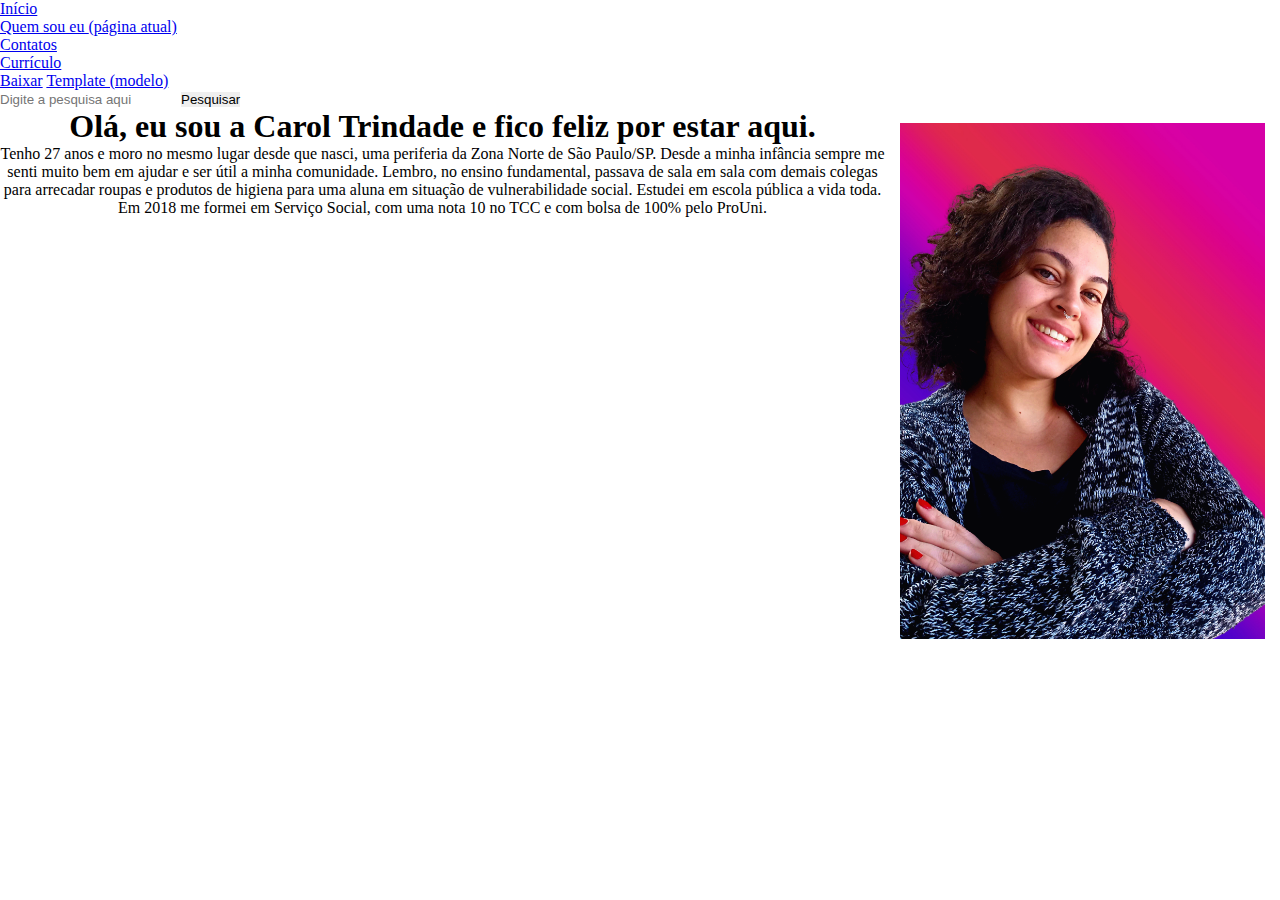
==== index.html @ fe3385ef "s" ====
<!DOCTYPE html>
<html lang="pt-br">

<head>
    <meta charset="UTF-8">
    <meta http-equiv="X-UA-Compatible" content="IE=edge">
    <meta name="viewport" content="width=device-width, initial-scale=1.0">
    <title>CarolTrindade</title>
    <link rel="stylesheet" href="style.css">
    <link rel="stylesheet" href="https://cdn.jsdelivr.net/npm/bootstrap@4.6.1/dist/css/bootstrap.min.css"
        integrity="sha384-zCbKRCUGaJDkqS1kPbPd7TveP5iyJE0EjAuZQTgFLD2ylzuqKfdKlfG/eSrtxUkn" crossorigin="anonymous">
</head>

<body>
    <nav class="navbar navbar-expand-lg navbar-light bg-dark">
        <a class="navbar-brand btn btn-dark text-white" href="#">Início</a>
        <button class="navbar-toggler" type="button" data-toggle="collapse" data-target="#conteudoNavbarSuportado"
            aria-controls="conteudoNavbarSuportado" aria-expanded="false" aria-label="Alterna navegação">
            <span class="navbar-toggler-icon"></span>
        </button>

        <div class="collapse navbar-collapse" id="conteudoNavbarSuportado">
            <ul class="navbar-nav mr-auto">
                <li class="nav-item active">
                    <a class="nav-link btn-light" href="#">Quem sou eu <span class="sr-only">(página atual)</span></a>
                </li>
                <li class="nav-item">
                    <a class="nav-link btn-light" href="#">Contatos</a>
                </li>
                <li class="nav-item dropdown">
                    <a class="nav-link dropdown-toggle btn-light" href="#" id="navbarDropdown" role="button"
                        data-toggle="dropdown" aria-haspopup="true" aria-expanded="false">
                        Currículo
                    </a>
                    <div class="dropdown-menu" aria-labelledby="navbarDropdown">
                        <a class="dropdown-item"
                            href="https://drive.google.com/file/d/1fTDS0QsCf8yx4e7g1KiAkA7kjkIvZpxf/view?usp=sharing"
                            target=”_blank” rel=”noopener”>Baixar</a>
                        <a class="dropdown-item"
                            href="https://www.canva.com/design/DAFBPDXD9mE/PGh-DGToUjeQ7onXJ3wN0A/edit?utm_content=DAFBPDXD9mE&utm_campaign=designshare&utm_medium=link2&utm_source=sharebutton"
                            target=”_blank” rel=”noopener”>Template (modelo)</a>
                    </div>
                </li>
            </ul>
            <form class="form-inline my-2 my-lg-0">
                <input class="form-control mr-sm-2" type="search" placeholder="Digite a pesquisa aqui"
                    aria-label="Pesquisar">
                <button class="btn btn-outline-light my-2 my-sm-0" type="submit">Pesquisar</button>
            </form>
        </div>
    </nav>
    <!--Final do menu-->

    <div class="container">
        <div style="text-align:center">
            <h1>Olá, eu sou a Carol Trindade e fico feliz por estar aqui.</h1>
            <p>Tenho 27 anos e moro no mesmo lugar desde que nasci, uma periferia da Zona Norte de São Paulo/SP.
                Desde a minha infância sempre me senti muito bem em ajudar e ser útil a minha comunidade. Lembro, no
                ensino
                fundamental, passava de sala em sala com demais colegas para arrecadar roupas e produtos de higiena para
                uma
                aluna em situação de vulnerabilidade social. Estudei em escola pública a vida toda. Em 2018 me formei em
                Serviço Social,
                com uma nota 10 no TCC e com bolsa de 100% pelo ProUni.
            </p>
        </div>

        <img class="tmfoto p-100" src="assets/img/CarolPerfil.png" alt="Foto Perfil">







    </div>






    <script src="https://cdn.jsdelivr.net/npm/jquery@3.5.1/dist/jquery.slim.min.js"
        integrity="sha384-DfXdz2htPH0lsSSs5nCTpuj/zy4C+OGpamoFVy38MVBnE+IbbVYUew+OrCXaRkfj"
        crossorigin="anonymous"></script>
    <script src="https://cdn.jsdelivr.net/npm/bootstrap@4.6.1/dist/js/bootstrap.bundle.min.js"
        integrity="sha384-fQybjgWLrvvRgtW6bFlB7jaZrFsaBXjsOMm/tB9LTS58ONXgqbR9W8oWht/amnpF"
        crossorigin="anonymous"></script>
</body>

</html>
---- style.css ----
*{
    margin:0;
    padding:0;
    border:0;
}

.p-100{
    padding: 100%;
}

.container {
    display: flex;
    margin: 0%;
}

.tmfoto {
    margin: 0%;
    padding: 15px;
    max-width: 100%;
    width: 365px;
    right: 365px;
    object-fit: cover;
    object-position: bottom right;
}
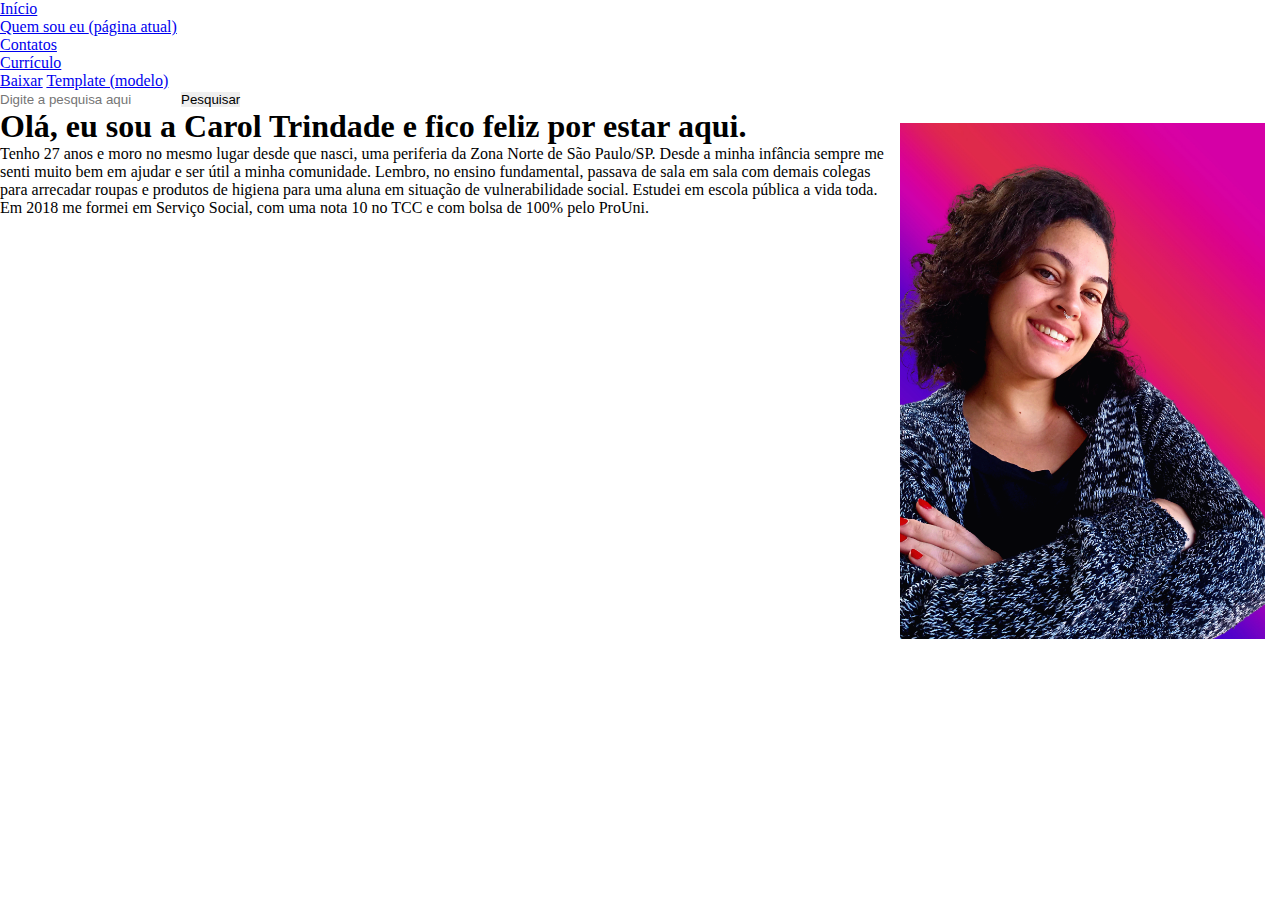
==== commit 08c46793: "primeiras atividades com Bootstrap" ====
--- a/index.html
+++ b/index.html
@@ -51,8 +51,8 @@
     </nav>
     <!--Final do menu-->
 
-    <div class="container">
-        <div style="text-align:center">
+    <div style="justify-content:center" class="container">
+        <div>
             <h1>Olá, eu sou a Carol Trindade e fico feliz por estar aqui.</h1>
             <p>Tenho 27 anos e moro no mesmo lugar desde que nasci, uma periferia da Zona Norte de São Paulo/SP.
                 Desde a minha infância sempre me senti muito bem em ajudar e ser útil a minha comunidade. Lembro, no
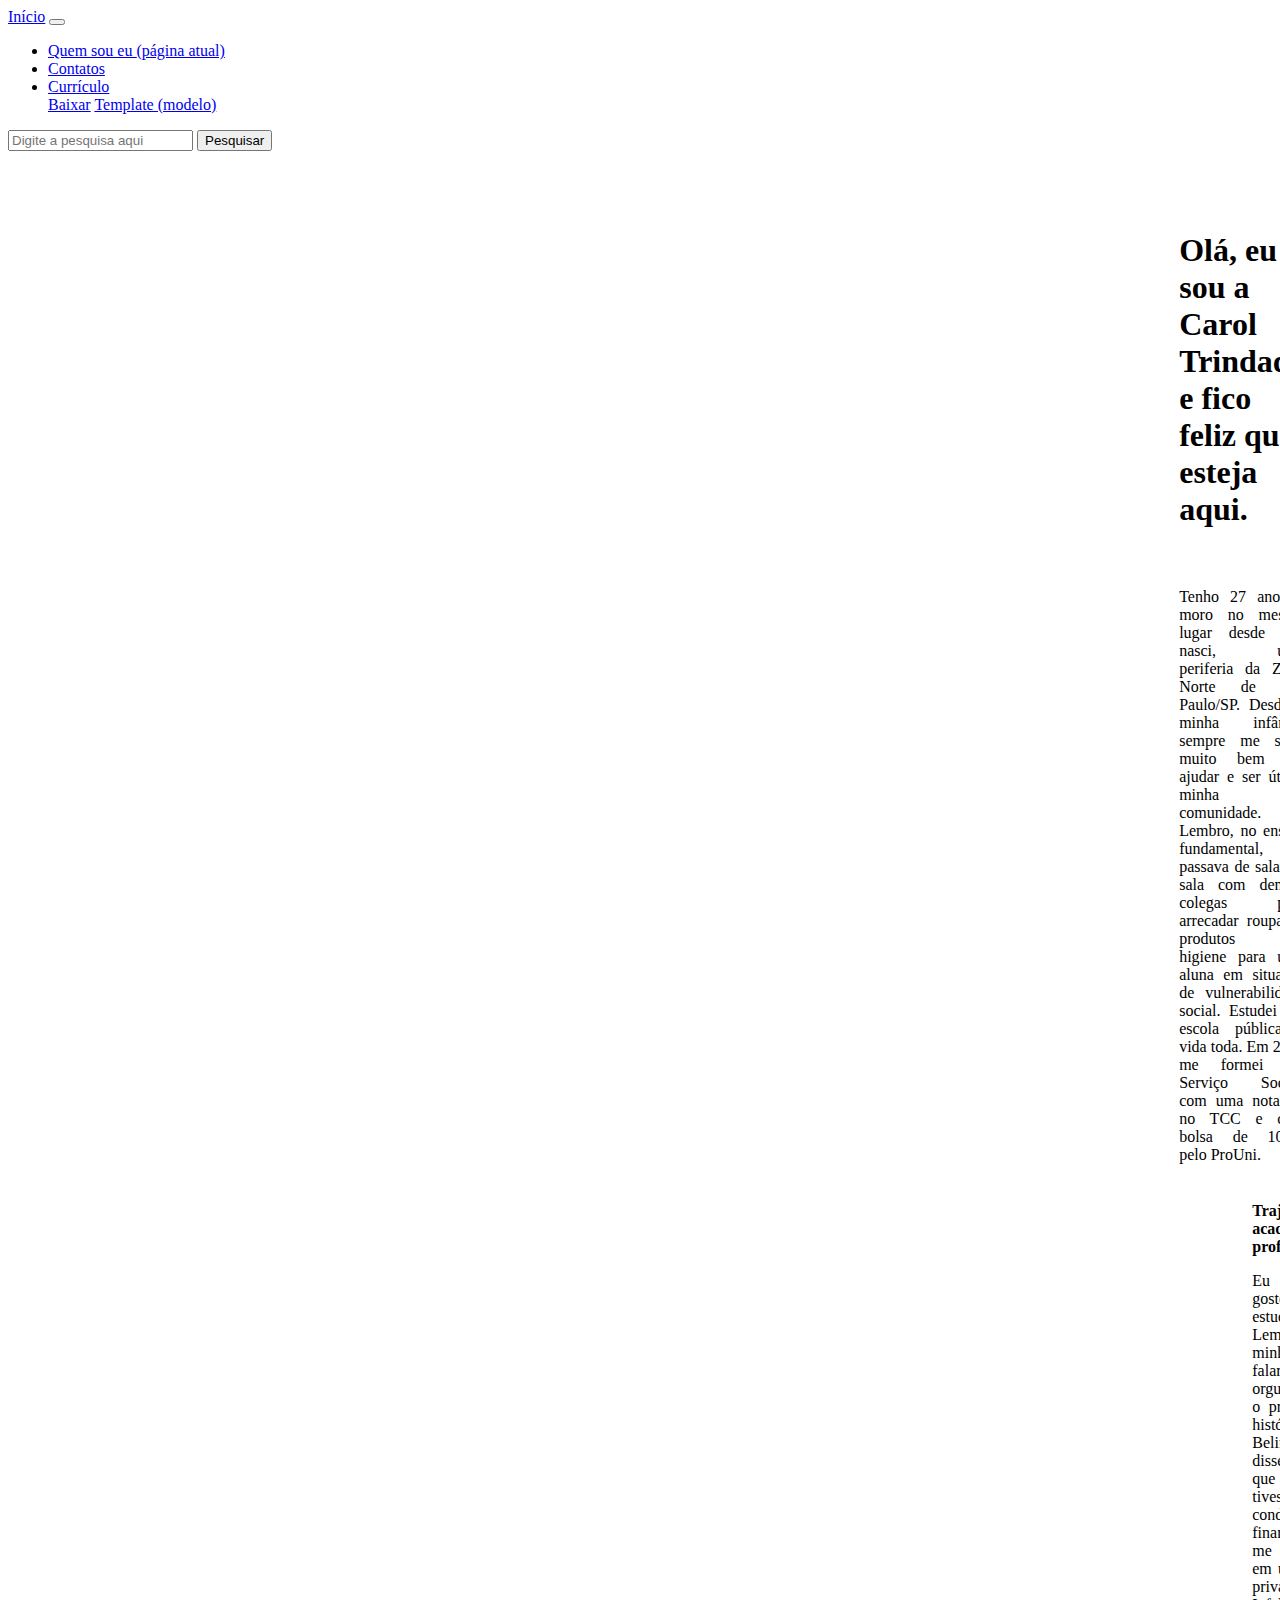
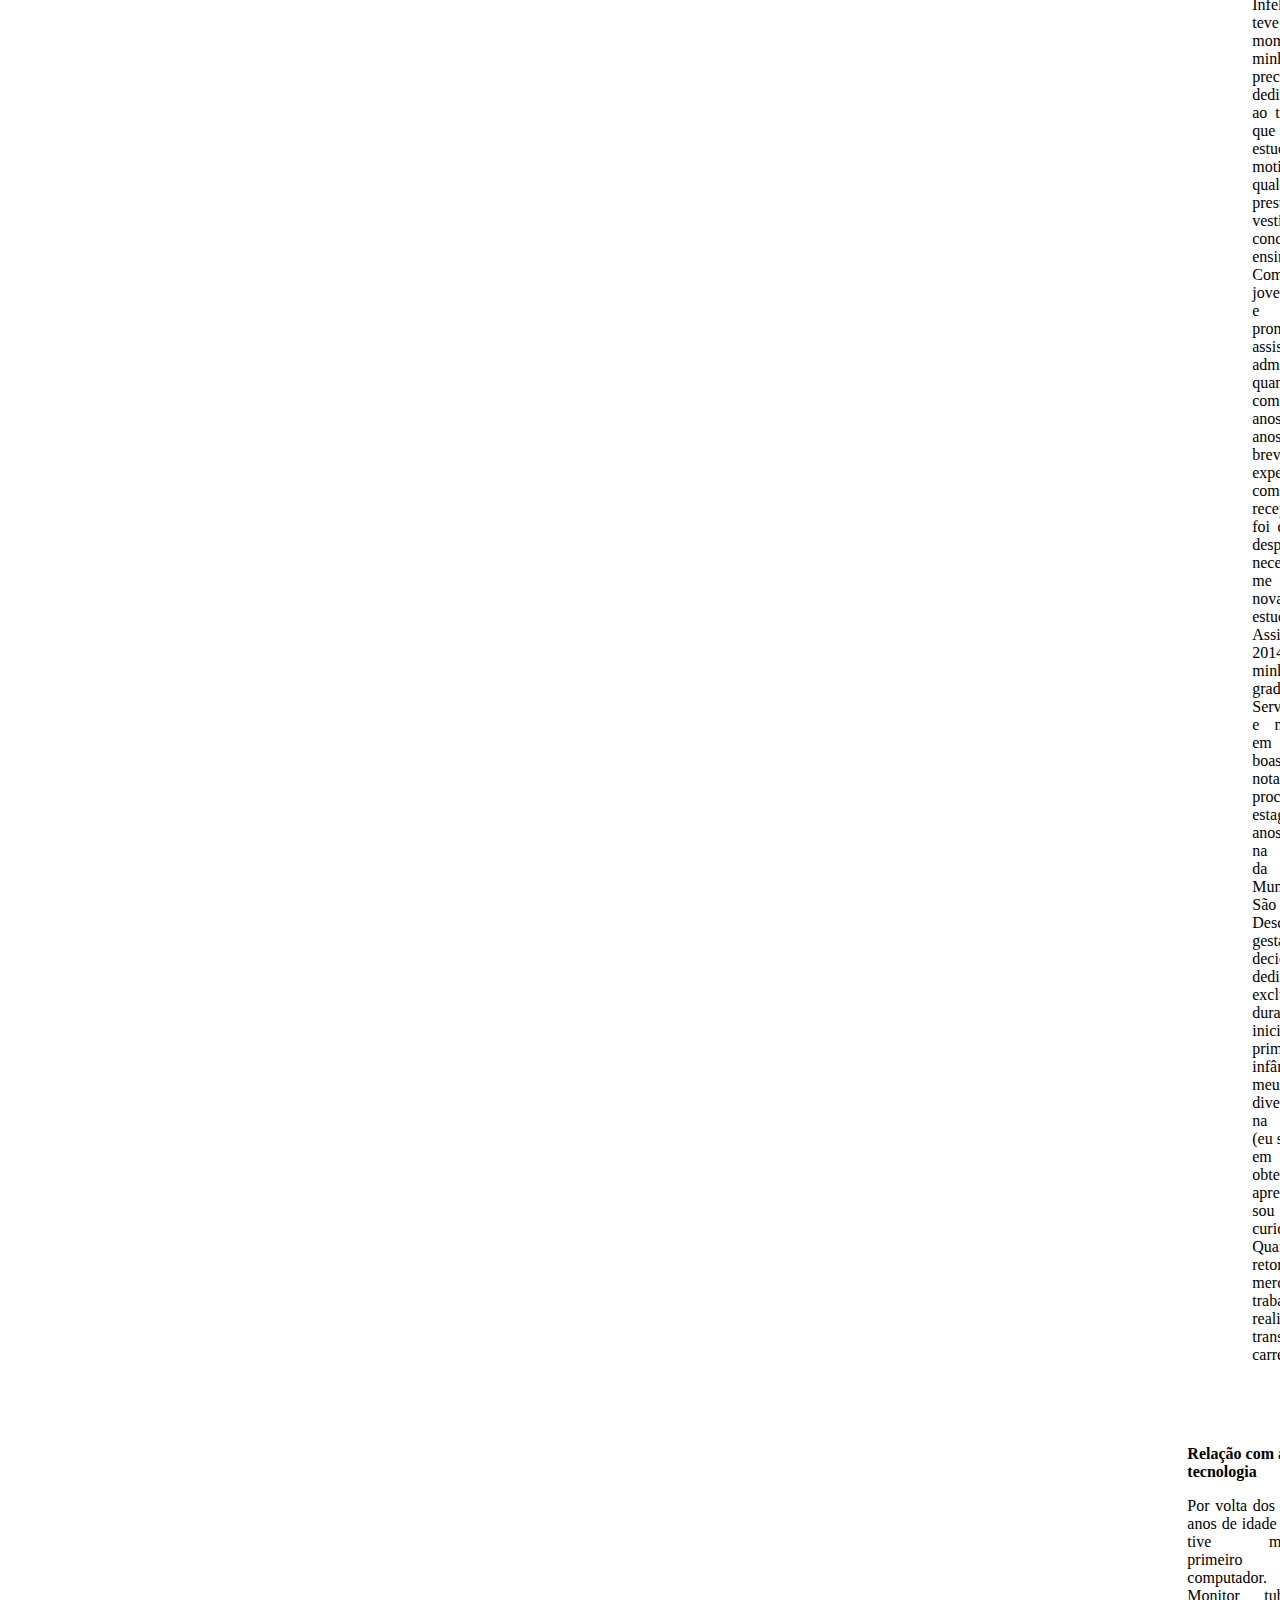
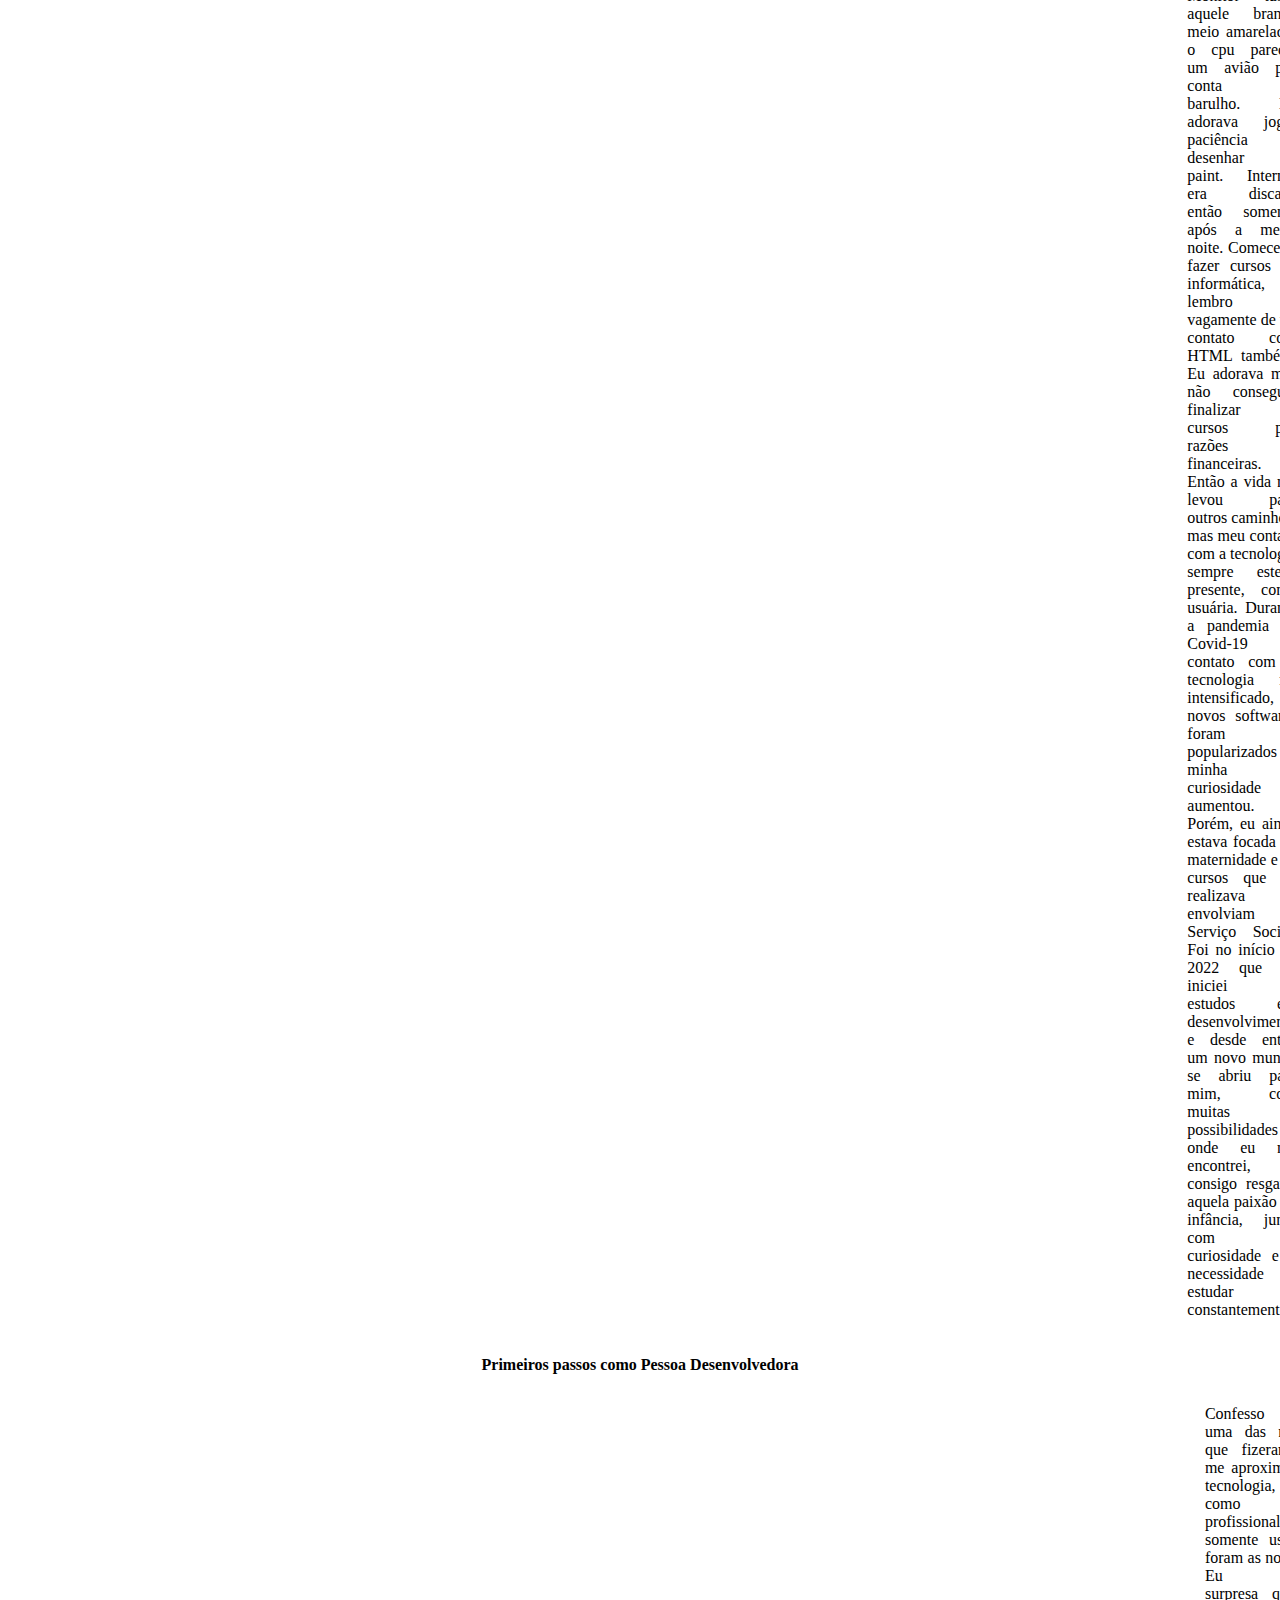
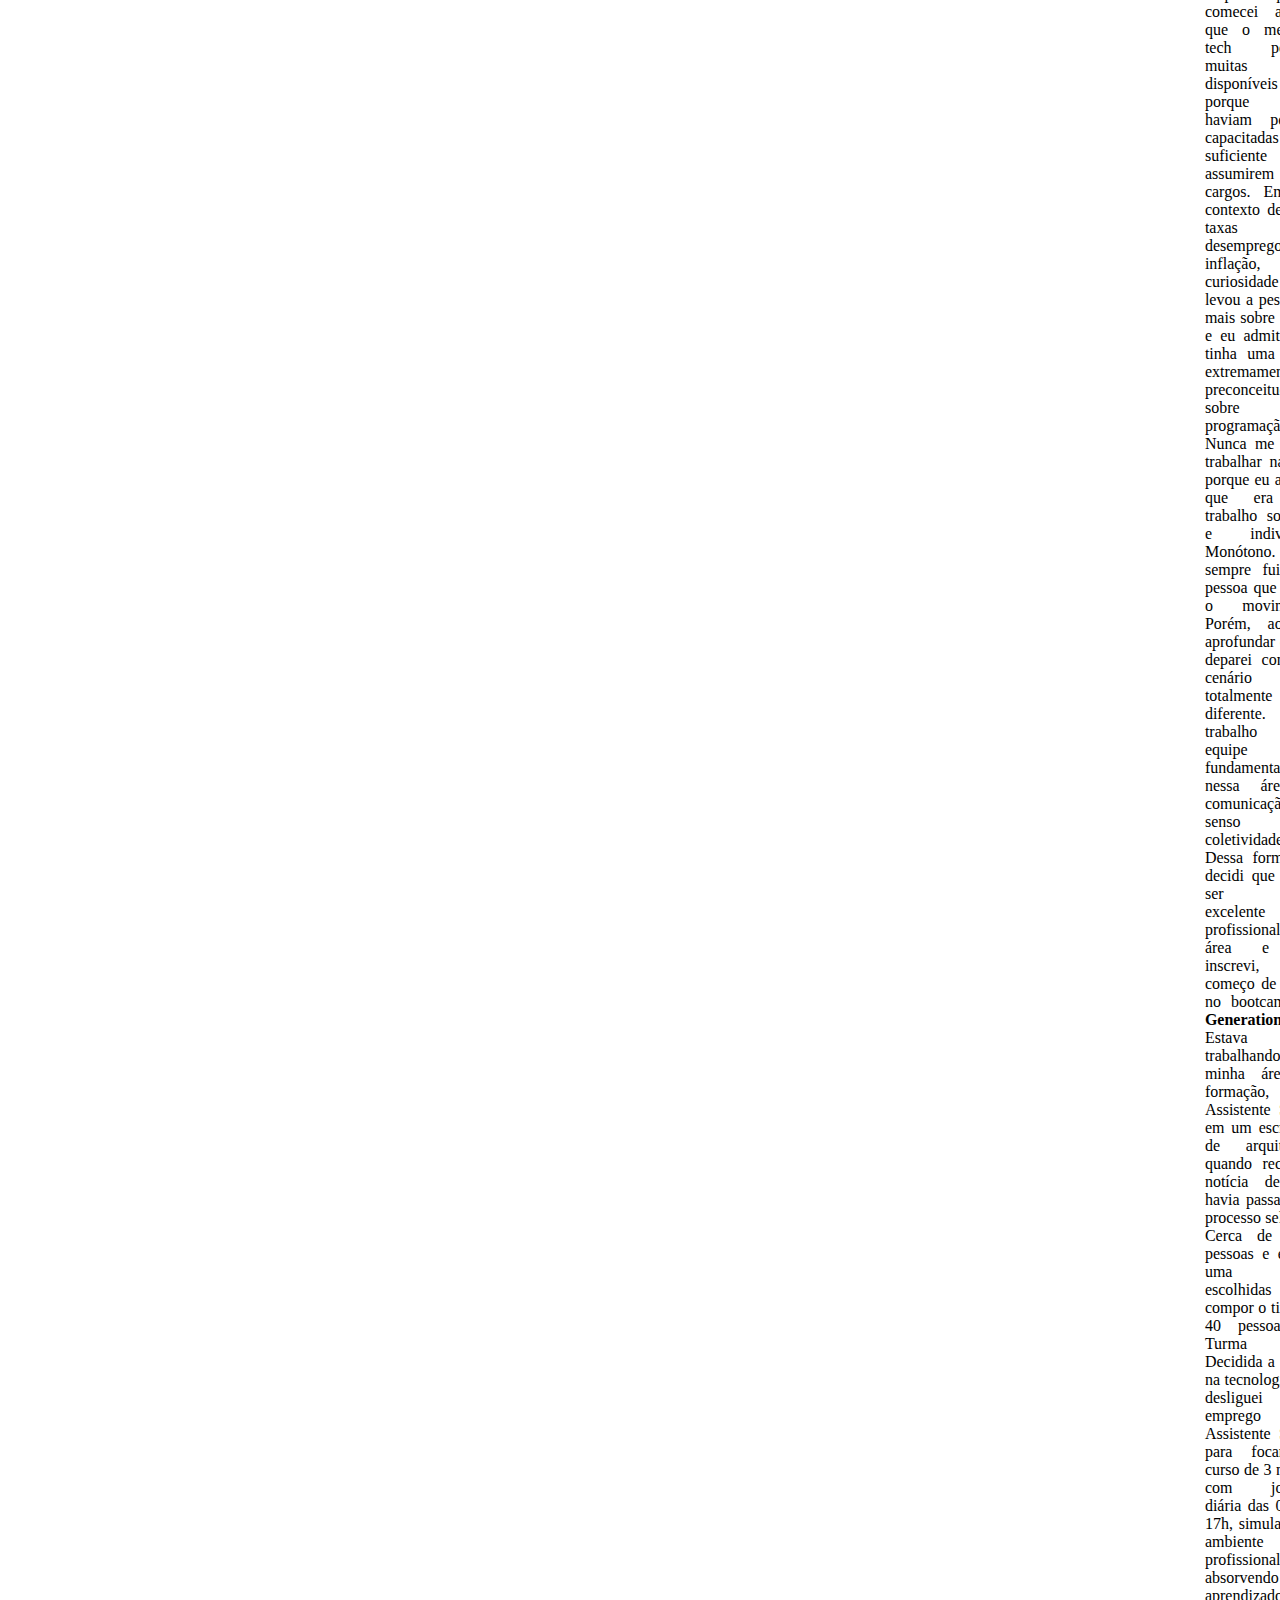
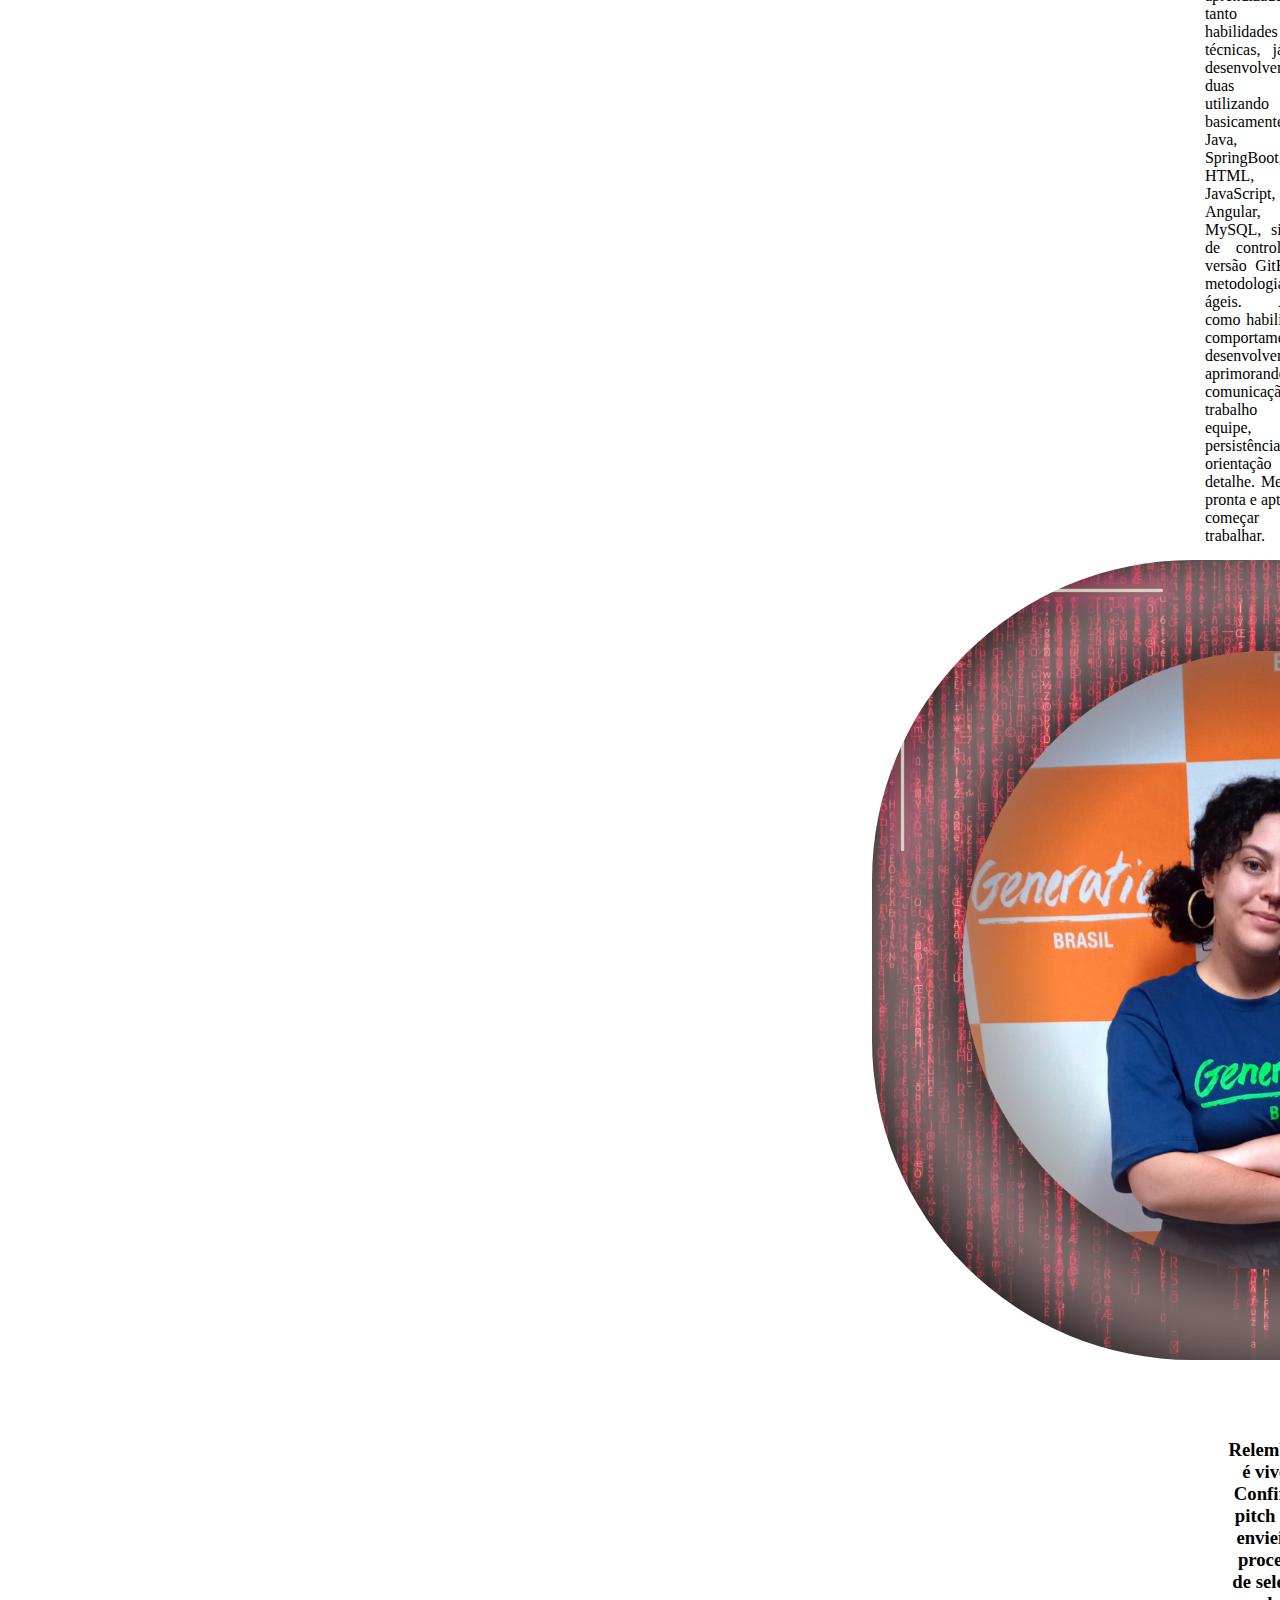
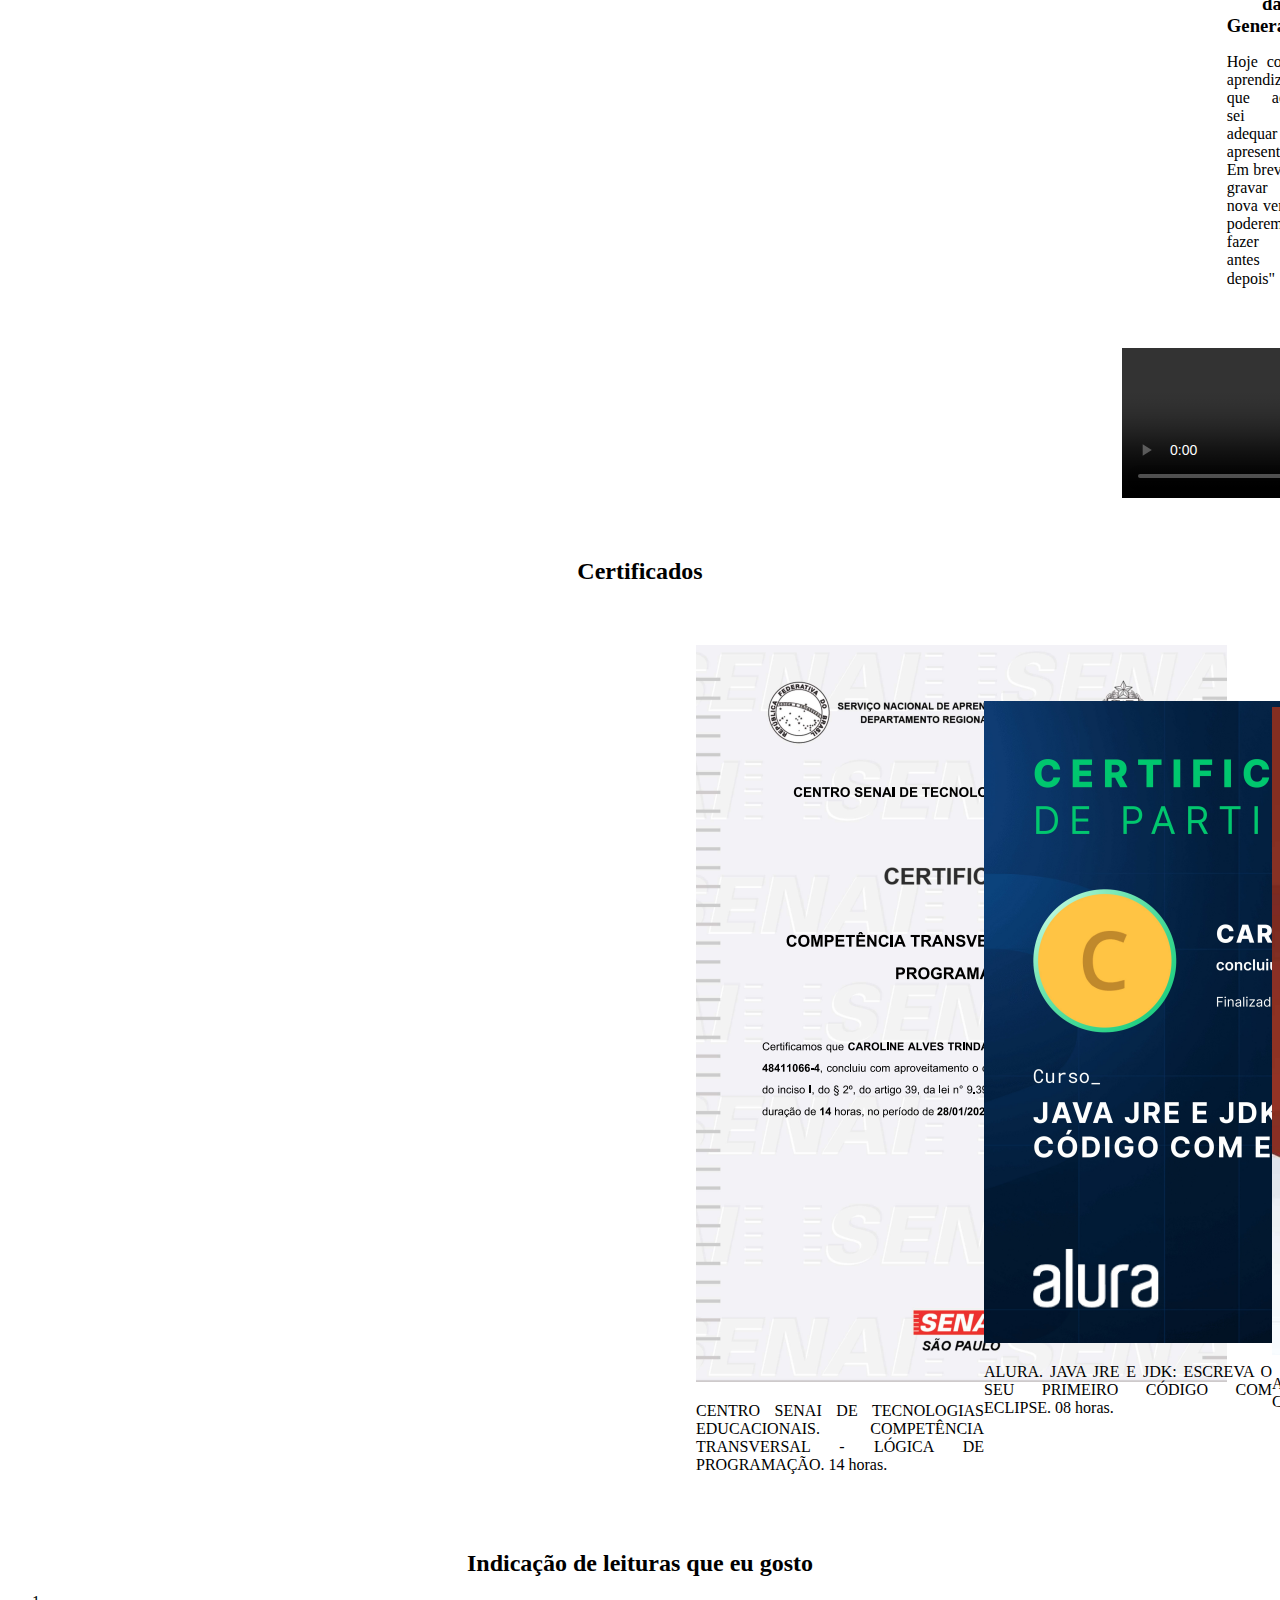
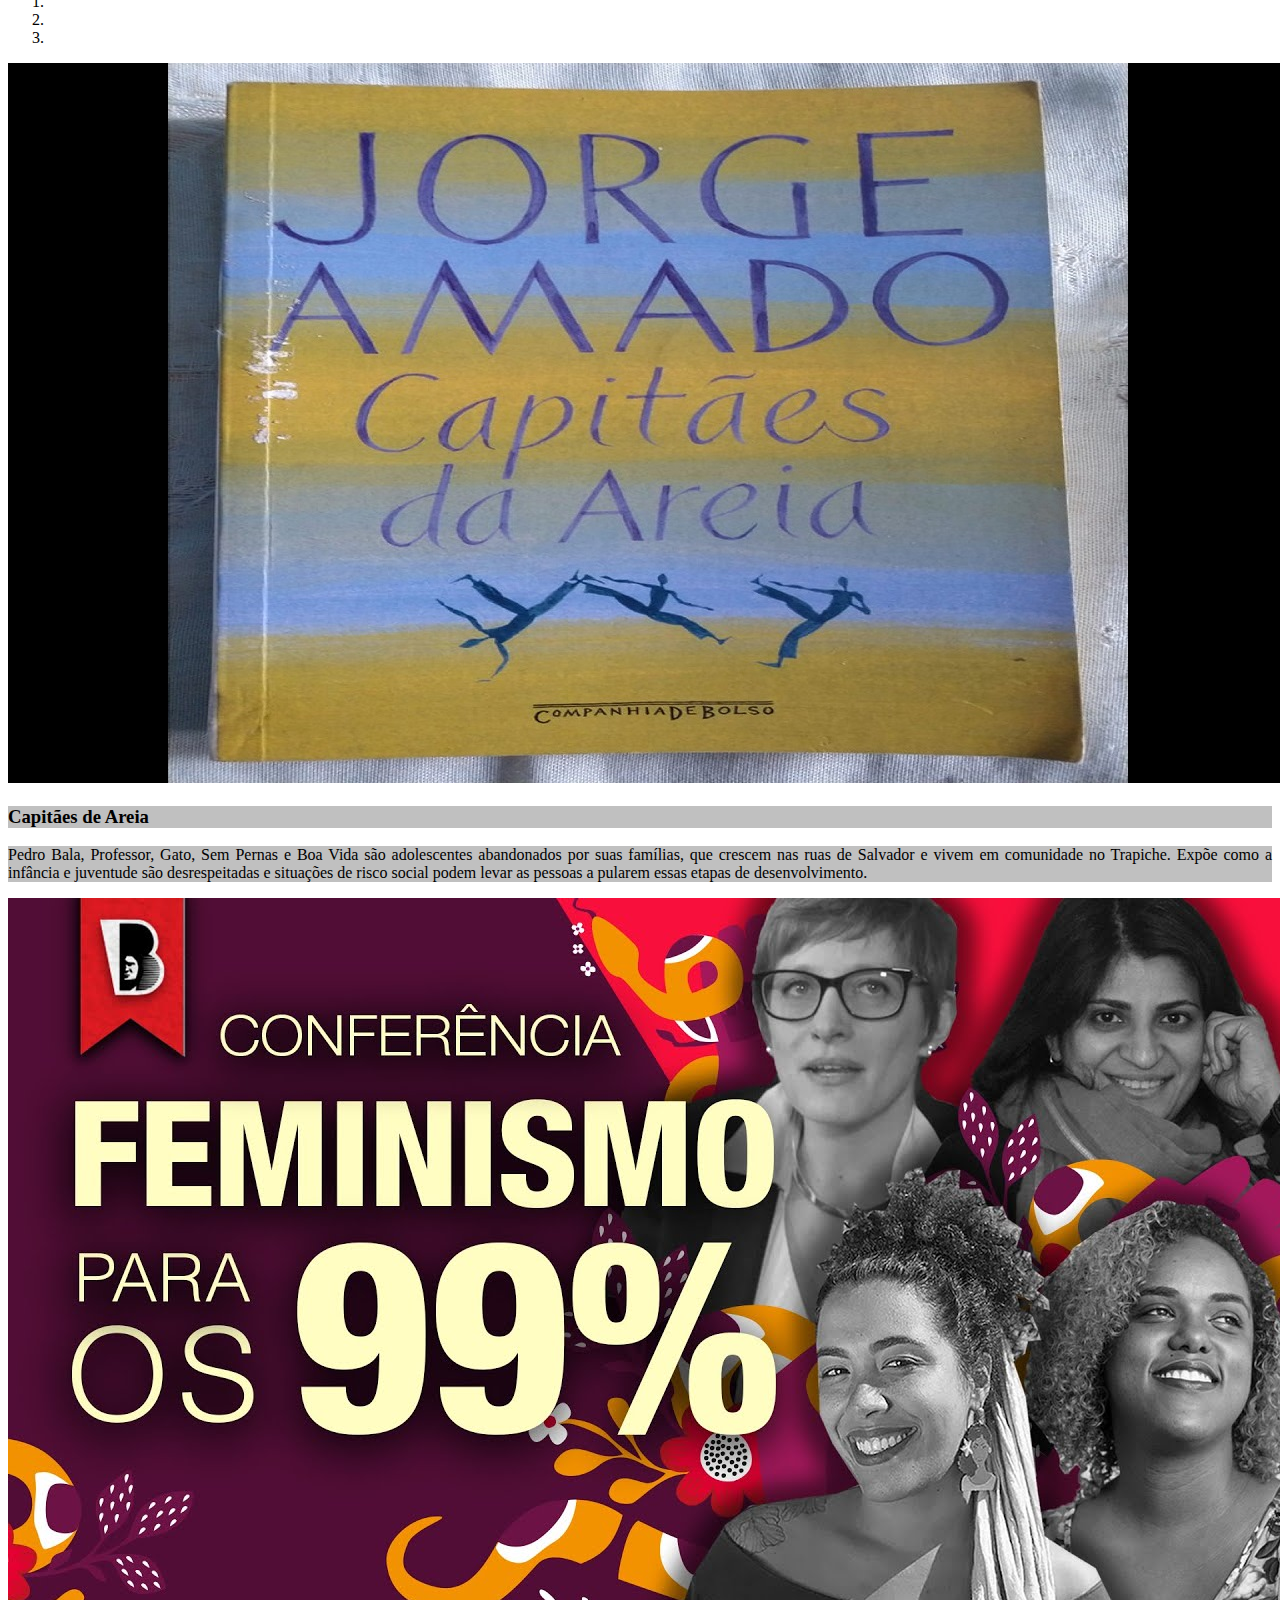
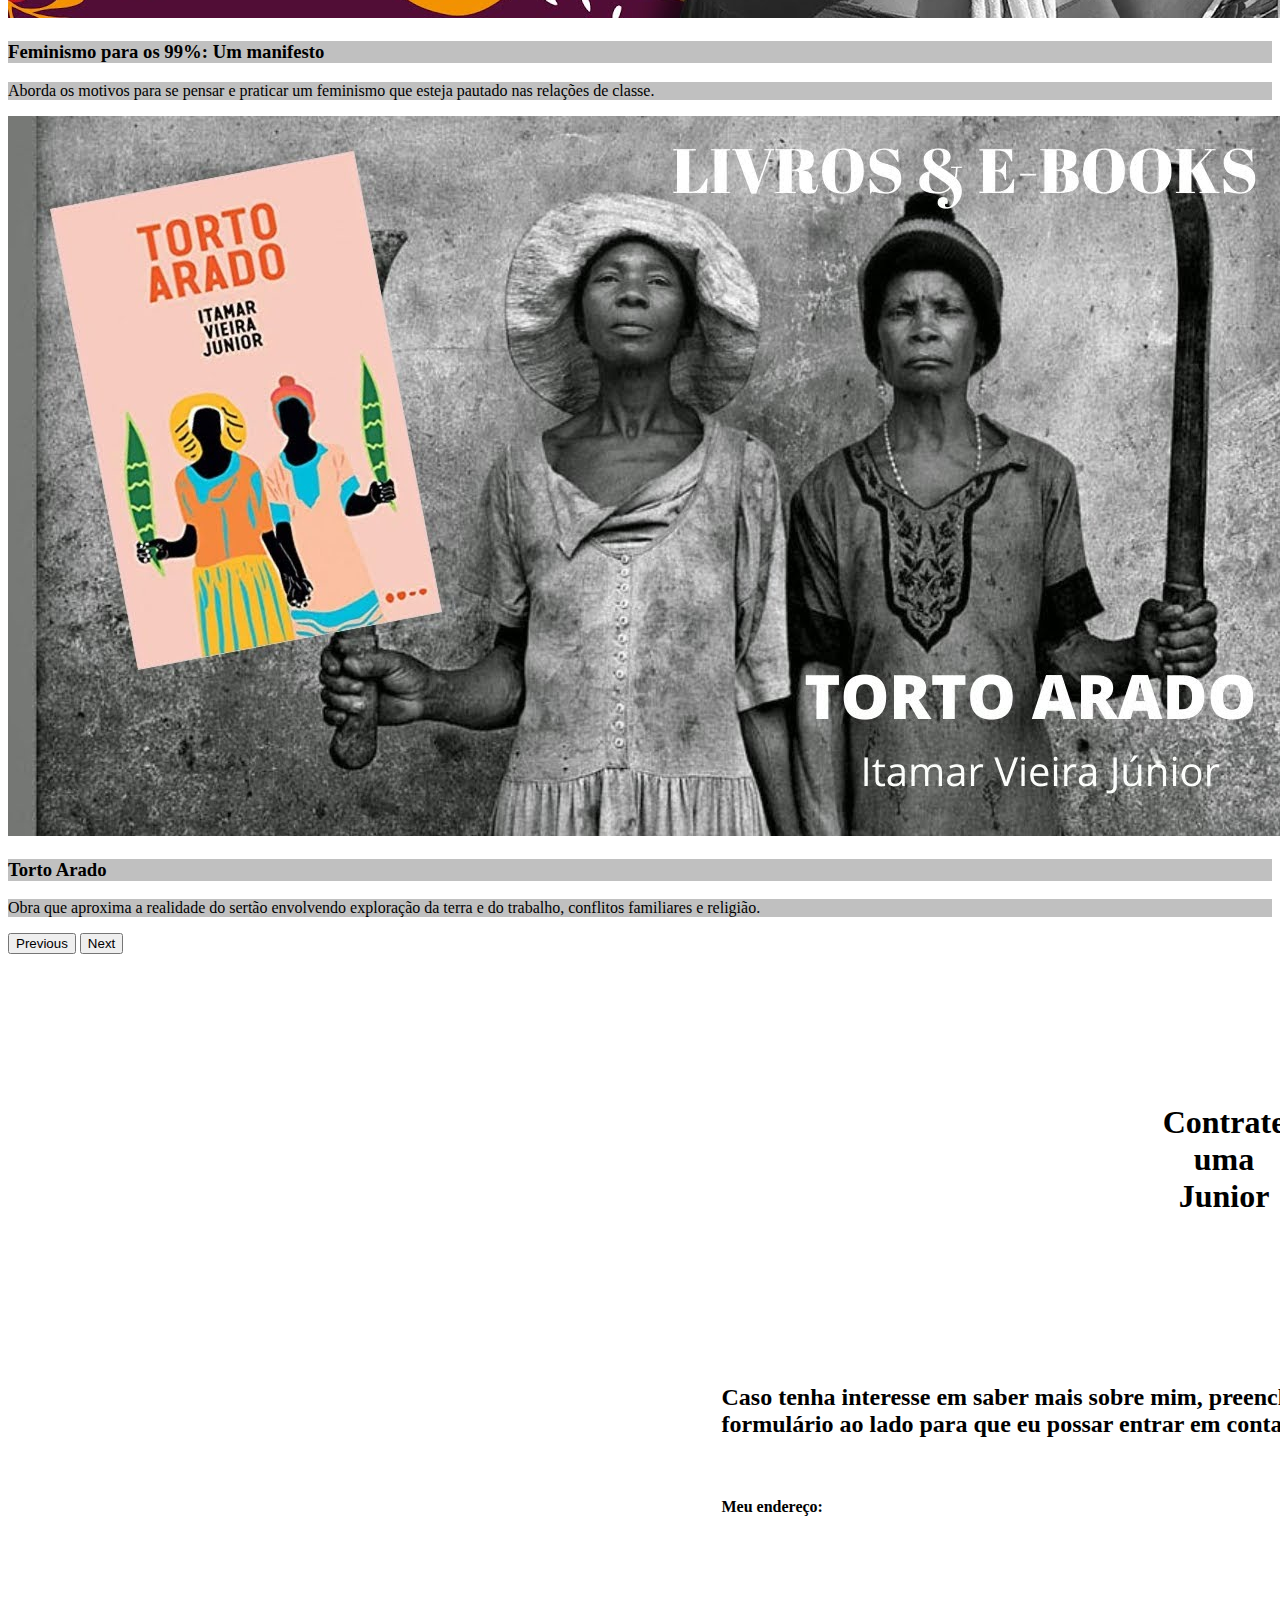
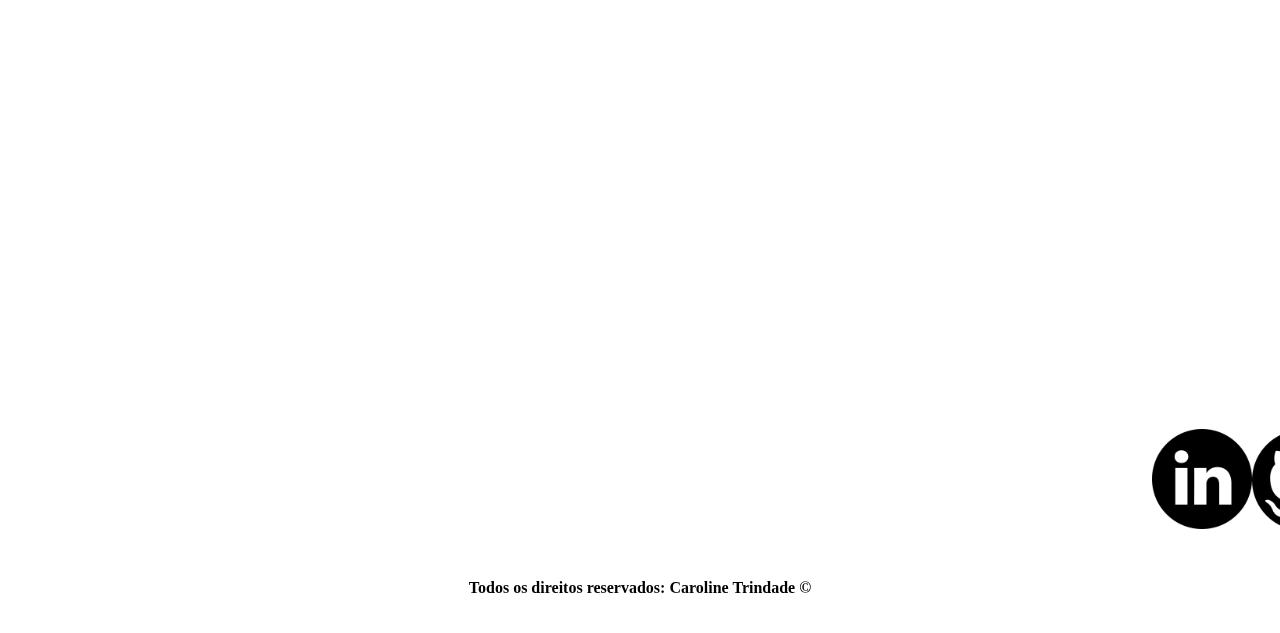
==== commit 7b9efbfe: "primeira atividade com bootstrap finalizada com sucesso" ====
--- a/index.html
+++ b/index.html
@@ -12,7 +12,8 @@
 </head>
 
 <body>
-    <nav class="navbar navbar-expand-lg navbar-light bg-dark">
+    <!--começo do menu-->
+    <nav class="navbar navbar-expand-lg navbar-light bg-dark mb-60">
         <a class="navbar-brand btn btn-dark text-white" href="#">Início</a>
         <button class="navbar-toggler" type="button" data-toggle="collapse" data-target="#conteudoNavbarSuportado"
             aria-controls="conteudoNavbarSuportado" aria-expanded="false" aria-label="Alterna navegação">
@@ -51,13 +52,14 @@
     </nav>
     <!--Final do menu-->
 
-    <div style="justify-content:center" class="container">
-        <div>
-            <h1>Olá, eu sou a Carol Trindade e fico feliz por estar aqui.</h1>
+    <!--Começo das fotos e textos-->
+    <div class="container">
+        <div>
+            <h1 class="mb-60">Olá, eu sou a Carol Trindade e fico feliz que esteja aqui.</h1>
             <p>Tenho 27 anos e moro no mesmo lugar desde que nasci, uma periferia da Zona Norte de São Paulo/SP.
                 Desde a minha infância sempre me senti muito bem em ajudar e ser útil a minha comunidade. Lembro, no
                 ensino
-                fundamental, passava de sala em sala com demais colegas para arrecadar roupas e produtos de higiena para
+                fundamental, passava de sala em sala com demais colegas para arrecadar roupas e produtos de higiene para
                 uma
                 aluna em situação de vulnerabilidade social. Estudei em escola pública a vida toda. Em 2018 me formei em
                 Serviço Social,
@@ -65,21 +67,267 @@
             </p>
         </div>
 
-        <img class="tmfoto p-100" src="assets/img/CarolPerfil.png" alt="Foto Perfil">
-
-
-
-
-
-
-
-    </div>
-
-
-
-
-
-
+        <img class="tmfoto1 mb-60" src="assets/img/CarolPerfil.png" alt="Foto Perfil">
+
+    </div>
+
+    <div class="container">
+
+        <img class="tmfoto2" src="assets/img/CarolFormatura.JPG" alt="Foto Formatura">
+
+        <div>
+            <h4 class="mb-15">Trajetória acadêmica e profissional</h4>
+            <p class="mb-60">Eu sempre gostei muito de estudar. Lembro da minha mãe falar com orgulho sobre o professor
+                de história, o
+                Belini, quando disse para ela que se ele tivesse condições financeiras iria me matricular em uma escola
+                privada. Infelizmente, teve um momento da minha vida que precisei me dedicar mais ao trabalho do que aos
+                estudos, motivo pelo qual não prestei vestibular ao concluir o ensino médio. Comecei como jovem aprendiz
+                e fui promovida a assistente administrativa quando completei 18 anos. Aos 19 anos tive uma breve
+                experiência como recepcionista, foi quando me despertou a necessidade de me dedicar novamente aos
+                estudos.
+                Assim, em 2014 Iniciei minha graduação em Serviço Social e me formei em 2018 com boas médias de notas.
+                Nesse processo estagiei dois anos completos na Ouvidoria da Câmara Municipal de São Paulo. Descobri uma
+                gestação e decidi me dedicar exclusivamente durante os anos iniciais da primeira infância do meu filho,
+                fiz diversos cursos na pandemia (eu sinto prazer em estudar e obter novos aprendizados, sou bastante
+                curiosa). Quando retornei ao mercado de trabalho decidi realizar a transição de carreira.
+            </p>
+        </div>
+    </div>
+
+    <div class="container">
+        <div>
+            <h4 class="mb-15">Relação com a tecnologia</h4>
+            <p>Por volta dos 10 anos de idade eu tive meu primeiro computador. Monitor tubo, aquele branco meio
+                amarelado, o cpu parecia um avião por conta do barulho. Eu adorava jogar paciência e desenhar no paint.
+                Internet era discada então somente após a meia-noite. Comecei a fazer cursos de informática, lembro
+                vagamente de ter contato com HTML também. Eu adorava mas não conseguia finalizar os cursos por razões
+                financeiras. Então a vida me levou para outros caminhos, mas meu contato com a tecnologia sempre esteve
+                presente, como usuária. Durante a pandemia da Covid-19 o contato com a tecnologia foi intensificado,
+                novos softwares foram popularizados e minha curiosidade só aumentou. Porém, eu ainda estava focada na
+                maternidade e os cursos que eu realizava envolviam o Serviço Social. Foi no início de 2022 que eu
+                iniciei os estudos em desenvolvimento e desde então um novo mundo se abriu para mim, com muitas
+                possibilidades e onde eu me encontrei, consigo resgatar aquela paixão de infância, junto com a
+                curiosidade e a necessidade de estudar constantemente. </p>
+        </div>
+
+        <img class="tmfoto3 mb-60" src="assets/img/CursoEmVideo.JPG" alt="Foto Estudos">
+    </div>
+
+    <h4 class="mb-15" style="text-align:center">Primeiros passos como Pessoa Desenvolvedora</h4>
+
+    <div class="container">
+        <p class="mb-15 txtgen">Confesso que uma das razões que fizeram eu me aproximar da tecnologia, agora como
+            profissional e não somente usuária, foram as notícias. Eu fiquei surpresa quando comecei a ver que o
+            mercado tech possuia muitas vagas disponíveis porque não haviam pessoas capacitadas o suficiente para
+            assumirem os cargos. Em um contexto de altas taxas de desemprego e inflação, a curiosidade me levou a
+            pesquisar mais sobre a área e eu admito que tinha uma visão extremamente preconceituosa sobre
+            programação. Nunca me atraiu trabalhar na área porque eu achava que era um trabalho solitário e
+            individual. Monótono. E eu sempre fui uma pessoa que busca o movimento. Porém, ao me aprofundar eu me
+            deparei com um cenário totalmente diferente. O trabalho em equipe é fundamental nessa área, a
+            comunicação, o senso de coletividade. Dessa forma, eu decidi que quero ser uma excelente profissional da
+            área e me inscrevi, no começo de 2022, no bootcamp da <b>Generation</b>. Estava trabalhando na minha
+            área de formação, como Assistente Social em um escritório de arquitetura, quando recebi a notícia de que
+            havia passado no processo seletivo. Cerca de 1000 pessoas e eu fui uma das escolhidas para compor o time
+            de 40 pessoas da Turma 53. Decidida a seguir na tecnologia, me desliguei do emprego como Assistente
+            Social para focar no curso de 3 meses, com jornada diária das 08h as 17h, simulando o ambiente
+            profissional e absorvendo aprendizados tanto de habilidades técnicas, já que desenvolvemos duas API's
+            utilizando basicamente Java, SpringBoot, HTML, CSS, JavaScript, Angular, MySQL, sistema de controle de
+            versão GitHub e metodologias ágeis. Assim como habilidades comportamentais, desenvolvendo e aprimorando
+            a comunicação, o trabalho em equipe, persistência e orientação ao detalhe.
+            Me sinto pronta e apta para começar a trabalhar.
+        </p>
+    </div>
+    <div class="container">
+        <img class="tmfoto4 mb-60" src="assets/img/CarolGen.png" alt="Foto Generation">
+    </div>
+    <!--Final das fotos e textos-->
+    <!--Começo do vídeo-->
+    <div class="container">
+        <div>
+            <h3 style="text-align:center" class="mb-15">Relembrar é viver: Confira o pitch que enviei no processo de
+                seleção da Generation</h3>
+            <p class="mb-60">Hoje com os aprendizados que adquiri sei como adequar essa apresentação. Em breve vou
+                gravar uma nova versão
+                e poderemos fazer "um antes e depois" 😜 </p>
+        </div>
+    </div>
+
+    <div class="container mb-60">
+        <video id="videogen" controls>
+            <source src="assets/video/Gen.mp4" type="video/mp4">
+            Seu navegador não possui suporte para arquivos mp4.
+        </video>
+    </div>
+    <!--Final do vídeo-->
+    <!--Começo dos cards-->
+    <h2 style="text-align:center" class="mb-60">Certificados</h2>
+    <div class="container mb-60">
+        <div class="card" style="width: 18rem; padding-left: 2%; padding-right: 2%;">
+            <img src="assets/img/CertSenai.png" class="card-img-top" alt="Certificado Senai">
+            <div class="card-body">
+                <p class="card-text">CENTRO SENAI DE TECNOLOGIAS EDUCACIONAIS. COMPETÊNCIA TRANSVERSAL - LÓGICA DE
+                    PROGRAMAÇÃO. 14 horas.</p>
+            </div>
+        </div>
+
+        <div class="card" style="width: 18rem; padding-left: 2%; padding-right: 2%;">
+            <img src="assets/img/CertAluraJava.png" class="card-img-top" alt="Certificado Alura Java">
+            <div class="card-body">
+                <p class="card-text">ALURA. JAVA JRE E JDK: ESCREVA O SEU PRIMEIRO CÓDIGO COM ECLIPSE. 08 horas.</p>
+            </div>
+        </div>
+
+        <div class="card" style="width: 18rem; padding-left: 2%; padding-right: 2%;">
+            <img src="assets/img/CertAluraGit.png" class="card-img-top" alt="Certificado Alura GitHub">
+            <div class="card-body">
+                <p class="card-text">ALURA. GIT E GITHUB: CONTROLE E COMPARTILHE SEU CÓDIGO. 06 horas.</p>
+            </div>
+        </div>
+
+        <div class="card" style="width: 18rem; padding-left: 2%; padding-right: 2%;">
+            <img src="assets/img/CertWomenDay.png" class="card-img-top" alt="Certificado Women Techmakers">
+            <div class="card-body">
+                <p class="card-text">WOMEN TECHMAKERS. INTERNATIONAL WOMEN DAY BRASIL 2022. 07 horas.</p>
+            </div>
+        </div>
+    </div>
+    <!--Final dos cards-->
+    <!--Começo do carrossel-->
+    <h2 style="text-align:center" class="mb-15">Indicação de leituras que eu gosto</h2>
+
+
+    <div id="carouselExampleCaptions" class="carousel slide" data-ride="carousel">
+        <ol class="carousel-indicators">
+            <li data-target="#carouselExampleCaptions" data-slide-to="0" class="active"></li>
+            <li data-target="#carouselExampleCaptions" data-slide-to="1"></li>
+            <li data-target="#carouselExampleCaptions" data-slide-to="2"></li>
+        </ol>
+        <div class="carousel-inner">
+            <div class="carousel-item active">
+                <img src="assets/img/CapitaesAreia.jpg" class="d-block w-100" alt="Capa Livro Capitães de Areia">
+                <div class="carousel-caption d-none d-md-block">
+                    <h3 style="background-color:rgba(0, 0, 0, 0.247)">Capitães de Areia</h3>
+                    <p style="background-color:rgba(0, 0, 0, 0.247)">Pedro Bala, Professor, Gato, Sem Pernas e Boa Vida
+                        são adolescentes abandonados por suas
+                        famílias, que crescem nas ruas de Salvador e vivem em comunidade no Trapiche. Expõe como
+                        a
+                        infância e juventude são desrespeitadas e situações de risco social podem levar as
+                        pessoas a
+                        pularem essas etapas de desenvolvimento.</p>
+                </div>
+            </div>
+            <div class="carousel-item">
+                <img src="assets/img/Feminismo99.jpg" class="d-block w-100" alt="Capa Livro Feminismo para os 99%">
+                <div class="carousel-caption d-none d-md-block">
+                    <h3 style="background-color:rgba(0, 0, 0, 0.247)">Feminismo para os 99%: Um manifesto</h3>
+                    <p style="background-color:rgba(0, 0, 0, 0.247)">Aborda os motivos para se pensar e praticar um
+                        feminismo que esteja pautado nas relações
+                        de
+                        classe.</p>
+                </div>
+            </div>
+            <div class="carousel-item">
+                <img src="assets/img/TortoArado.jpg" class="d-block w-100" alt="Capa Livro Torto Arado">
+                <div class="carousel-caption d-none d-md-block">
+                    <h3 style="background-color:rgba(0, 0, 0, 0.247)">Torto Arado</h3>
+                    <p style="background-color:rgba(0, 0, 0, 0.247)">Obra que aproxima a realidade do sertão envolvendo
+                        exploração da terra e do trabalho,
+                        conflitos
+                        familiares e religião.</p>
+                </div>
+            </div>
+        </div>
+        <button class="carousel-control-prev" type="button" data-target="#carouselExampleCaptions" data-slide="prev">
+            <span class="carousel-control-prev-icon" aria-hidden="true"></span>
+            <span class="sr-only">Previous</span>
+        </button>
+        <button class="carousel-control-next" type="button" data-target="#carouselExampleCaptions" data-slide="next">
+            <span class="carousel-control-next-icon " aria-hidden="true"></span>
+            <span class="sr-only">Next</span>
+        </button>
+    </div>
+    <!--Final do carrossel-->
+    <!--Início Jumbotron-->
+    <div class="jumbotron jumbotron-fluid">
+        <div class="container">
+            <h1 class="display-4" style="margin-right:10%; text-align: center;">Contrate uma Junior</h1>
+            <p class="lead">Seus conhecimentos podem ser renovados através da inexperiência de uma pessoa no começo de
+                carreira. Lembre-se das suas primeiras oportunidades, das pessoas que te ajudaram, e se permita
+                acolher e ensinar quem está em um lugar que você já esteve.</p>
+        </div>
+    </div>
+    <!--Final do Jumbotron-->
+    <!--Começo do formulário-->
+    <div class="container">
+        <div>
+            <h2 class="mb-60">Caso tenha interesse em saber mais sobre mim, preencha o formulário ao lado para que eu
+                possar entrar em
+                contato</h2>
+
+            <p><b class="mb-15">Meu endereço:</b></p>
+
+            <iframe
+                src="https://www.google.com/maps/embed?pb=!1m18!1m12!1m3!1d3660.0663381554687!2d-46.67078008595887!3d-23.458071484734226!2m3!1f0!2f0!3f0!3m2!1i1024!2i768!4f13.1!3m3!1m2!1s0x94cef758fad38ddb%3A0x578e47d56f905dc2!2sR.%20Gerv%C3%A1sio%20Leite%20Rebelo%2C%20106a%20-%20Jardim%20Peri%2C%20S%C3%A3o%20Paulo%20-%20SP%2C%2002675-050!5e0!3m2!1spt-BR!2sbr!4v1656155381231!5m2!1spt-BR!2sbr"
+                width="600" height="450" style="border:0;" allowfullscreen="" loading="lazy"
+                referrerpolicy="no-referrer-when-downgrade"></iframe>
+        </div>
+        <div>
+            <form>
+                <label for="nome">Nome:</label>
+                <p class="mb-15"></p>
+                <input style="width:100%" type="text" id="nome" placeholder="Digite seu nome aqui"
+                    onkeyup="validaNome()">
+                <div id="txtNome"></div>
+                <p class="mb-60"></p>
+
+                <label for="email">Email:</label>
+                <p class="mb-15"></p>
+                <input style="width:100%" type="text" id="email" placeholder="Digite seu email aqui"
+                    onkeyup="validaEmail()">
+                <div id="txtEmail"></div>
+                <p class="mb-60"></p>
+
+                <label for="assunto">Assunto:</label>
+                <p class="mb-15"></p>
+                <textarea name="assunto" id="assunto" cols="60" rows="10" onkeyup="validaAssunto()"></textarea>
+                <div id="txtAssunto"></div>
+                <p class="mb-60"></p>
+
+                <button type="button" onclick="enviar()" class="btn btn-dark">Enviar</button>
+            </form>
+            <p class="mb-60"></p>
+        </div>
+    </div>
+
+
+
+
+
+    <!--Final do formulário-->
+    <!--Começo do footer-->
+    <footer class="bg-dark">
+        <div class="container">
+            <a href="https://www.linkedin.com/in/atrindadecarol/" target="_blank" rel=”noopener”>
+                <img class="tm-social p-30" src="assets/img/linkedin.png" alt="logo Linkedin">
+            </a>
+            <a href="https://github.com/ATrinCarol" target="_blank" rel=”noopener”>
+                <img class="tm-social p-30" src="assets/img/github.png" alt="logo GitHub">
+            </a>
+            <a href="mailto:caroline.alvestrindade@hotmail.com" target="_blank" rel=”noopener”>
+                <img class="tm-social p-30" src="assets/img/outlook.png" alt="logo Email">
+            </a>
+        </div>
+
+        <p style="color:black; text-align: center"><b>Todos os direitos reservados: Caroline Trindade &copy;</b></p>
+
+    </footer>
+    <!--Final do footer-->
+
+
+
+
+
+    <script src="javascript.js"></script>
     <script src="https://cdn.jsdelivr.net/npm/jquery@3.5.1/dist/jquery.slim.min.js"
         integrity="sha384-DfXdz2htPH0lsSSs5nCTpuj/zy4C+OGpamoFVy38MVBnE+IbbVYUew+OrCXaRkfj"
         crossorigin="anonymous"></script>
--- a/style.css
+++ b/style.css
@@ -1,24 +1,102 @@
-*{
-    margin:0;
-    padding:0;
-    border:0;
-}
-
-.p-100{
-    padding: 100%;
-}
 
 .container {
     display: flex;
-    margin: 0%;
+    flex-flow: row;
+    justify-content: center;
+    align-items: center;
+    padding-left: 100%;
 }
 
-.tmfoto {
+footer {
+    text-align: center;
+    backdrop-filter: blur(10px);
+    padding-top: 1%;
+    padding-bottom: 1%;
+}
+
+.tm-social {
+    width: 100px;
+    right: 100px;
+}
+
+.p-30 {
+    padding: 30%;
+}
+
+.tmfoto1 {
     margin: 0%;
-    padding: 15px;
+    padding: 10px;
+    padding-left: 40px;
+    padding-right: 20px;
     max-width: 100%;
-    width: 365px;
+    width: 400px;
     right: 365px;
     object-fit: cover;
     object-position: bottom right;
+    border-radius: 45%;
 }
+
+.tmfoto2 {
+    margin: 0%;
+    padding: 10px;
+    padding-left: 20px;
+    padding-right: 40px;
+    max-width: 100%;
+    width: 600px;
+    right: 700px;
+    object-fit: cover;
+    object-position: bottom right;
+    border-radius: 15%;
+}
+
+.tmfoto3 {
+    margin: 0%;
+    padding: 10px;
+    padding-left: 40px;
+    padding-right: 20px;
+    max-width: 100%;
+    width: 400px;
+    right: 300px;
+    object-fit: cover;
+    object-position: bottom right;
+    border-radius: 30%;
+}
+
+ .tmfoto4 {
+    display: flex;
+    padding-left: 13%;
+    padding-right: 8%;
+    justify-content: center;
+    width: 800px;
+    right: 700px;
+    border-radius: 40%;
+} 
+
+.txtgen {
+    justify-content: center;
+    align-items: center;
+    padding-left: 8%;
+    padding-right: 20px;
+}
+
+#videogen {
+    max-height: 400px;
+    max-height: 600px;
+   justify-content: center;
+}
+
+.mb-60 {
+    margin-bottom: 60px;
+}
+
+.mb-15{
+    margin-bottom: 15px;
+}
+
+.mt-15{
+    margin-top: 15px;
+}
+
+p {
+    text-align: justify;
+}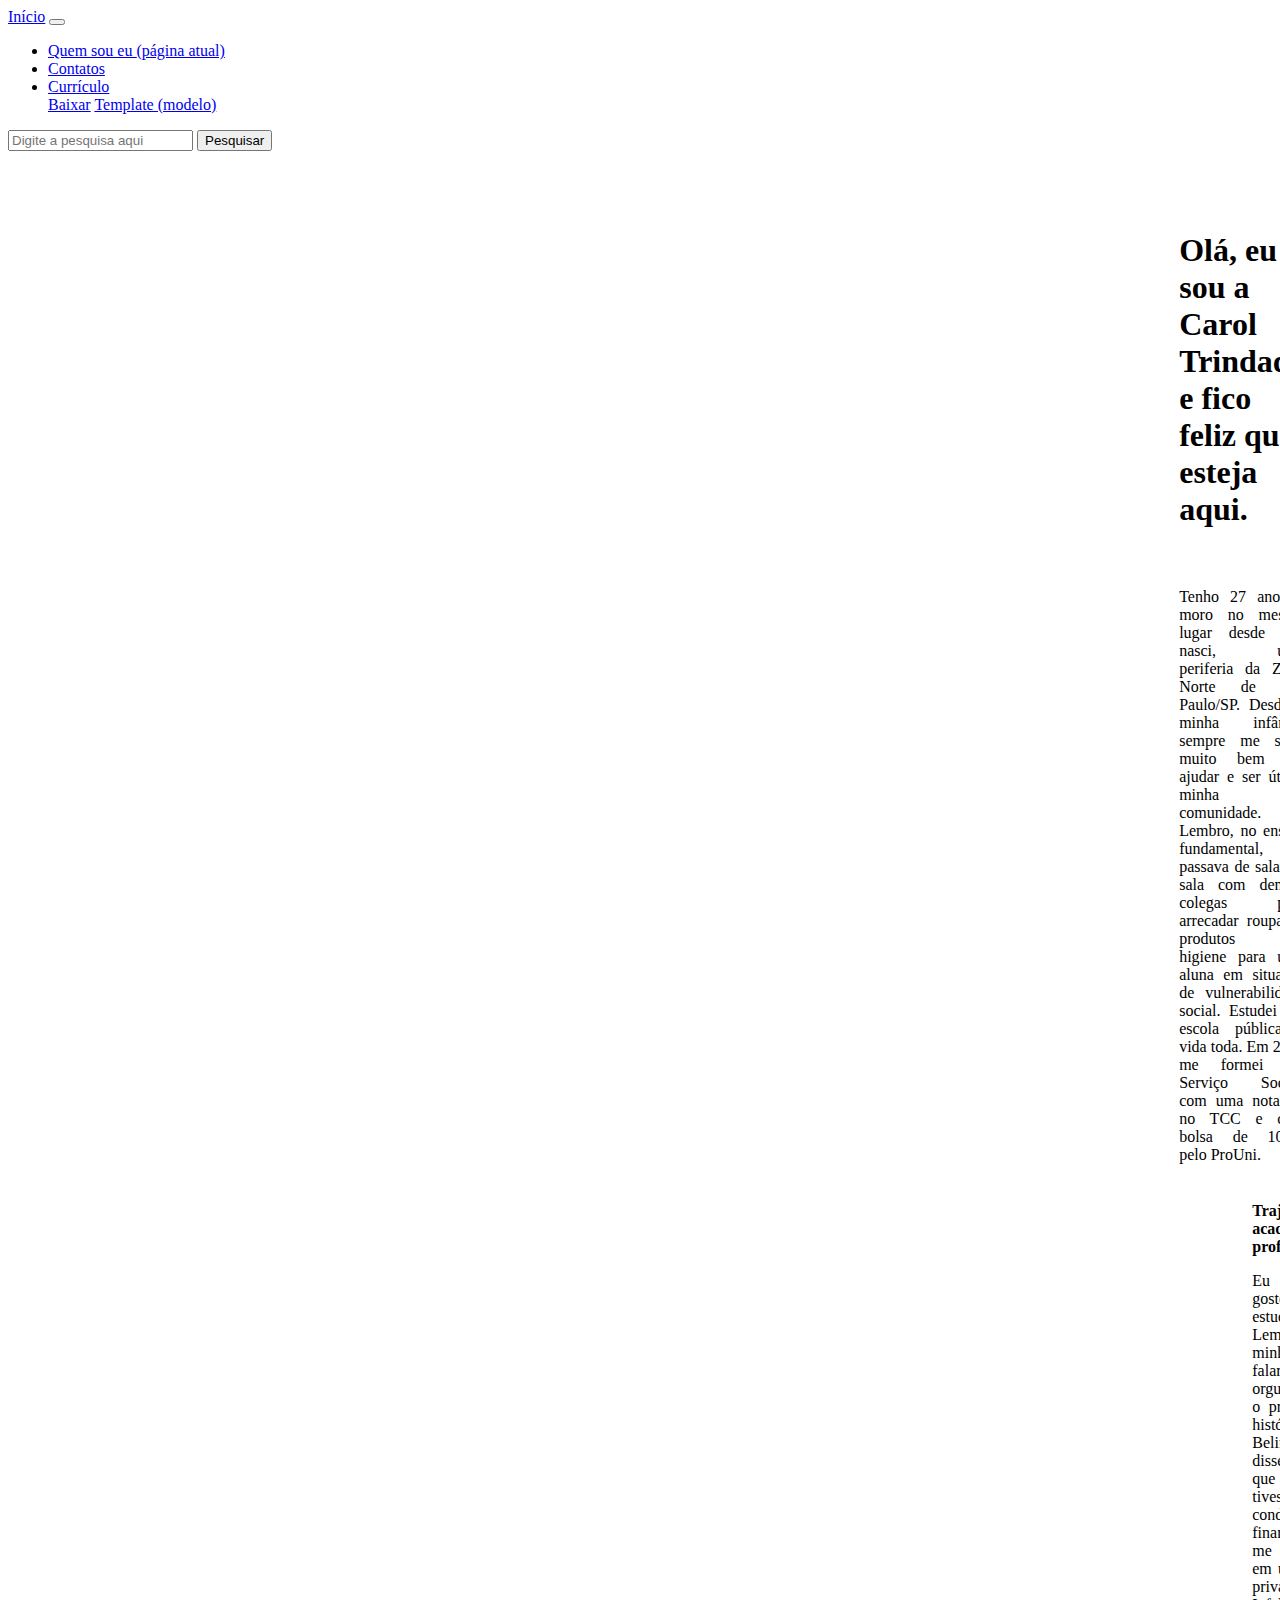
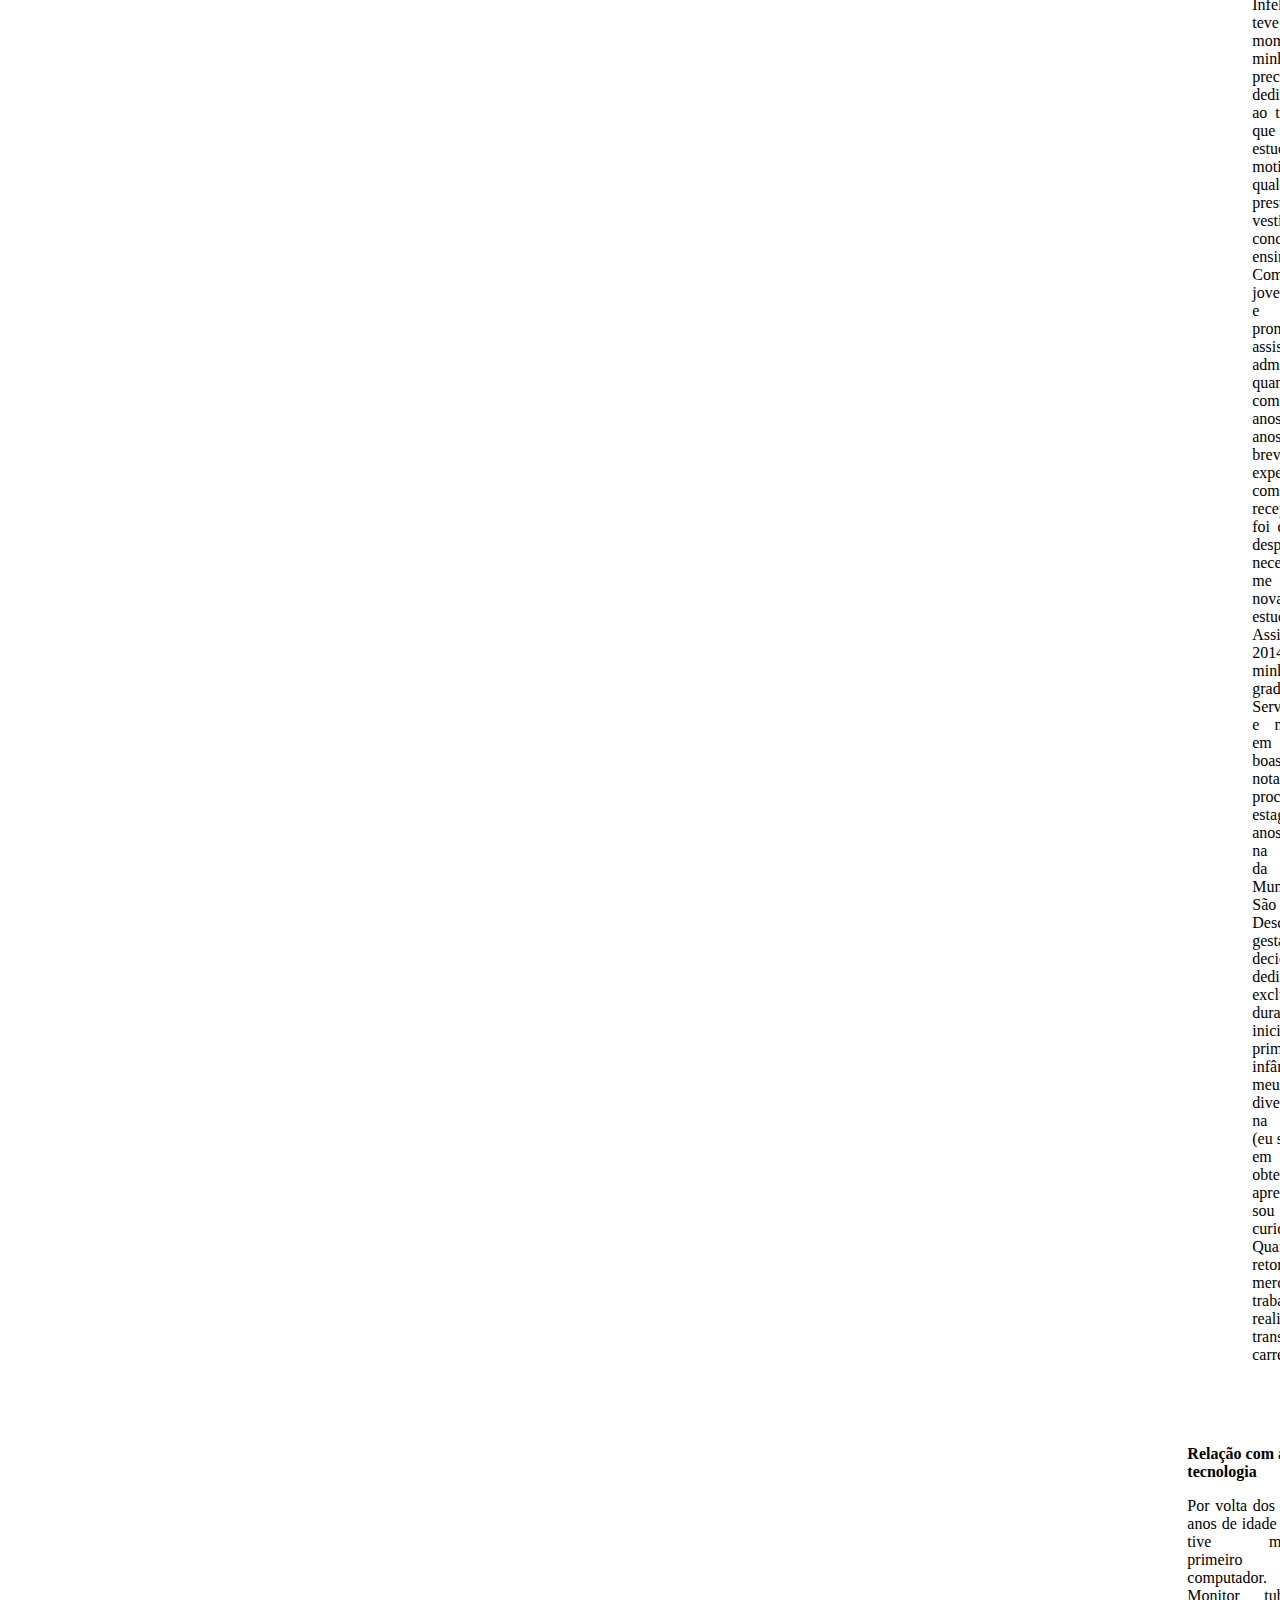
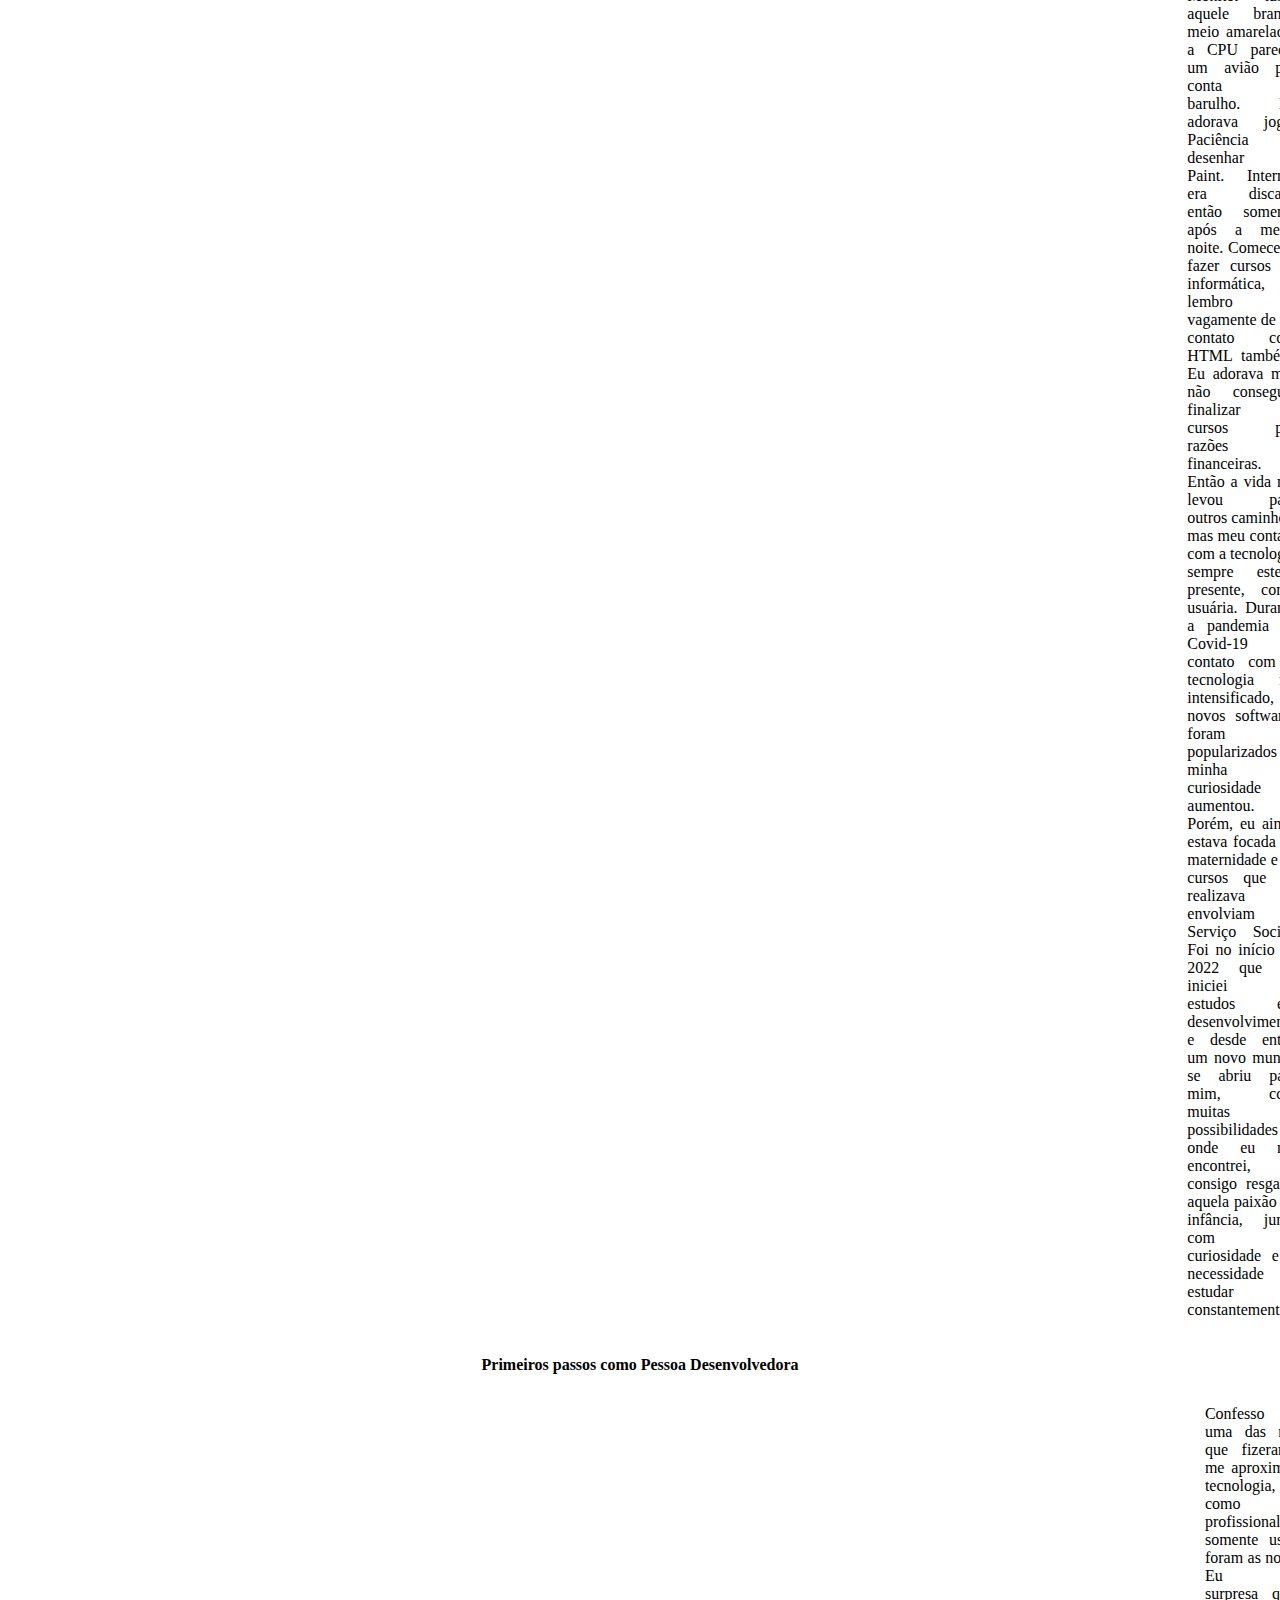
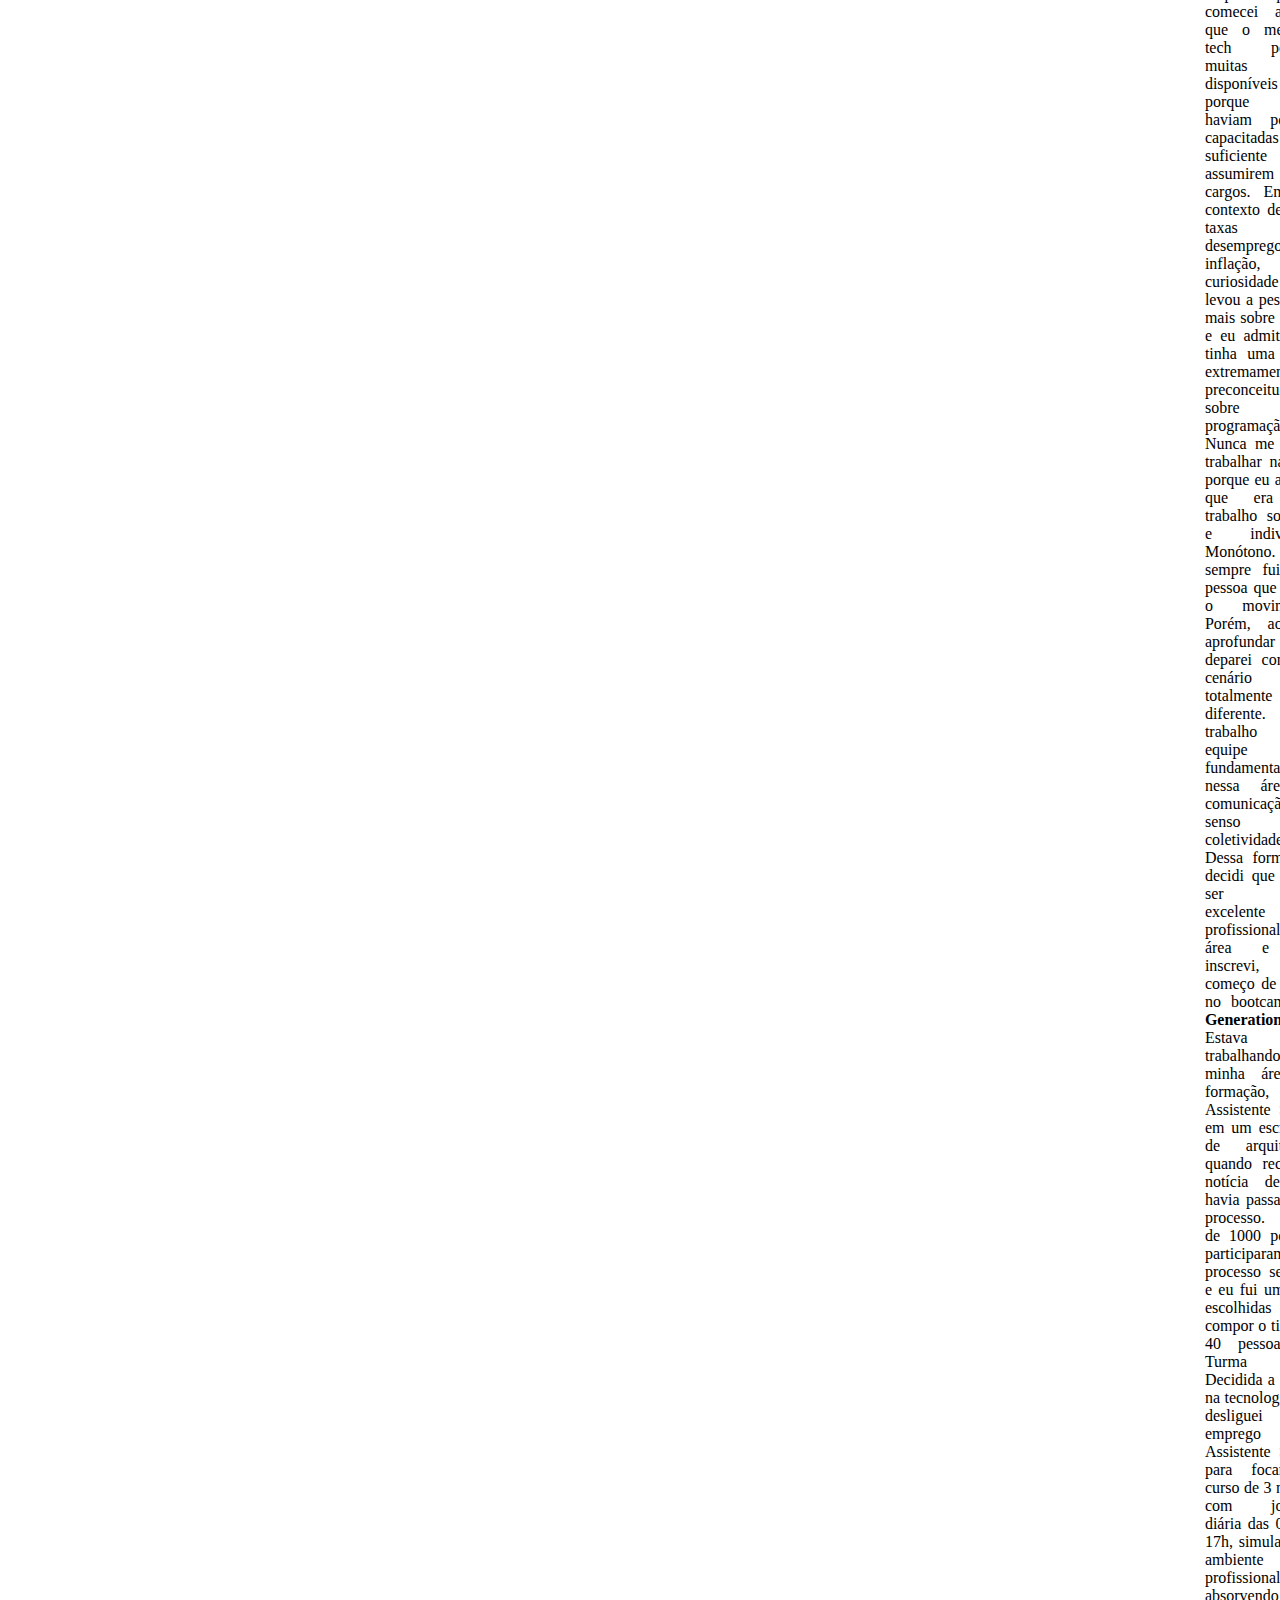
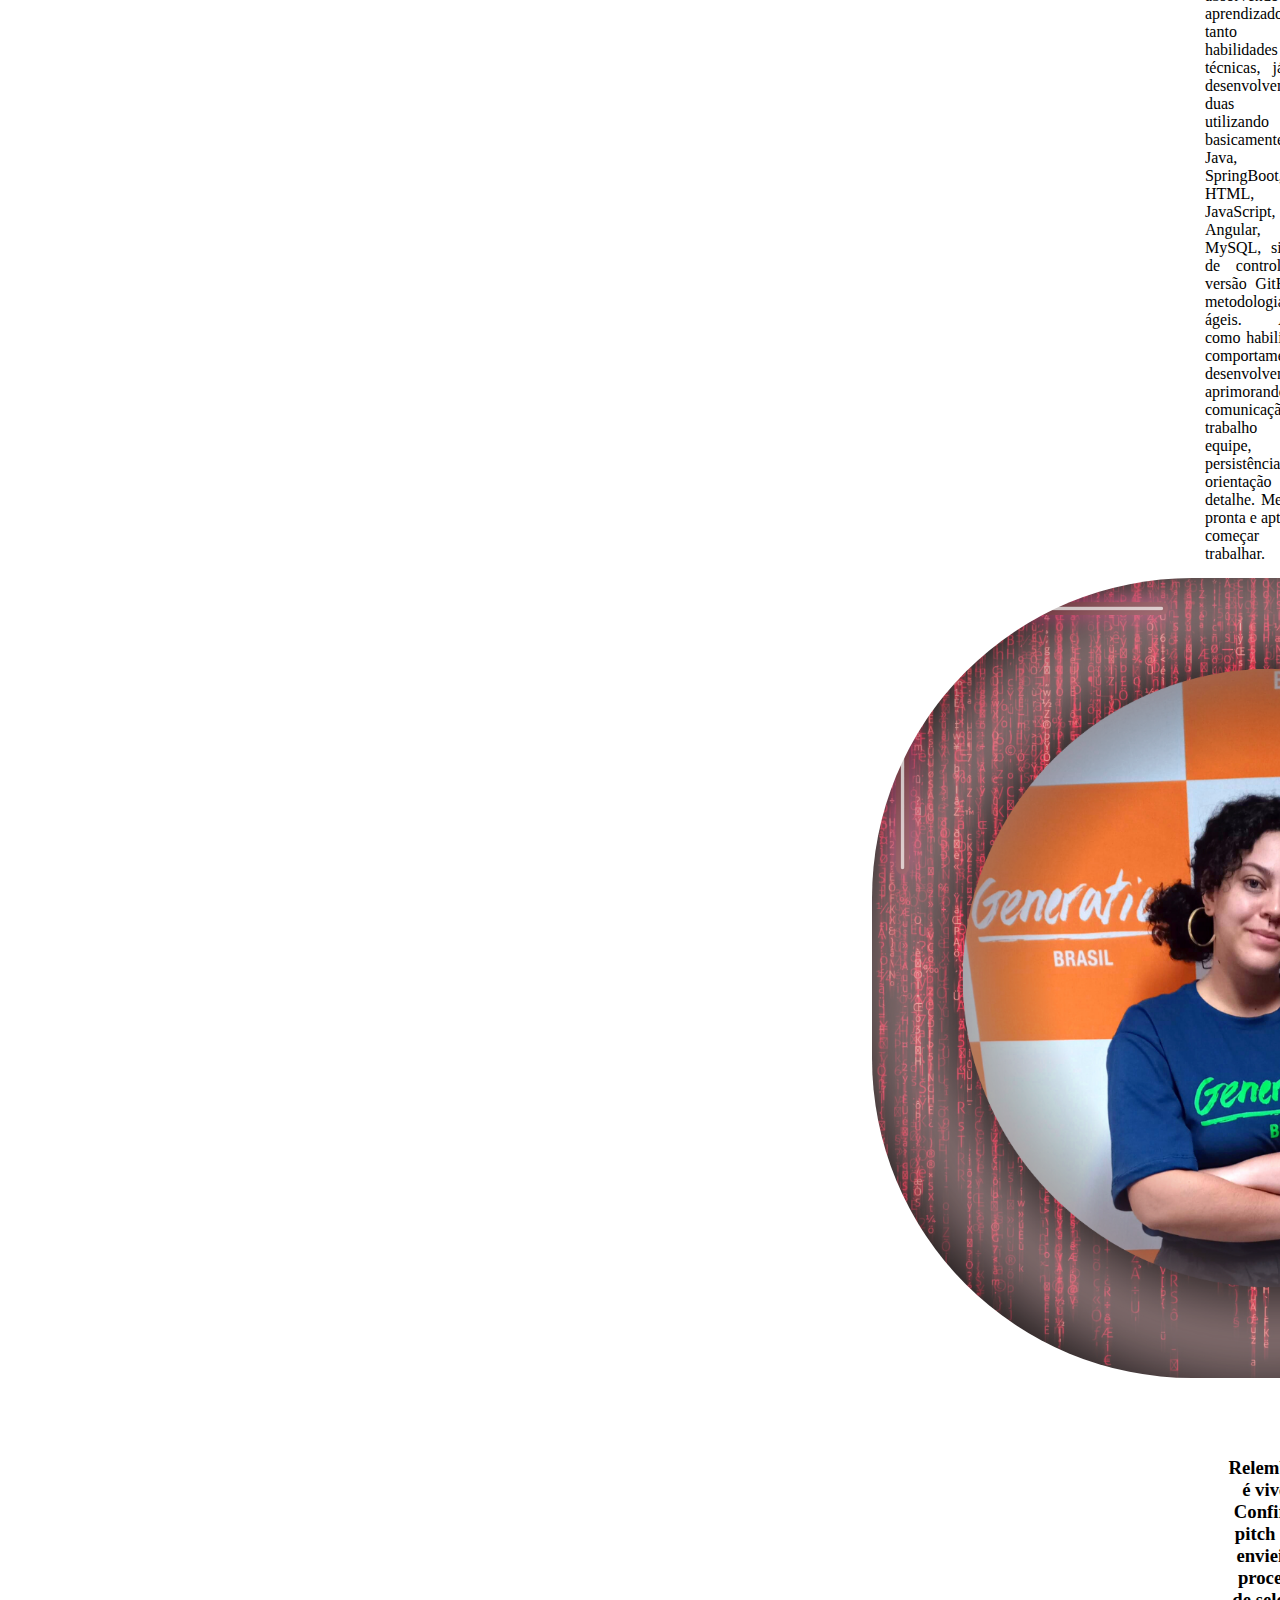
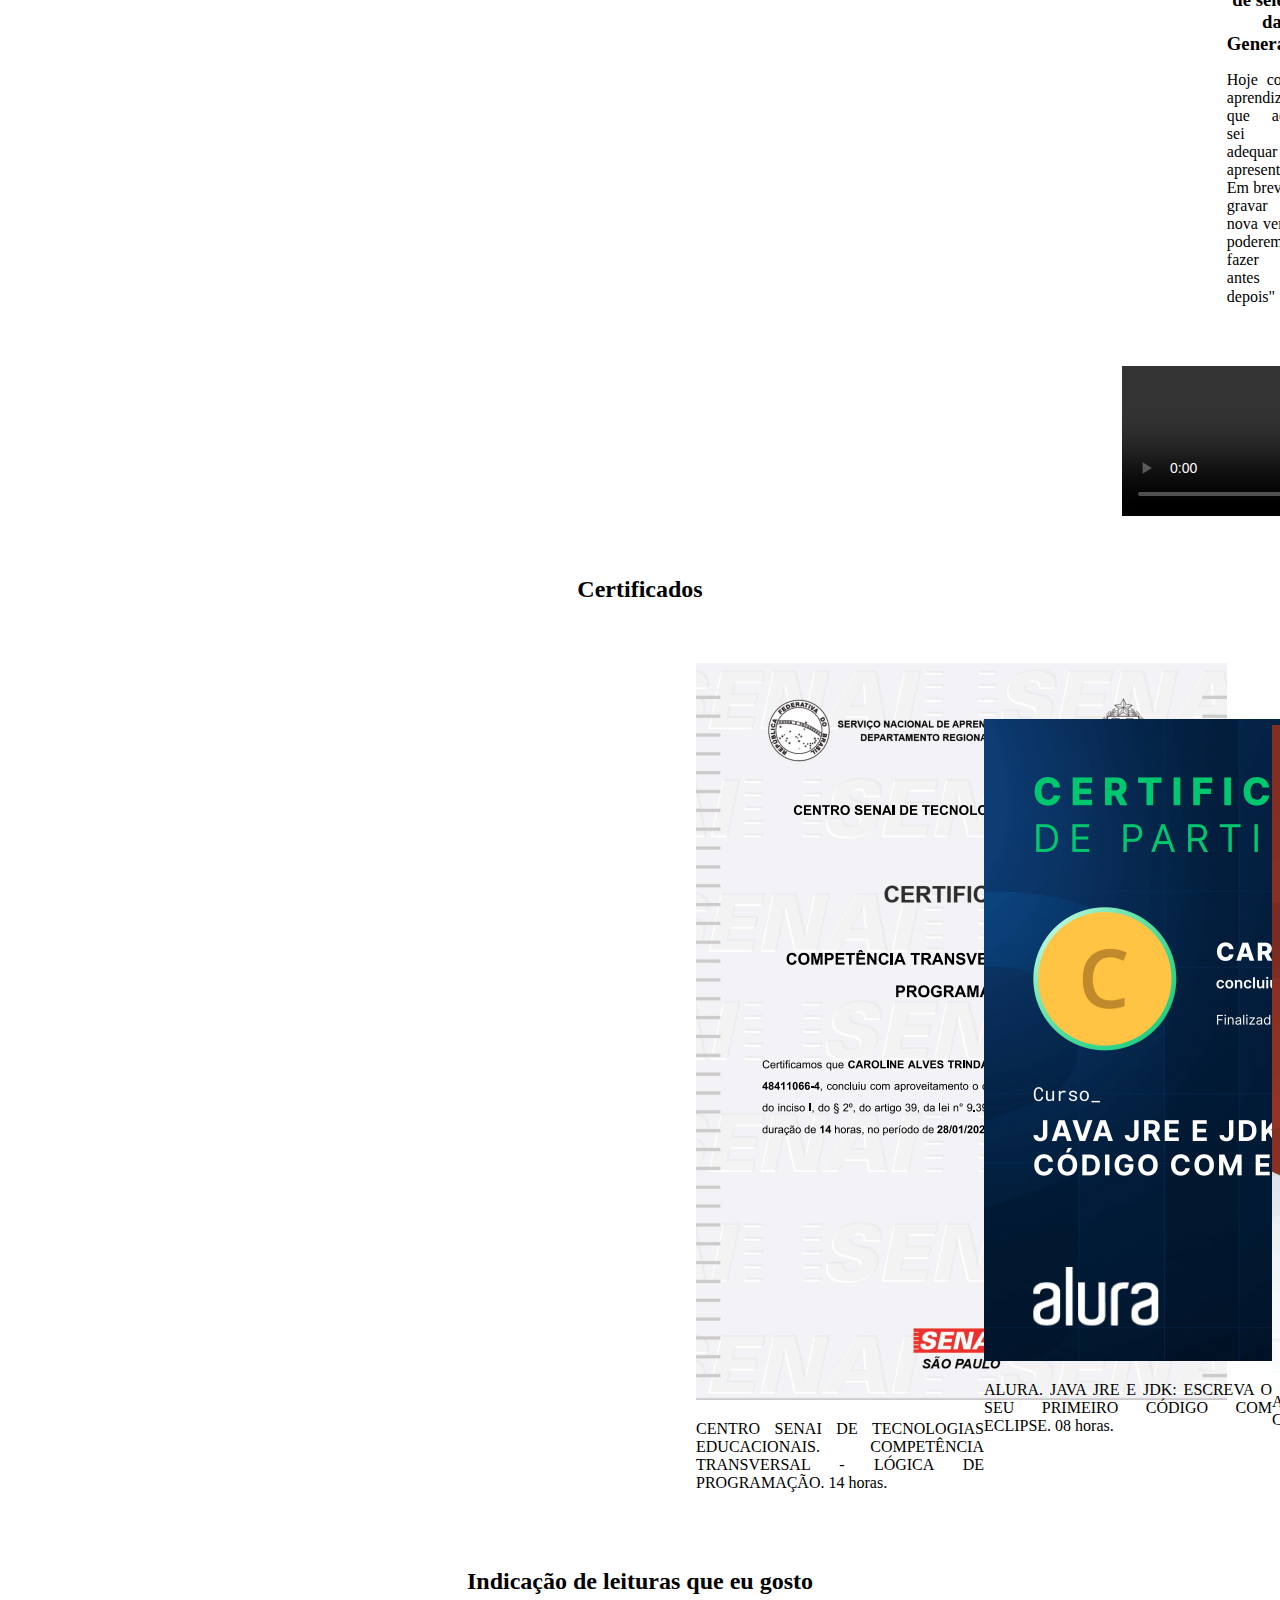
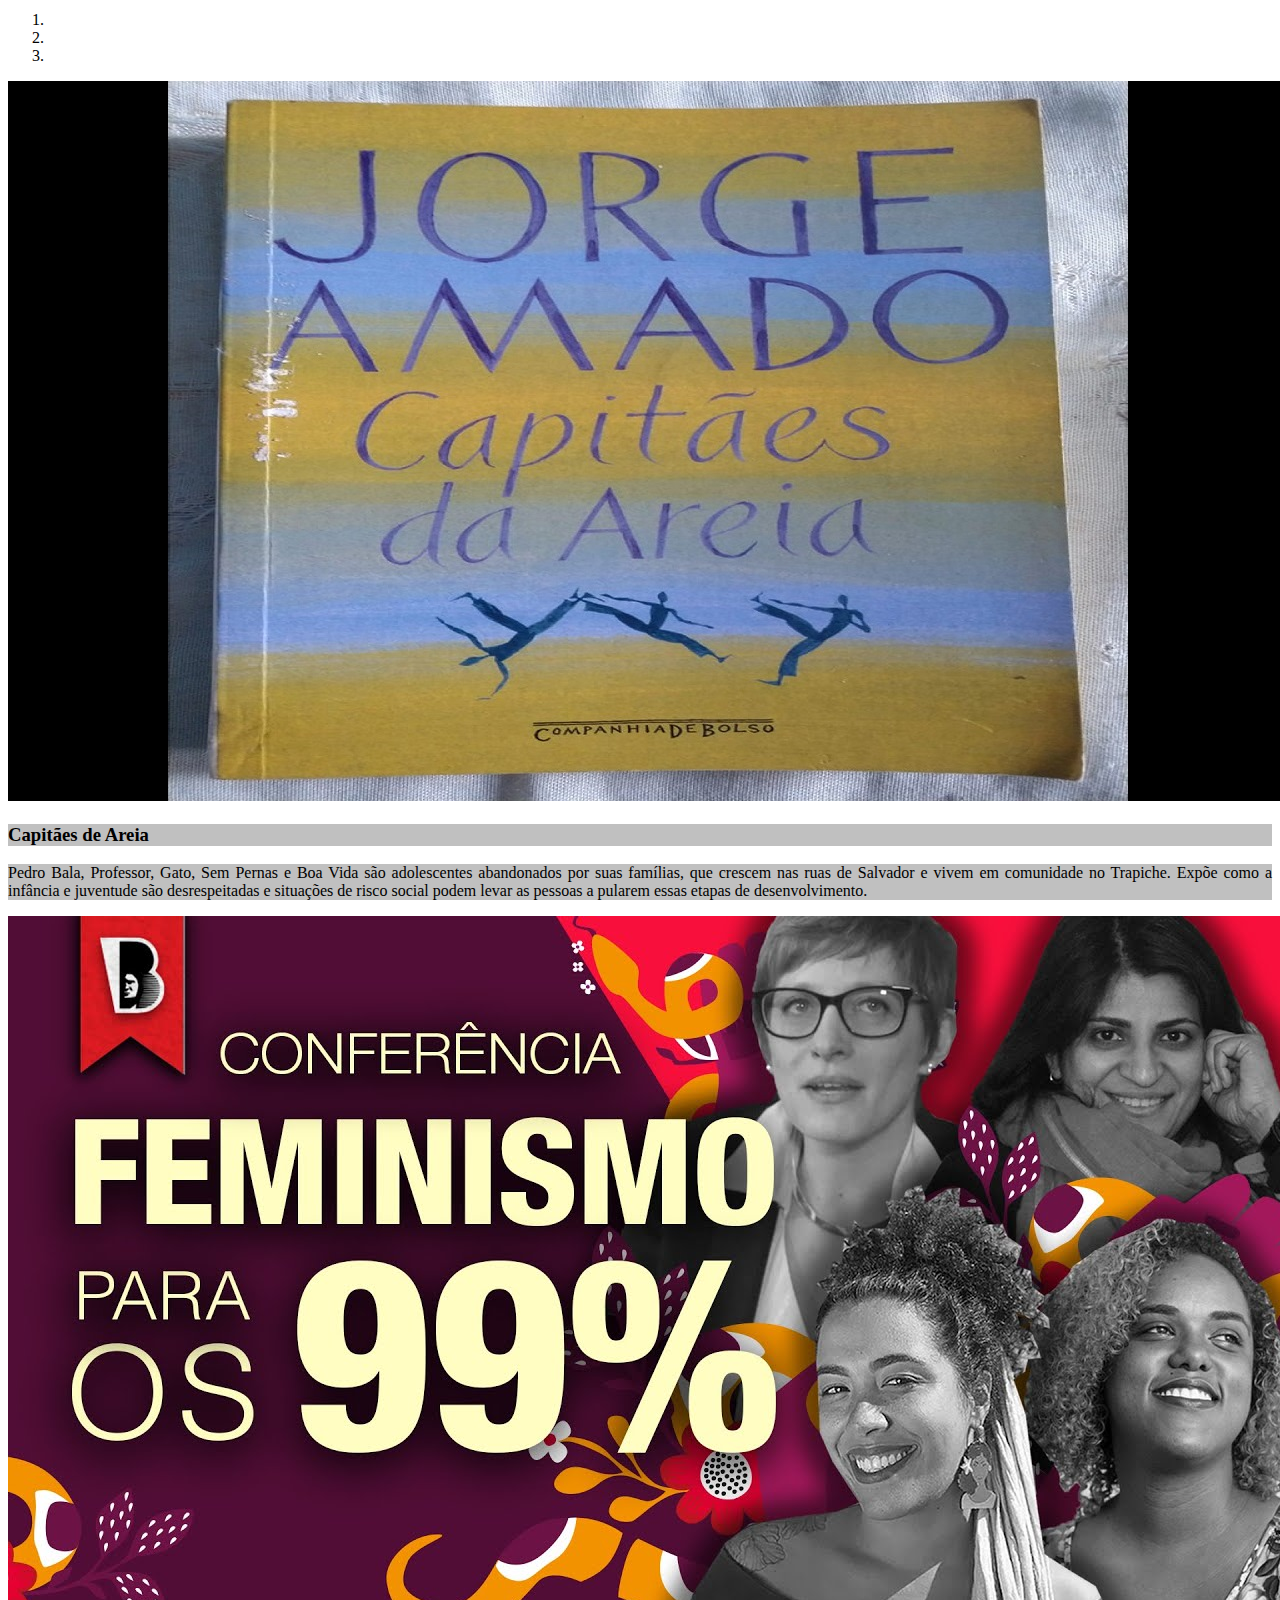
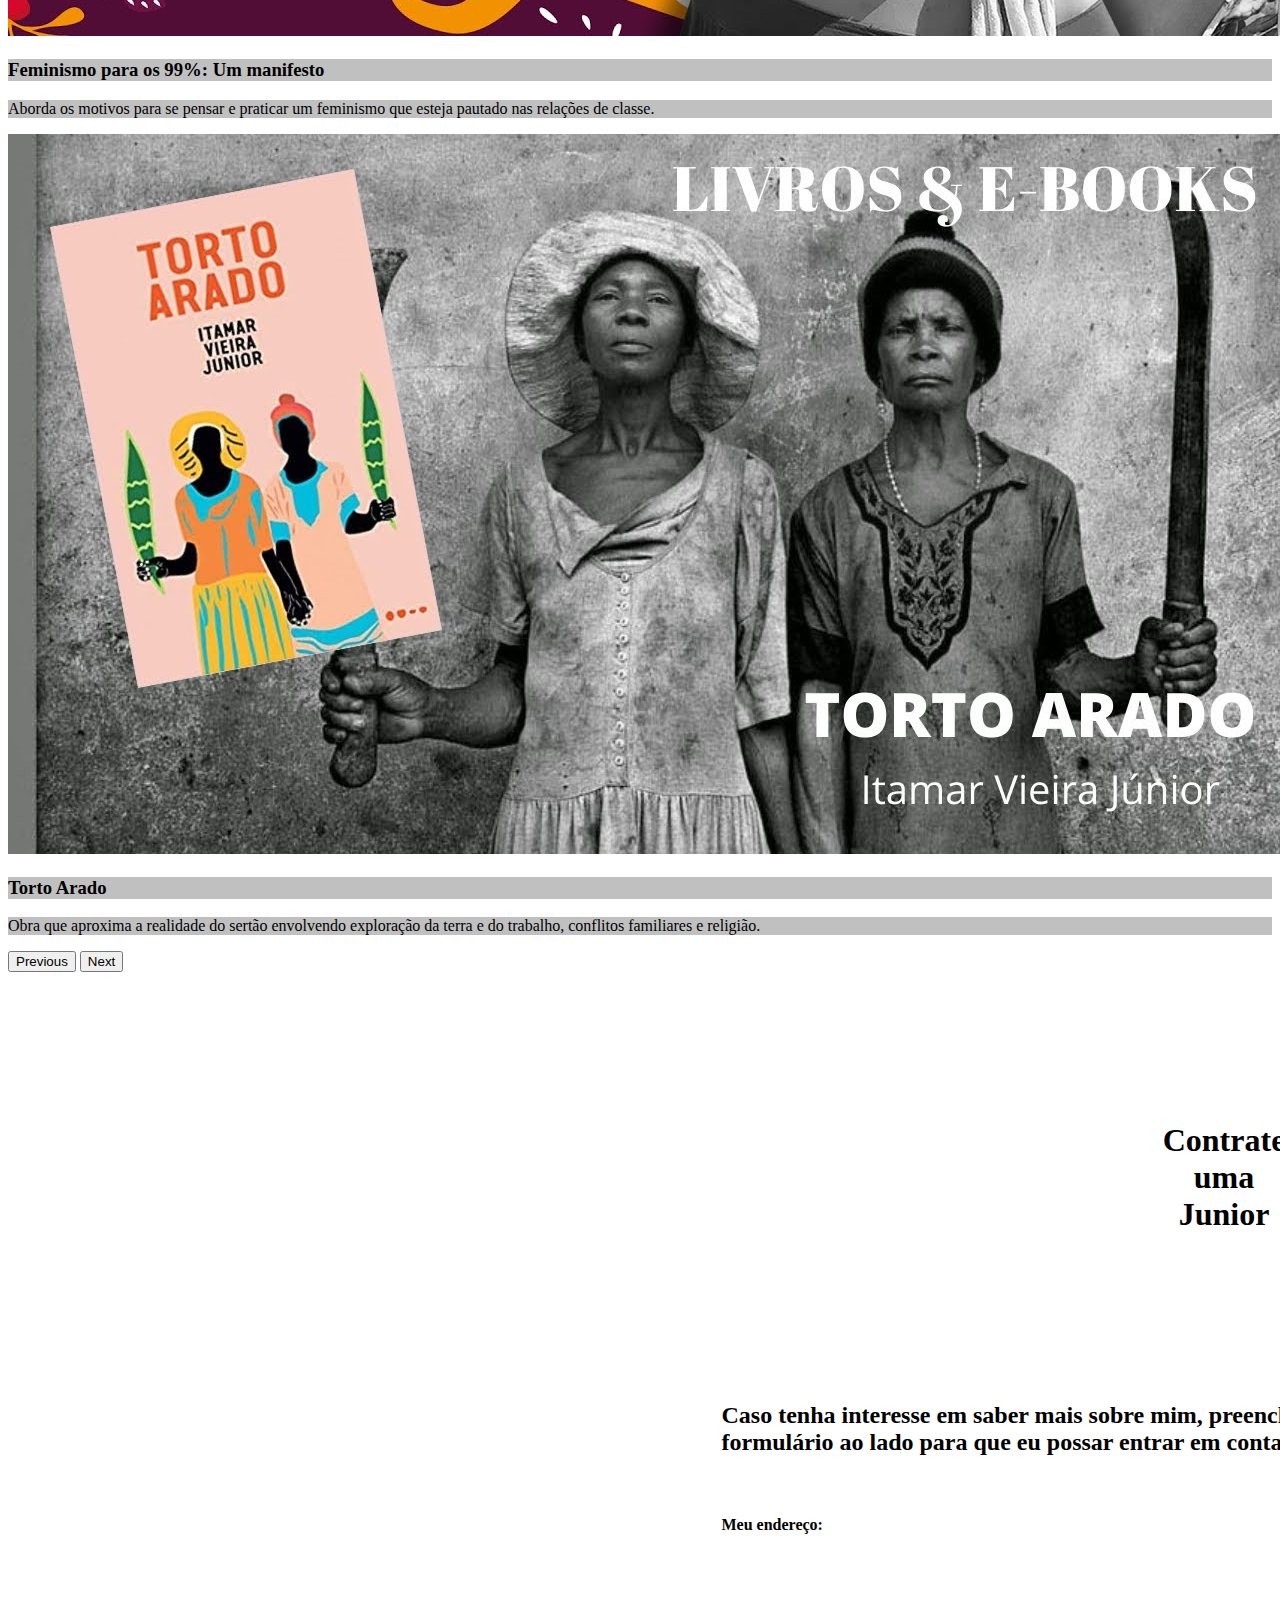
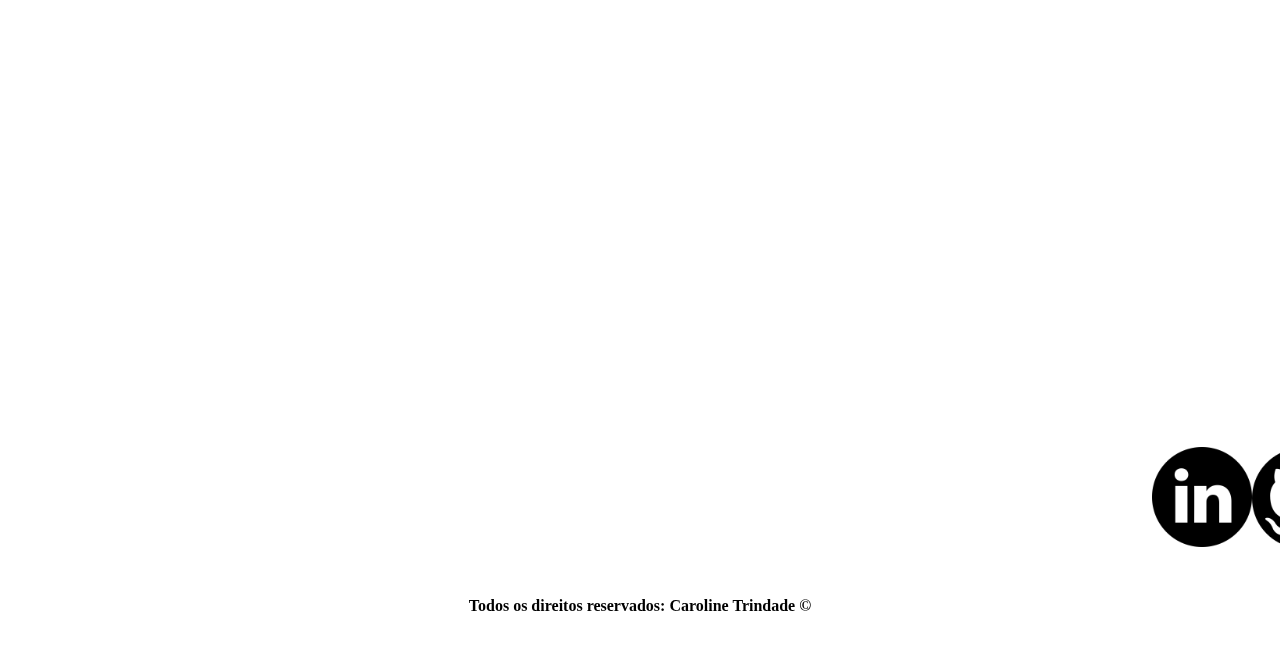
==== commit 59379471: "Primeira atividade com bootstrap finalizada com sucesso" ====
--- a/index.html
+++ b/index.html
@@ -98,7 +98,7 @@
         <div>
             <h4 class="mb-15">Relação com a tecnologia</h4>
             <p>Por volta dos 10 anos de idade eu tive meu primeiro computador. Monitor tubo, aquele branco meio
-                amarelado, o cpu parecia um avião por conta do barulho. Eu adorava jogar paciência e desenhar no paint.
+                amarelado, a CPU parecia um avião por conta do barulho. Eu adorava jogar Paciência e desenhar no Paint.
                 Internet era discada então somente após a meia-noite. Comecei a fazer cursos de informática, lembro
                 vagamente de ter contato com HTML também. Eu adorava mas não conseguia finalizar os cursos por razões
                 financeiras. Então a vida me levou para outros caminhos, mas meu contato com a tecnologia sempre esteve
@@ -127,11 +127,11 @@
             comunicação, o senso de coletividade. Dessa forma, eu decidi que quero ser uma excelente profissional da
             área e me inscrevi, no começo de 2022, no bootcamp da <b>Generation</b>. Estava trabalhando na minha
             área de formação, como Assistente Social em um escritório de arquitetura, quando recebi a notícia de que
-            havia passado no processo seletivo. Cerca de 1000 pessoas e eu fui uma das escolhidas para compor o time
-            de 40 pessoas da Turma 53. Decidida a seguir na tecnologia, me desliguei do emprego como Assistente
-            Social para focar no curso de 3 meses, com jornada diária das 08h as 17h, simulando o ambiente
-            profissional e absorvendo aprendizados tanto de habilidades técnicas, já que desenvolvemos duas API's
-            utilizando basicamente Java, SpringBoot, HTML, CSS, JavaScript, Angular, MySQL, sistema de controle de
+            havia passado no processo. Cerca de 1000 pessoas participaram do processo seletivo e eu fui uma das
+            escolhidas para compor o time de 40 pessoas da Turma 53. Decidida a seguir na tecnologia, me desliguei do
+            emprego como Assistente Social para focar no curso de 3 meses, com jornada diária das 08h as 17h, simulando
+            o ambiente profissional e absorvendo aprendizados tanto de habilidades técnicas, já que desenvolvemos duas
+            API's utilizando basicamente Java, SpringBoot, HTML, CSS, JavaScript, Angular, MySQL, sistema de controle de
             versão GitHub e metodologias ágeis. Assim como habilidades comportamentais, desenvolvendo e aprimorando
             a comunicação, o trabalho em equipe, persistência e orientação ao detalhe.
             Me sinto pronta e apta para começar a trabalhar.
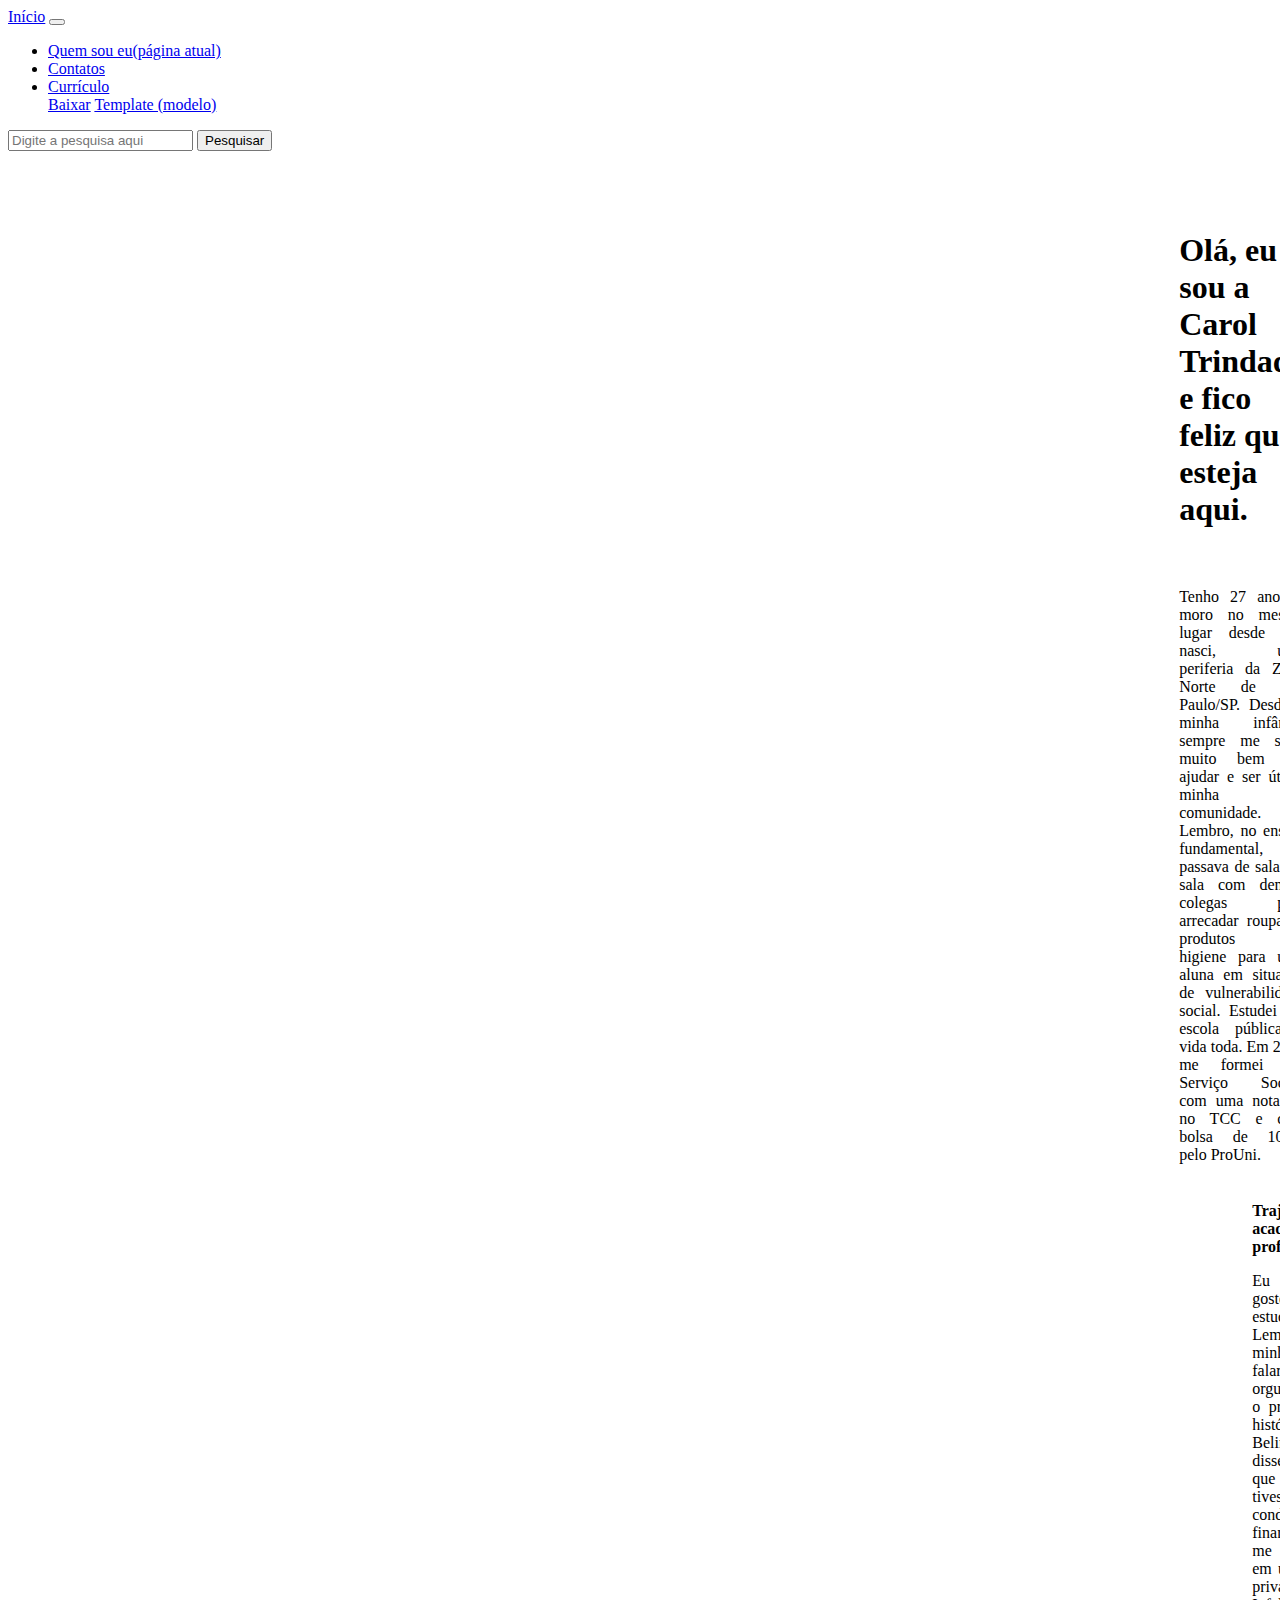
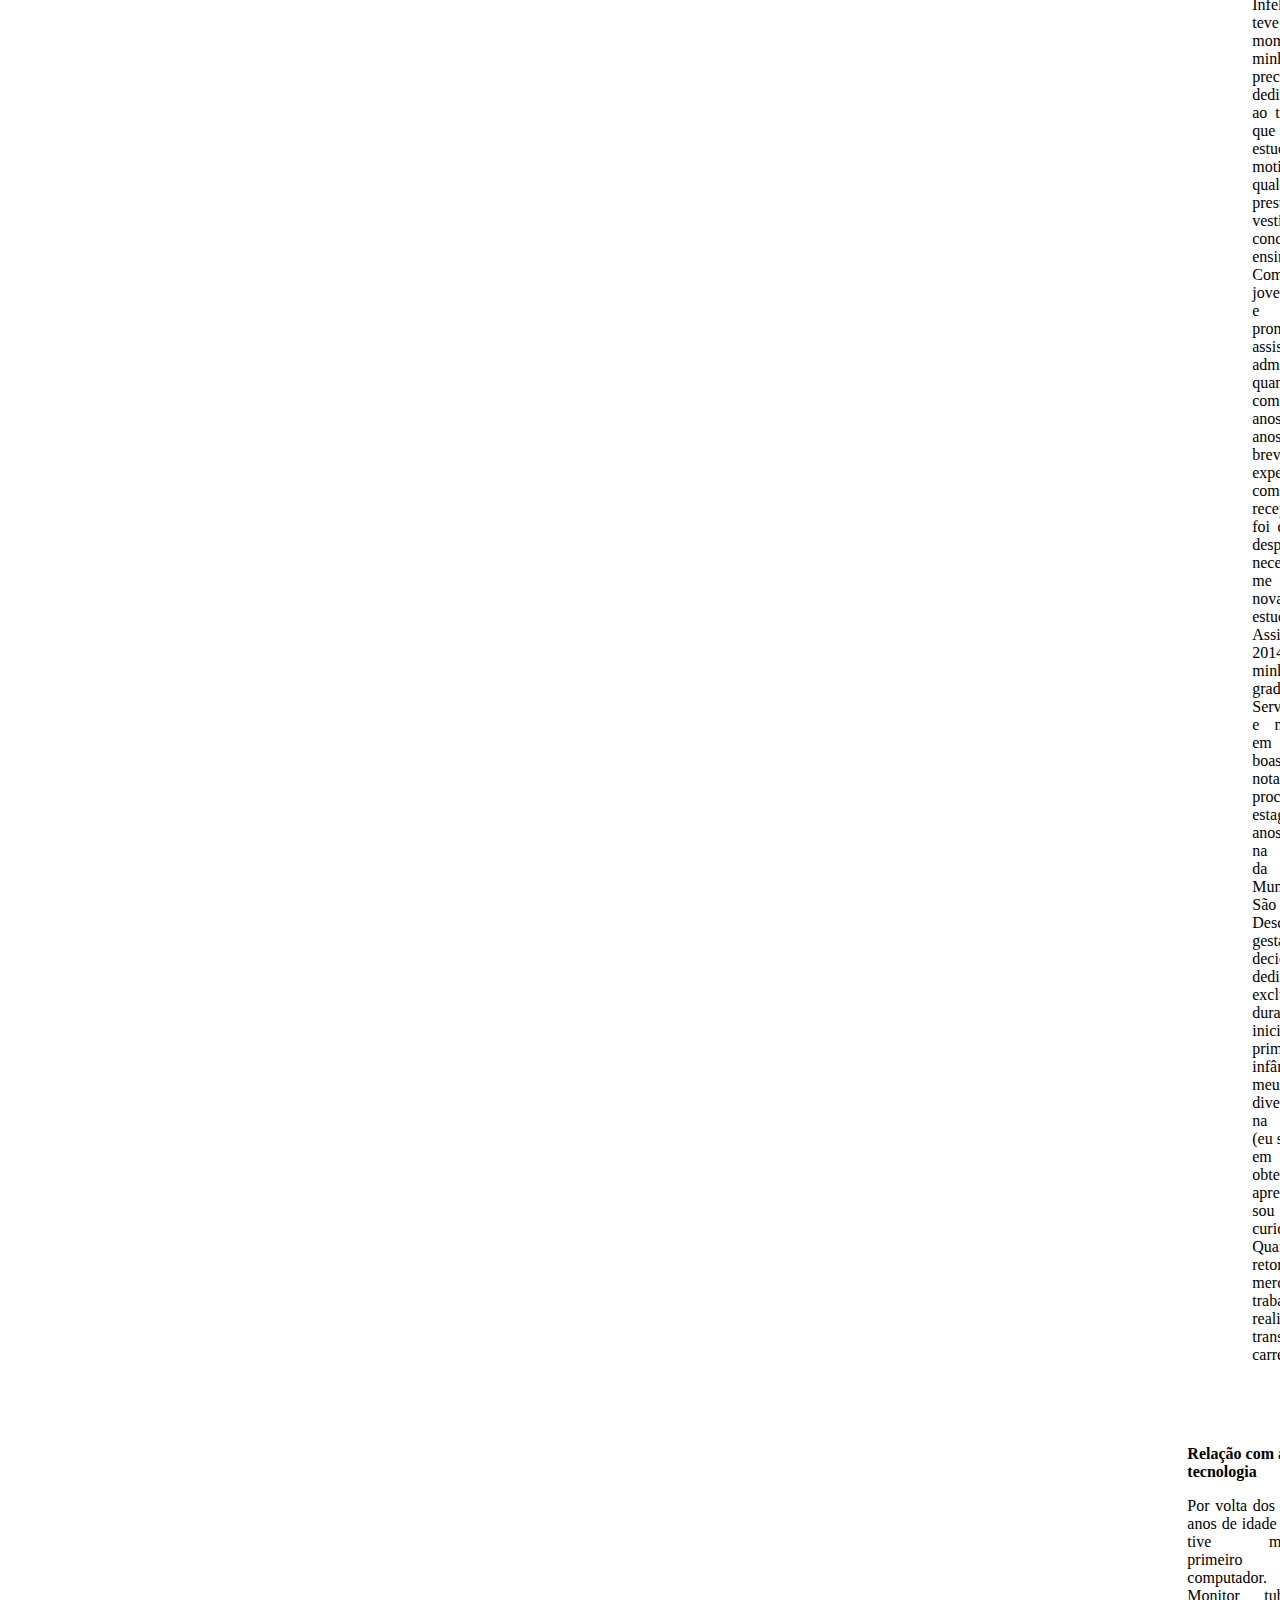
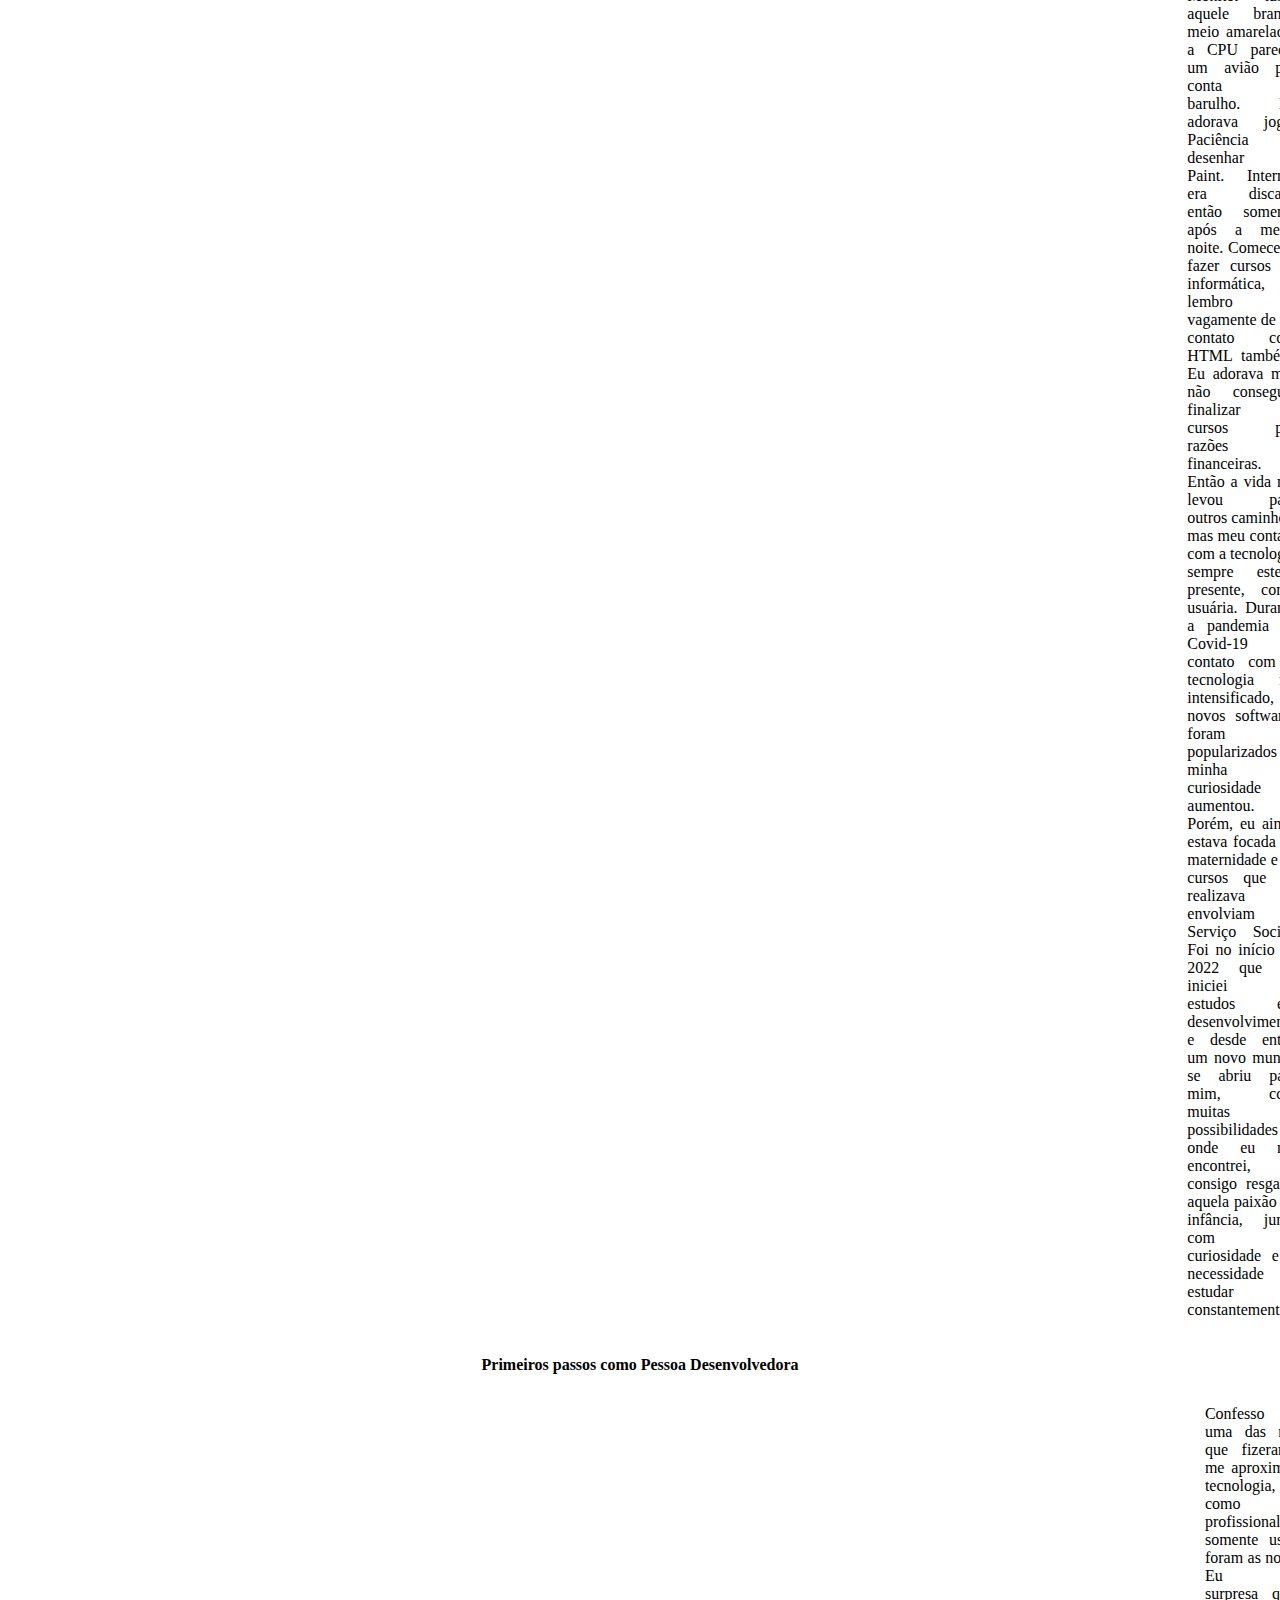
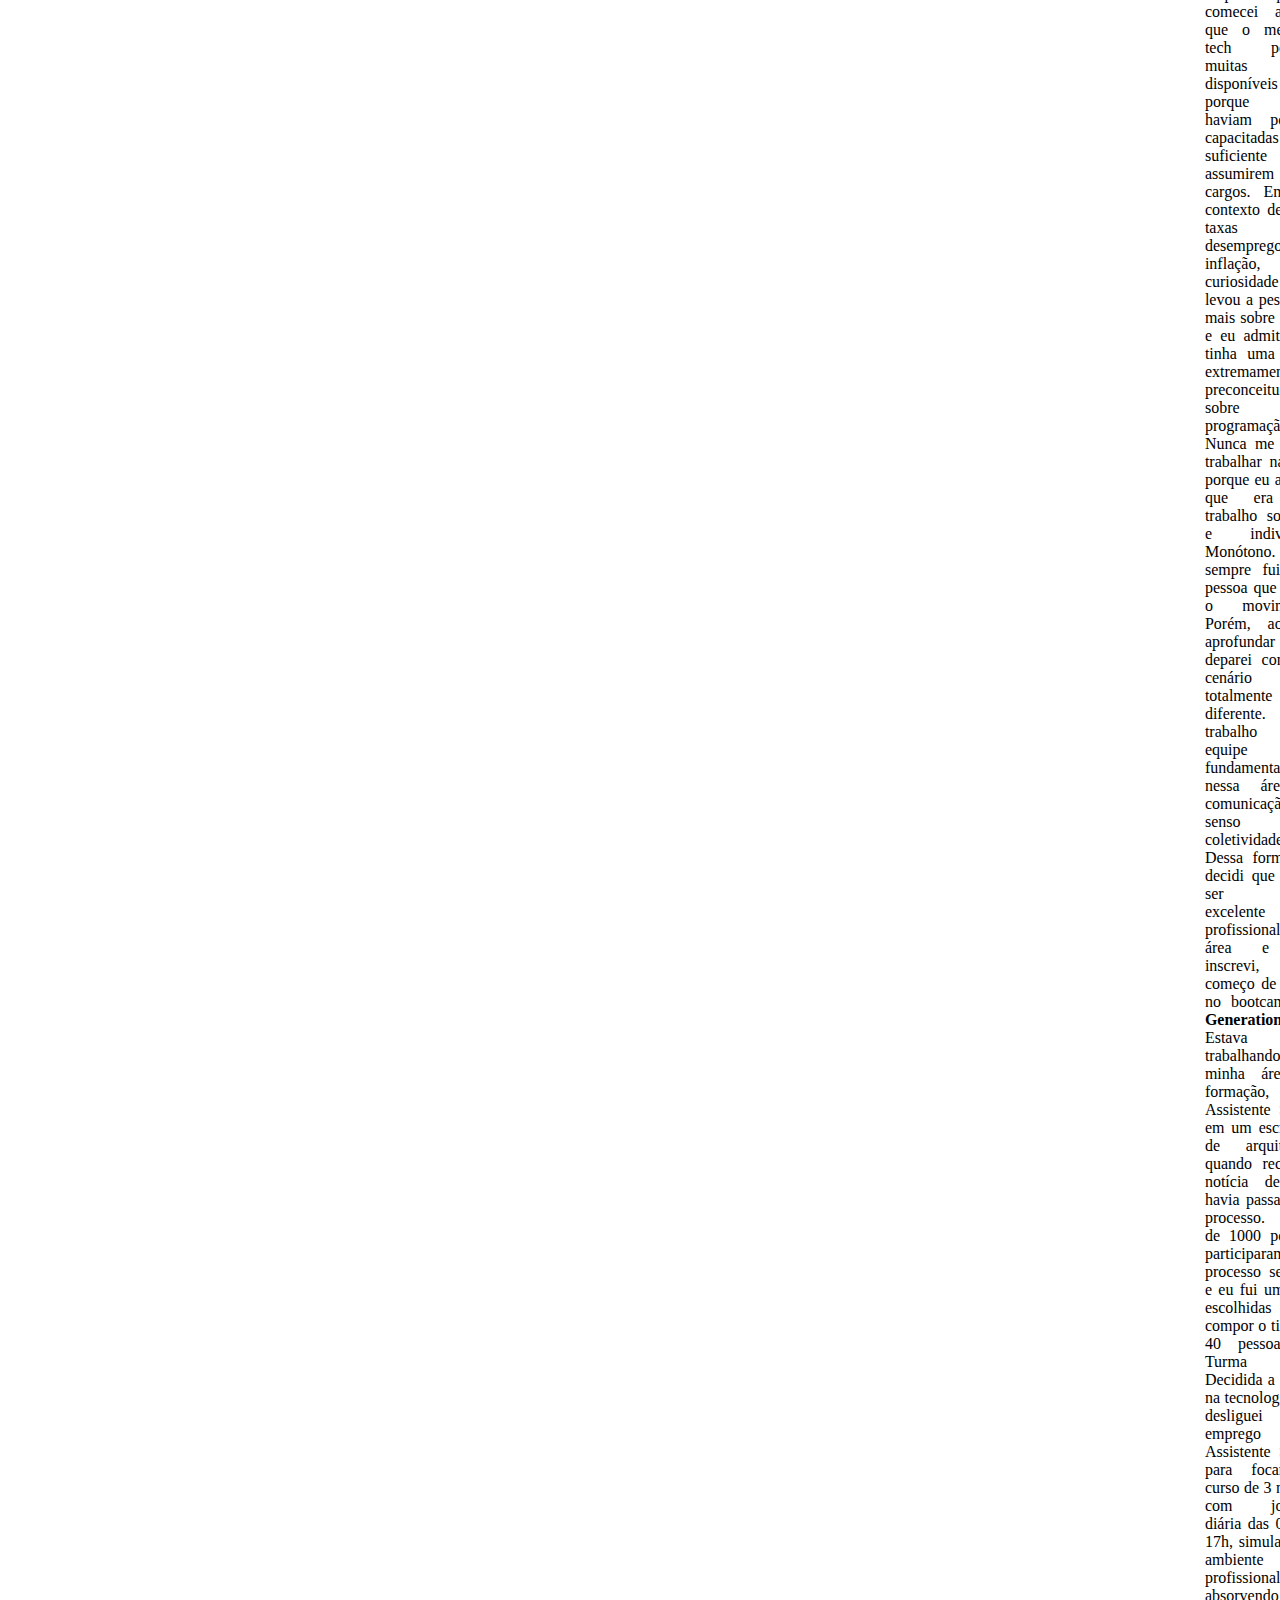
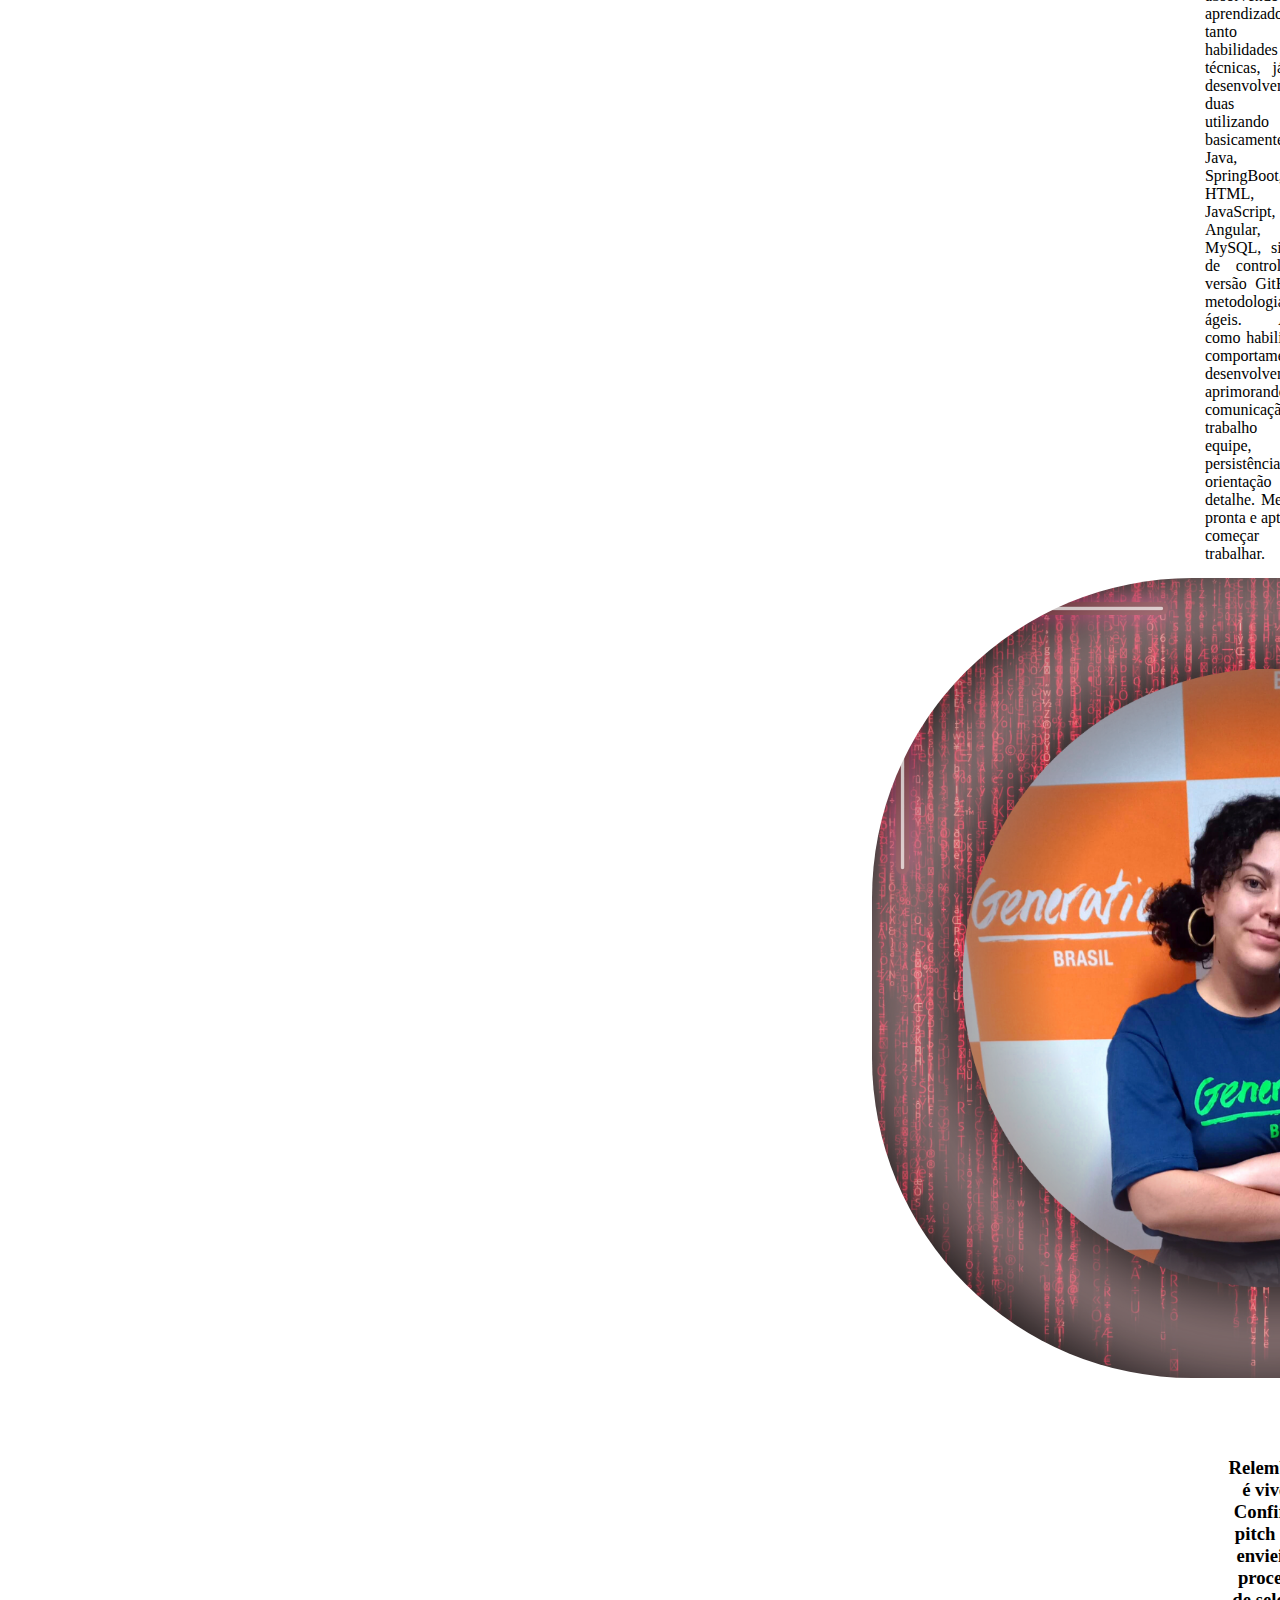
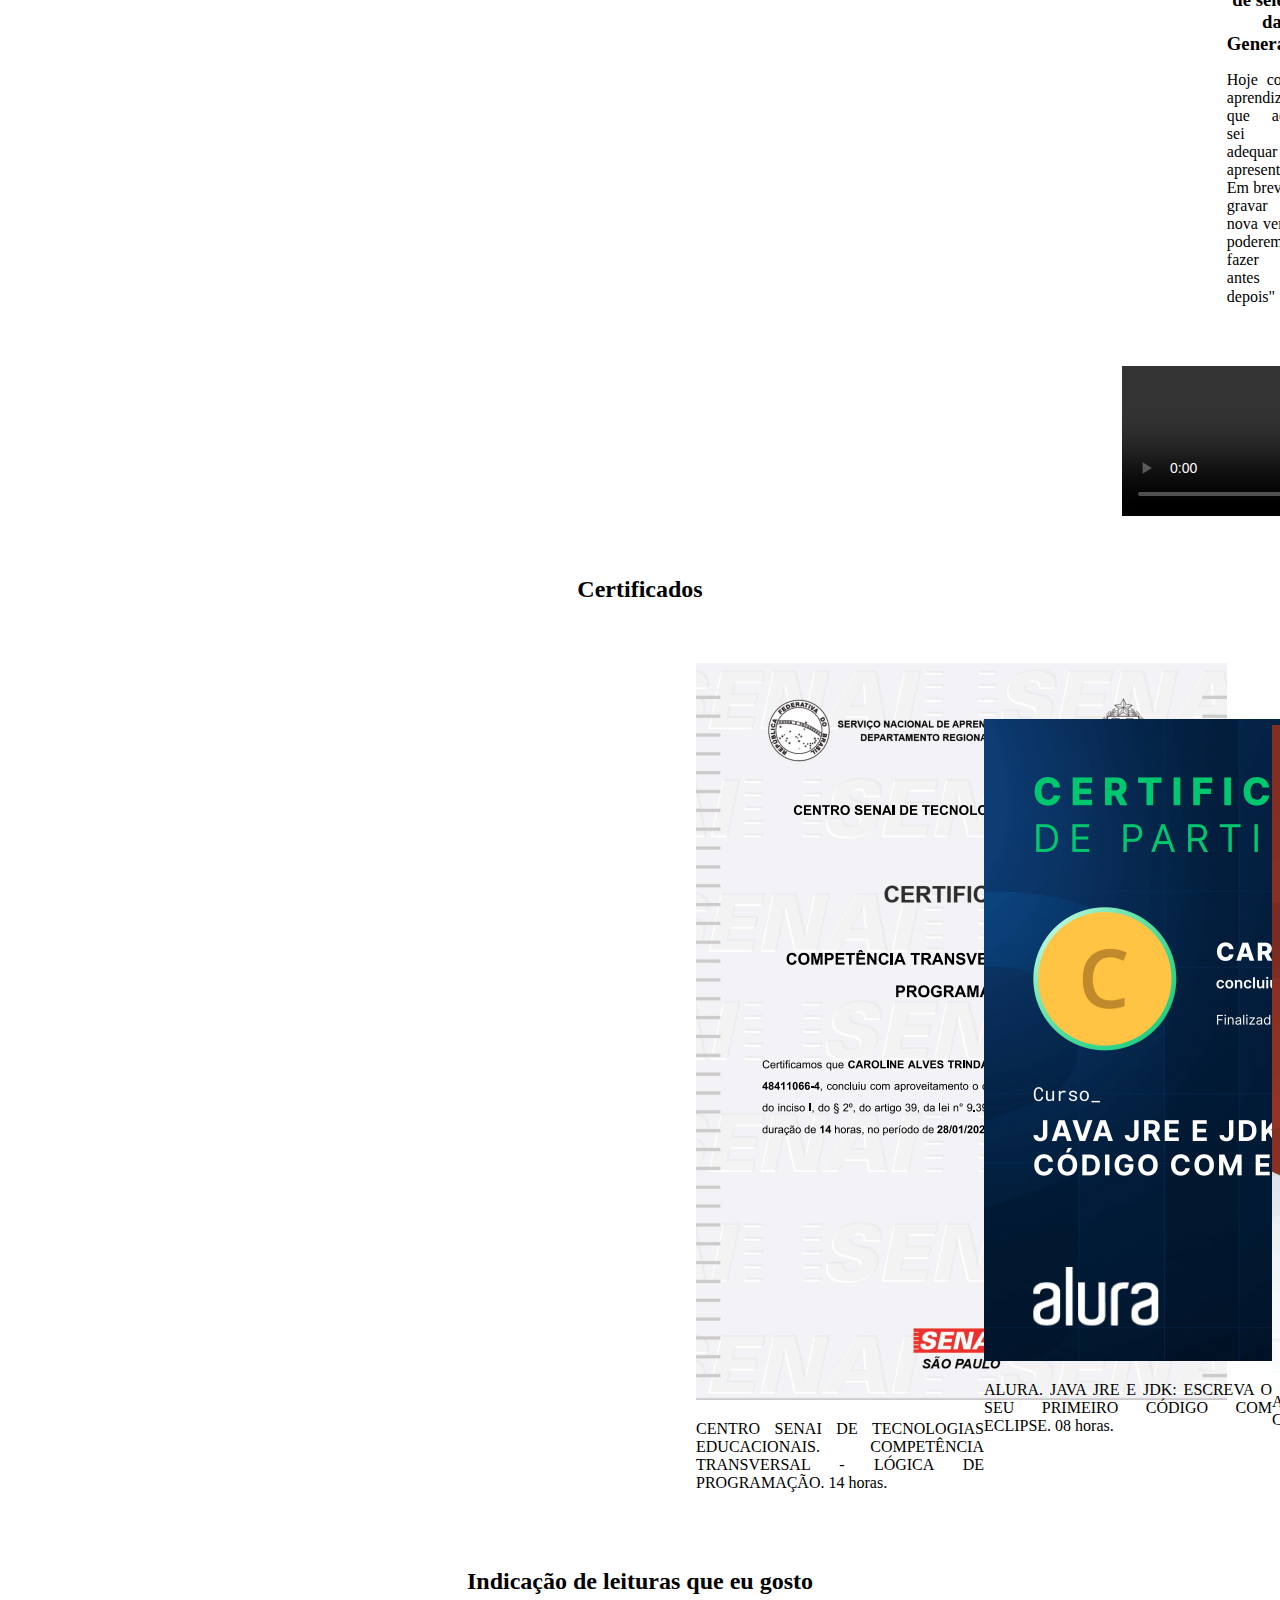
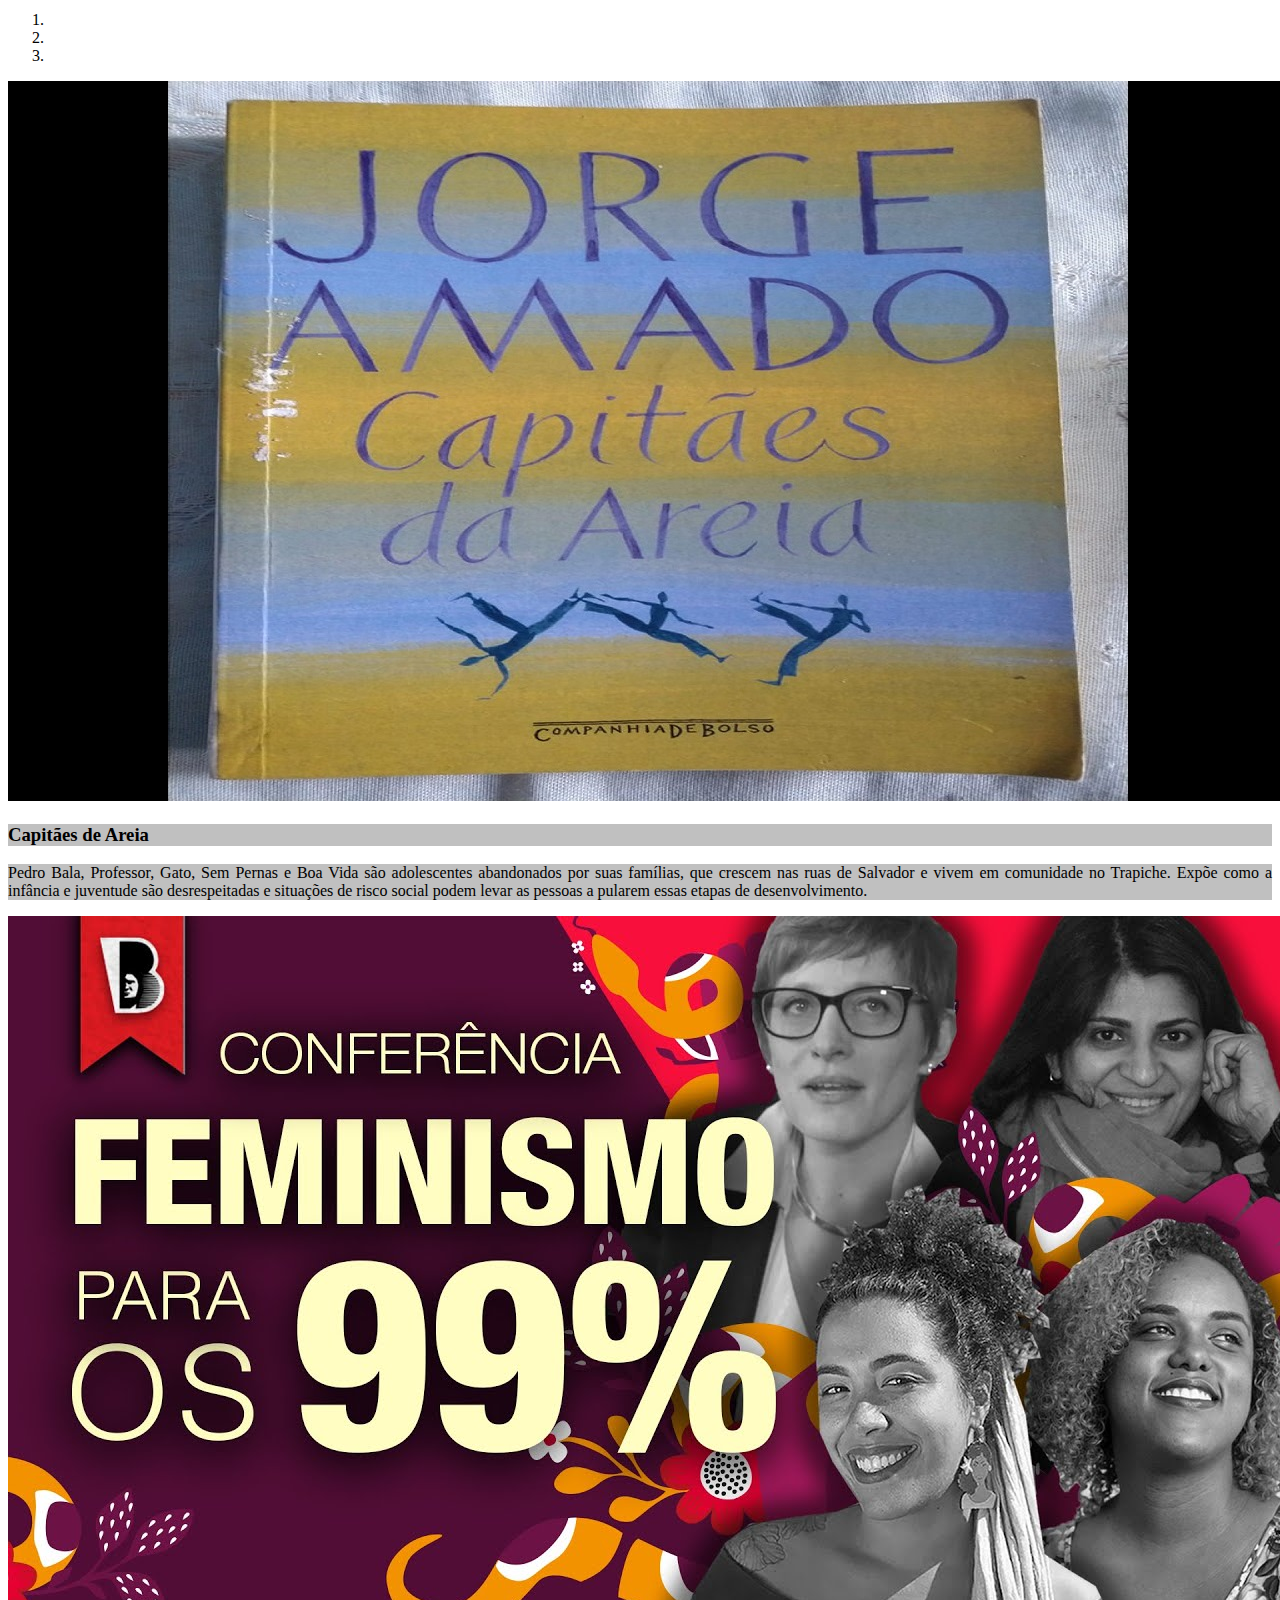
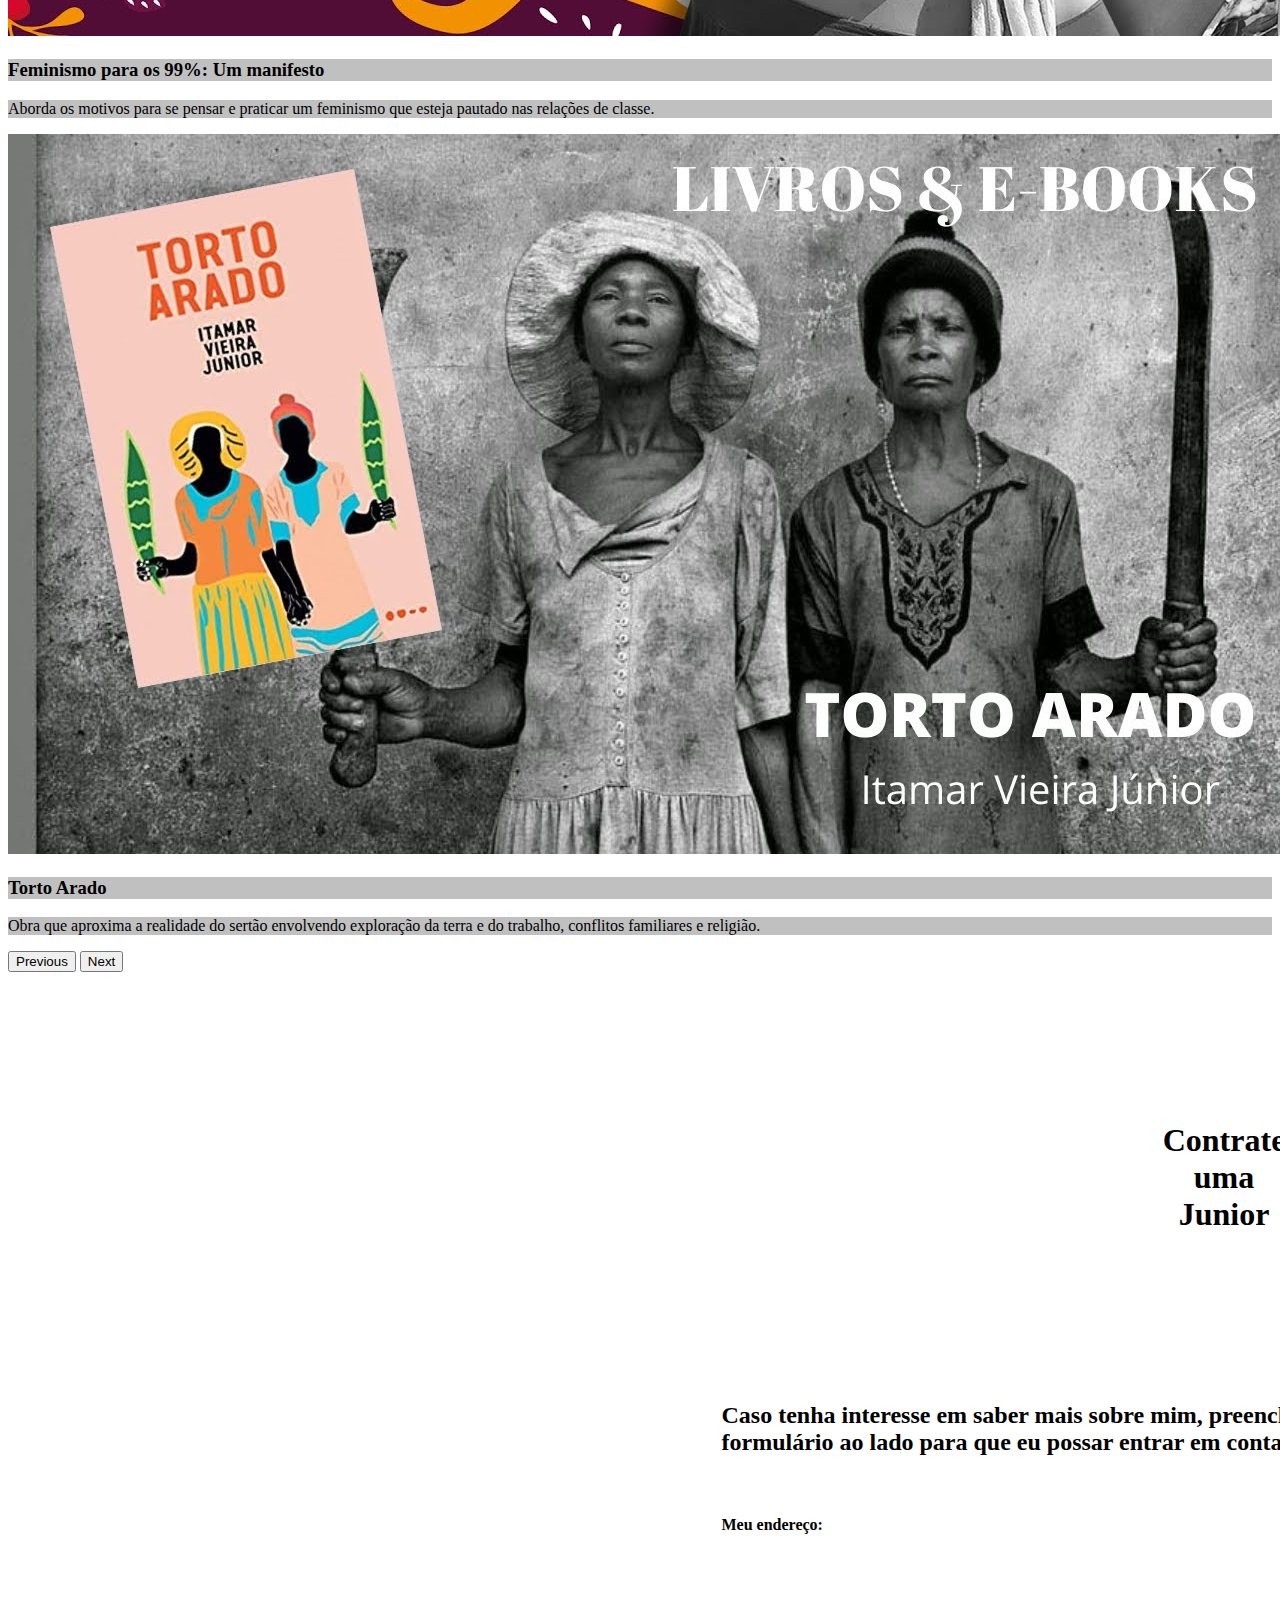
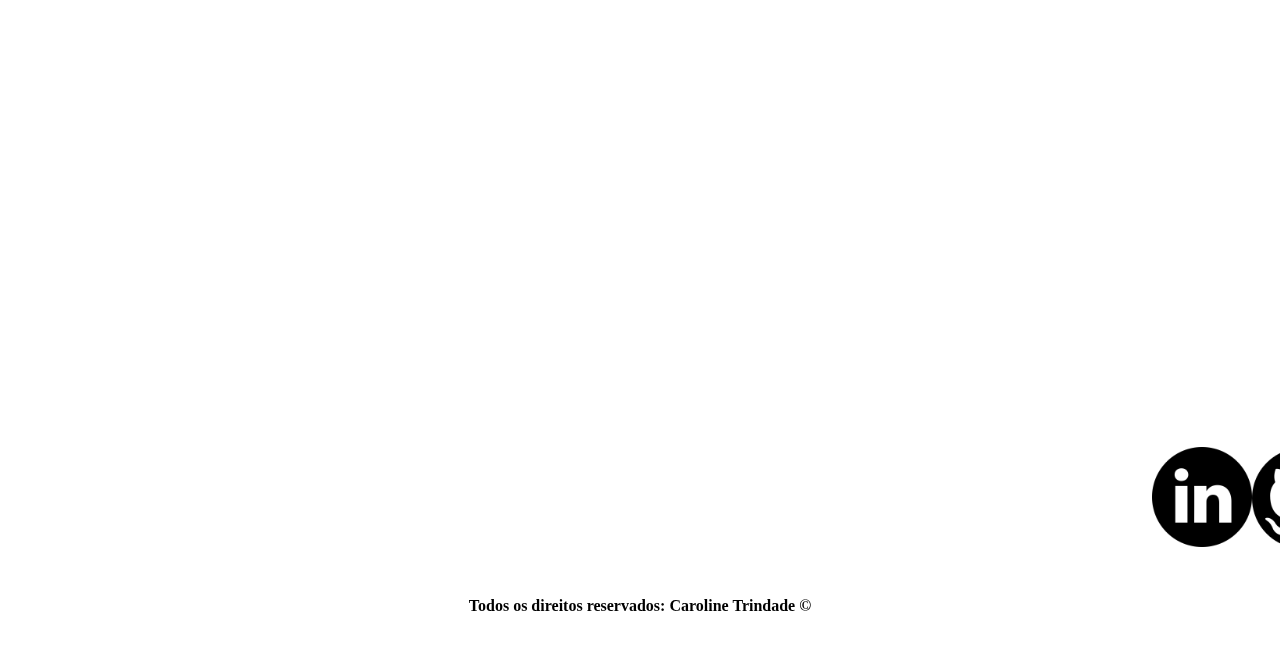
==== commit 1c7962e6: "Bootstrap 2.0" ====
--- a/index.html
+++ b/index.html
@@ -14,7 +14,7 @@
 <body>
     <!--começo do menu-->
     <nav class="navbar navbar-expand-lg navbar-light bg-dark mb-60">
-        <a class="navbar-brand btn btn-dark text-white" href="#">Início</a>
+        <a class="navbar-brand btn btn-dark text-white" href="index.html">Início</a>
         <button class="navbar-toggler" type="button" data-toggle="collapse" data-target="#conteudoNavbarSuportado"
             aria-controls="conteudoNavbarSuportado" aria-expanded="false" aria-label="Alterna navegação">
             <span class="navbar-toggler-icon"></span>
@@ -23,7 +23,7 @@
         <div class="collapse navbar-collapse" id="conteudoNavbarSuportado">
             <ul class="navbar-nav mr-auto">
                 <li class="nav-item active">
-                    <a class="nav-link btn-light" href="#">Quem sou eu <span class="sr-only">(página atual)</span></a>
+                    <a class="nav-link btn-light" href="quemsoueu.html">Quem sou eu<span class="sr-only">(página atual)</span></a>
                 </li>
                 <li class="nav-item">
                     <a class="nav-link btn-light" href="#">Contatos</a>
--- a/style.css
+++ b/style.css
@@ -1,4 +1,5 @@
 
+/*Página inicial: index*/
 .container {
     display: flex;
     flex-flow: row;
@@ -99,4 +100,36 @@
 
 p {
     text-align: justify;
+}
+
+/*Página Quem sou eu*/
+
+#fotologo {
+    padding-bottom: 15px;
+    display: flex;
+    justify-content: center;
+    width: 600px;
+    right: 300px;
+    padding: 15%;
+}
+
+#linha-horizontal1 {
+    width: 300px;
+    border: 1px solid #000;
+}
+#linha-horizontal2 {
+    width: 300px;
+    border: 1px solid rgb(39, 14, 63);
+}
+#linha-horizontal3 {
+    width: 300px;
+    border: 1px solid rgb(194, 41, 186);
+}
+#linha-horizontal4 {
+    width: 300px;
+    border: 1px solid rgb(141, 54, 223);
+}
+
+.bg-roxo{
+    background-color: blueviolet !important;
 }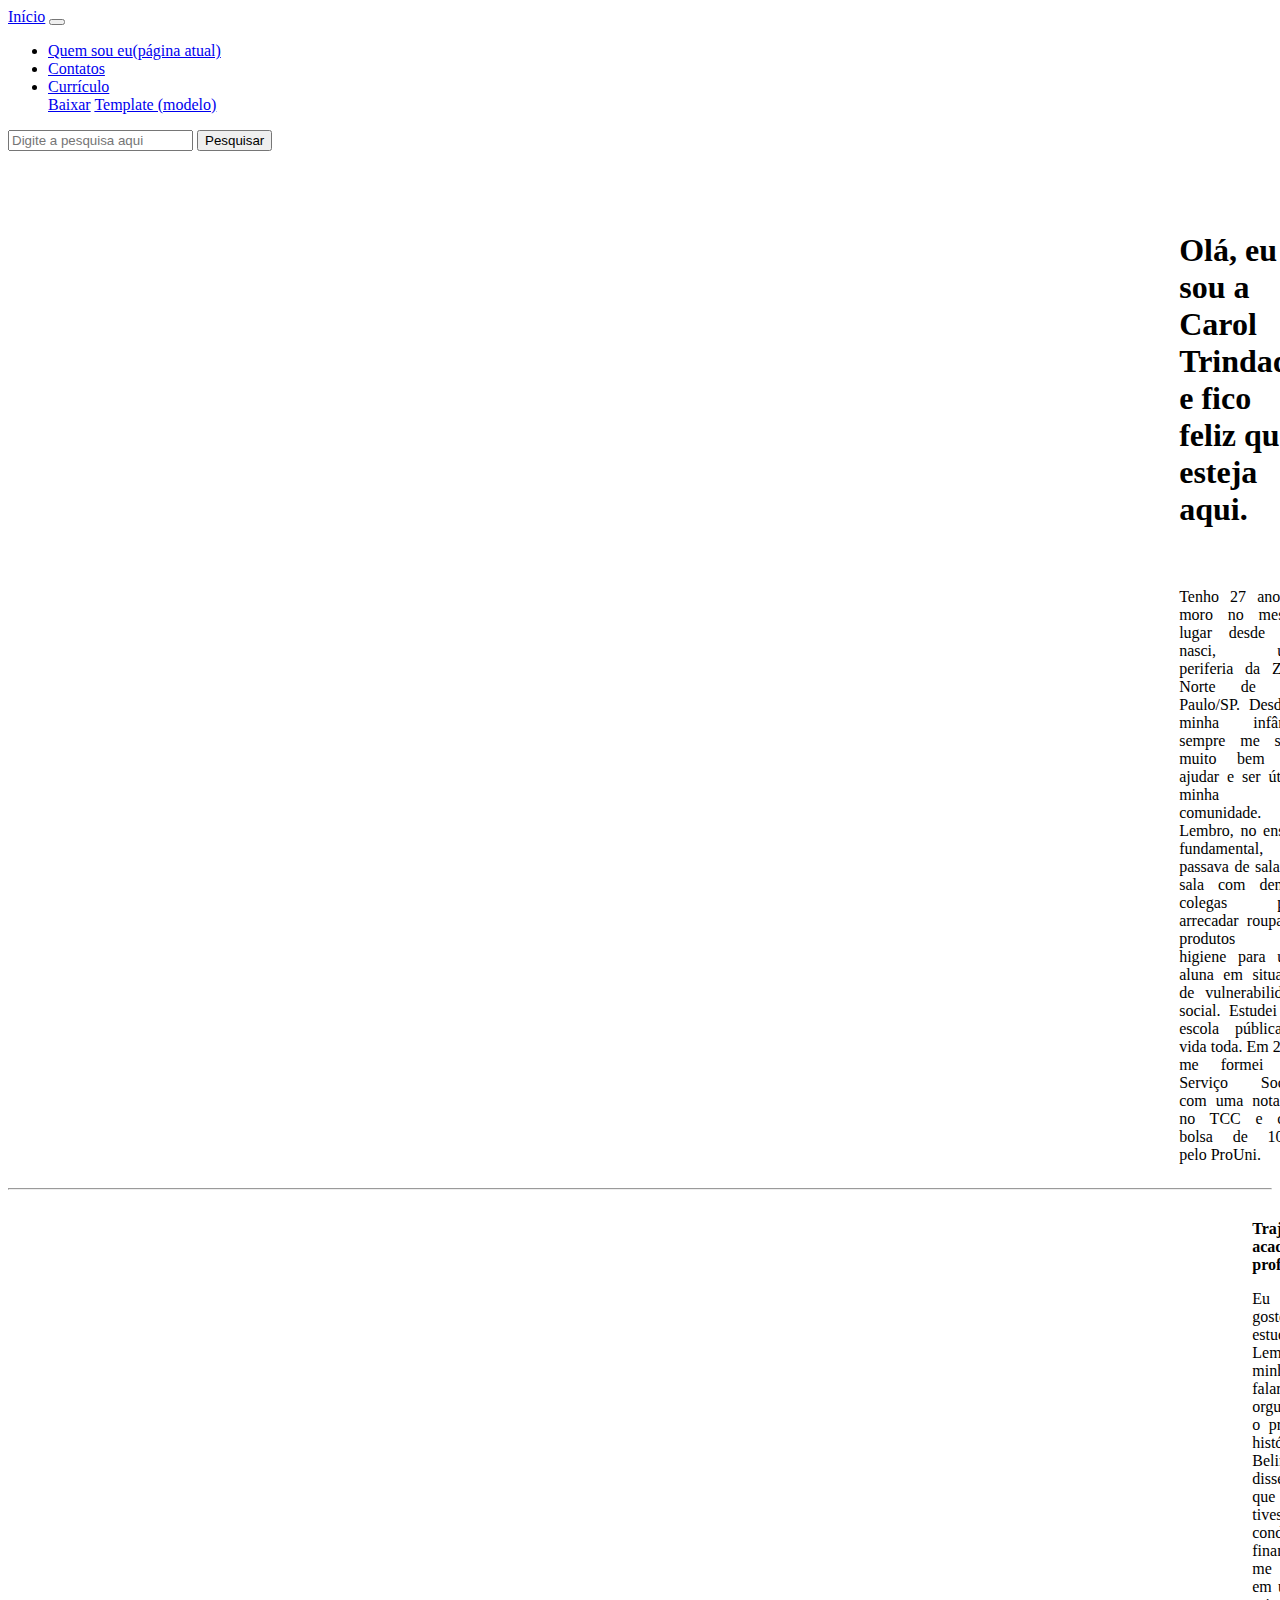
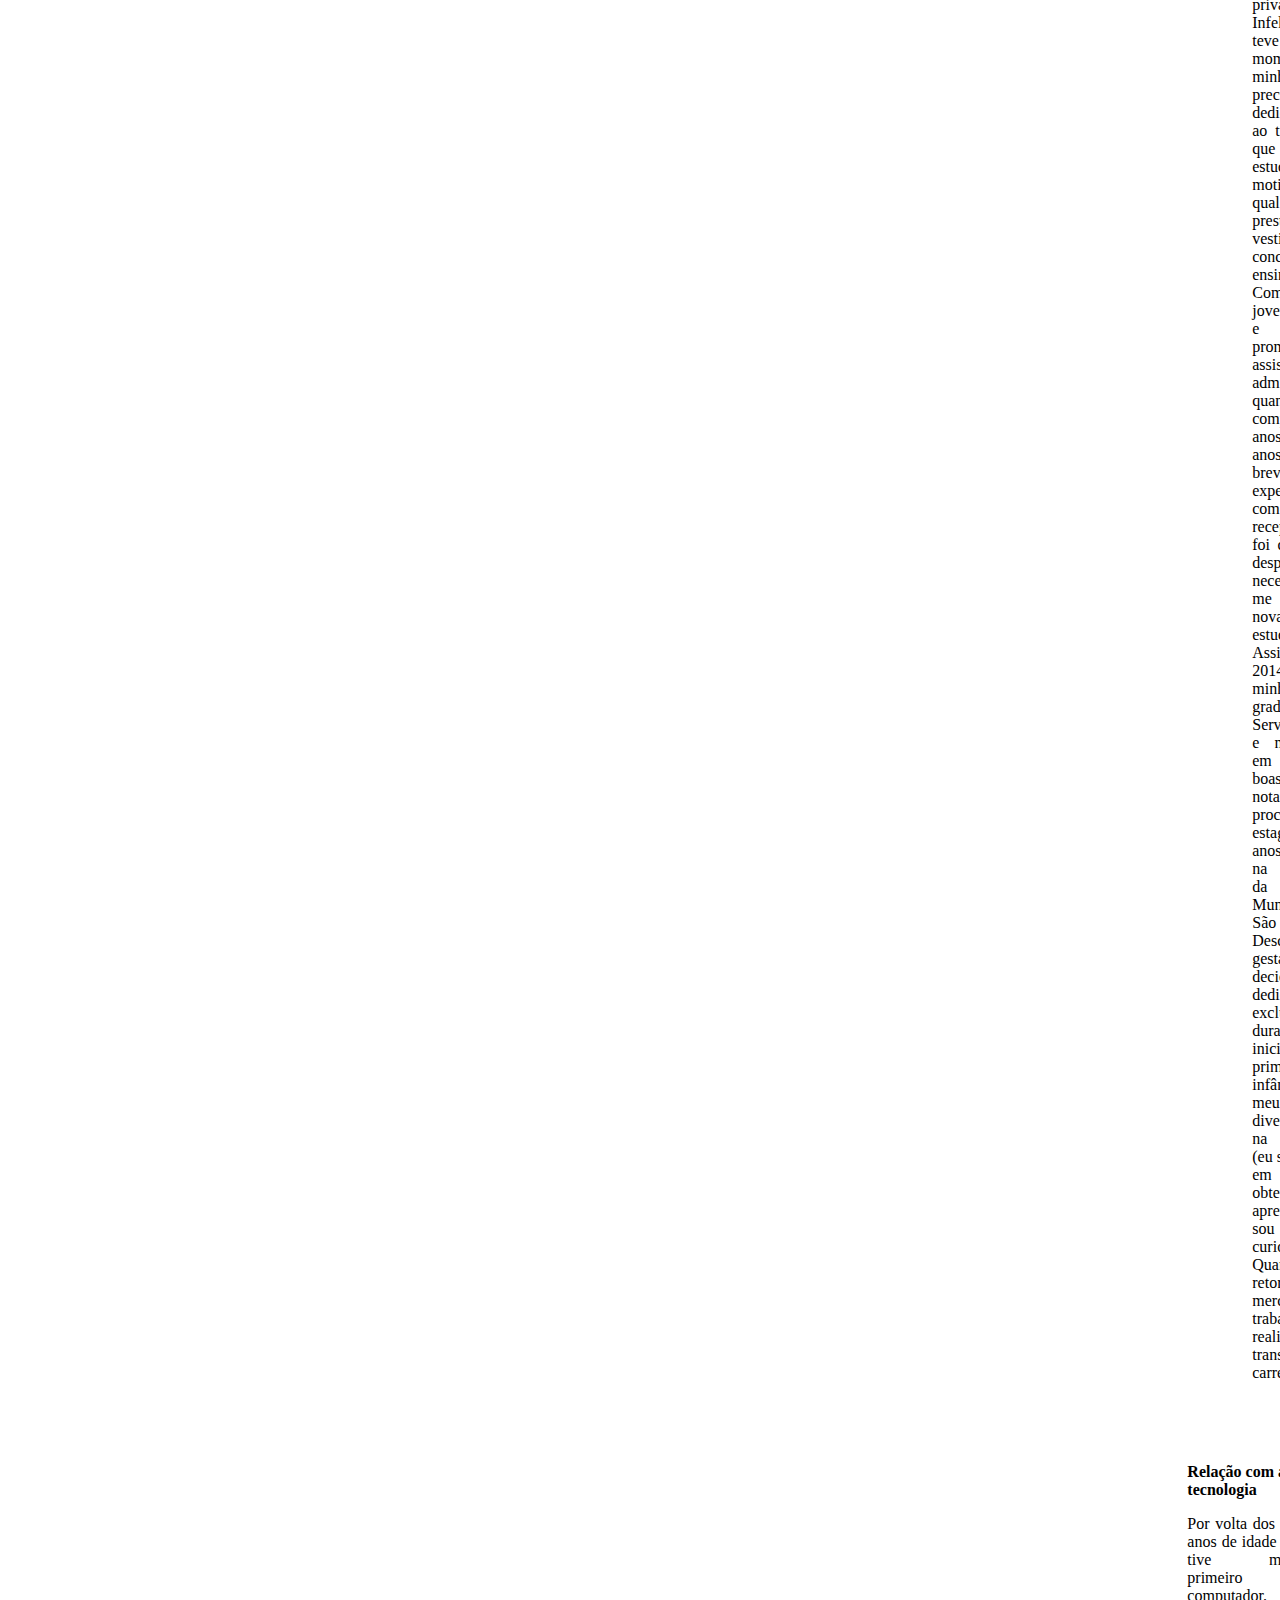
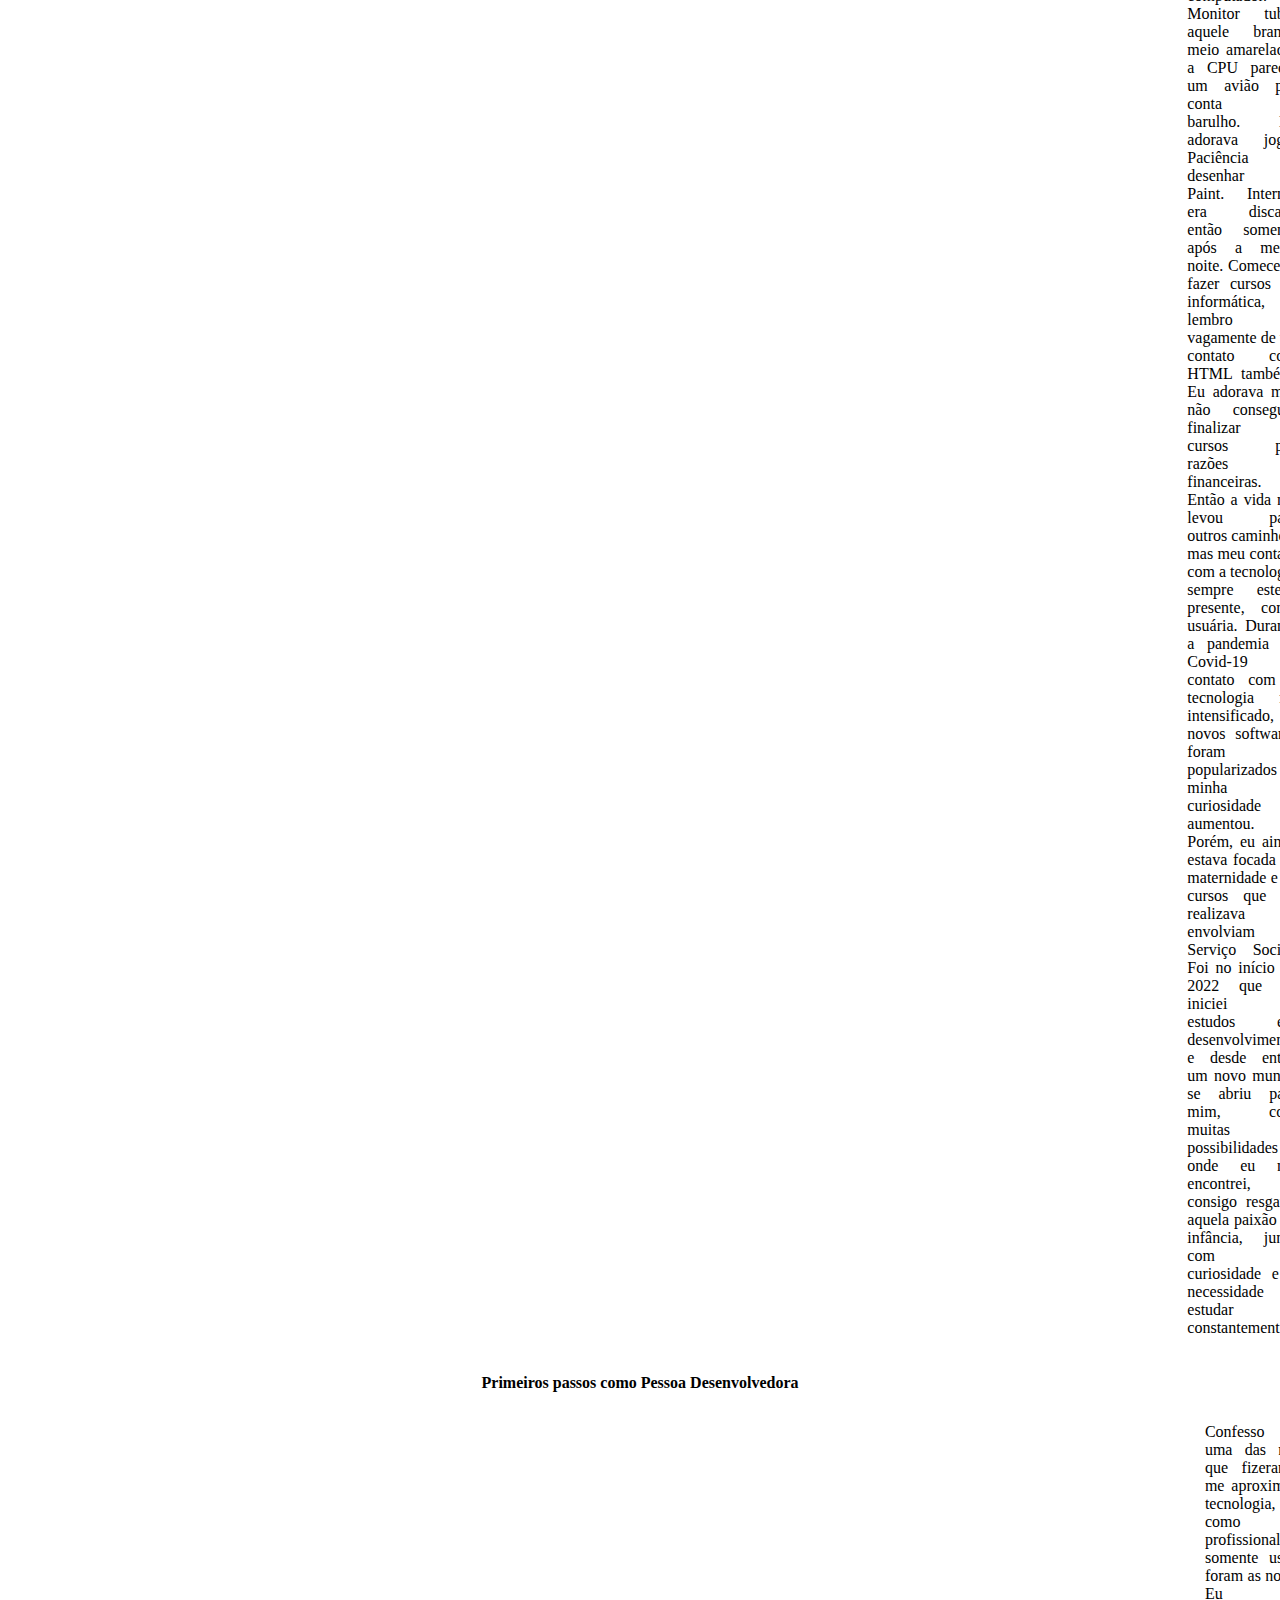
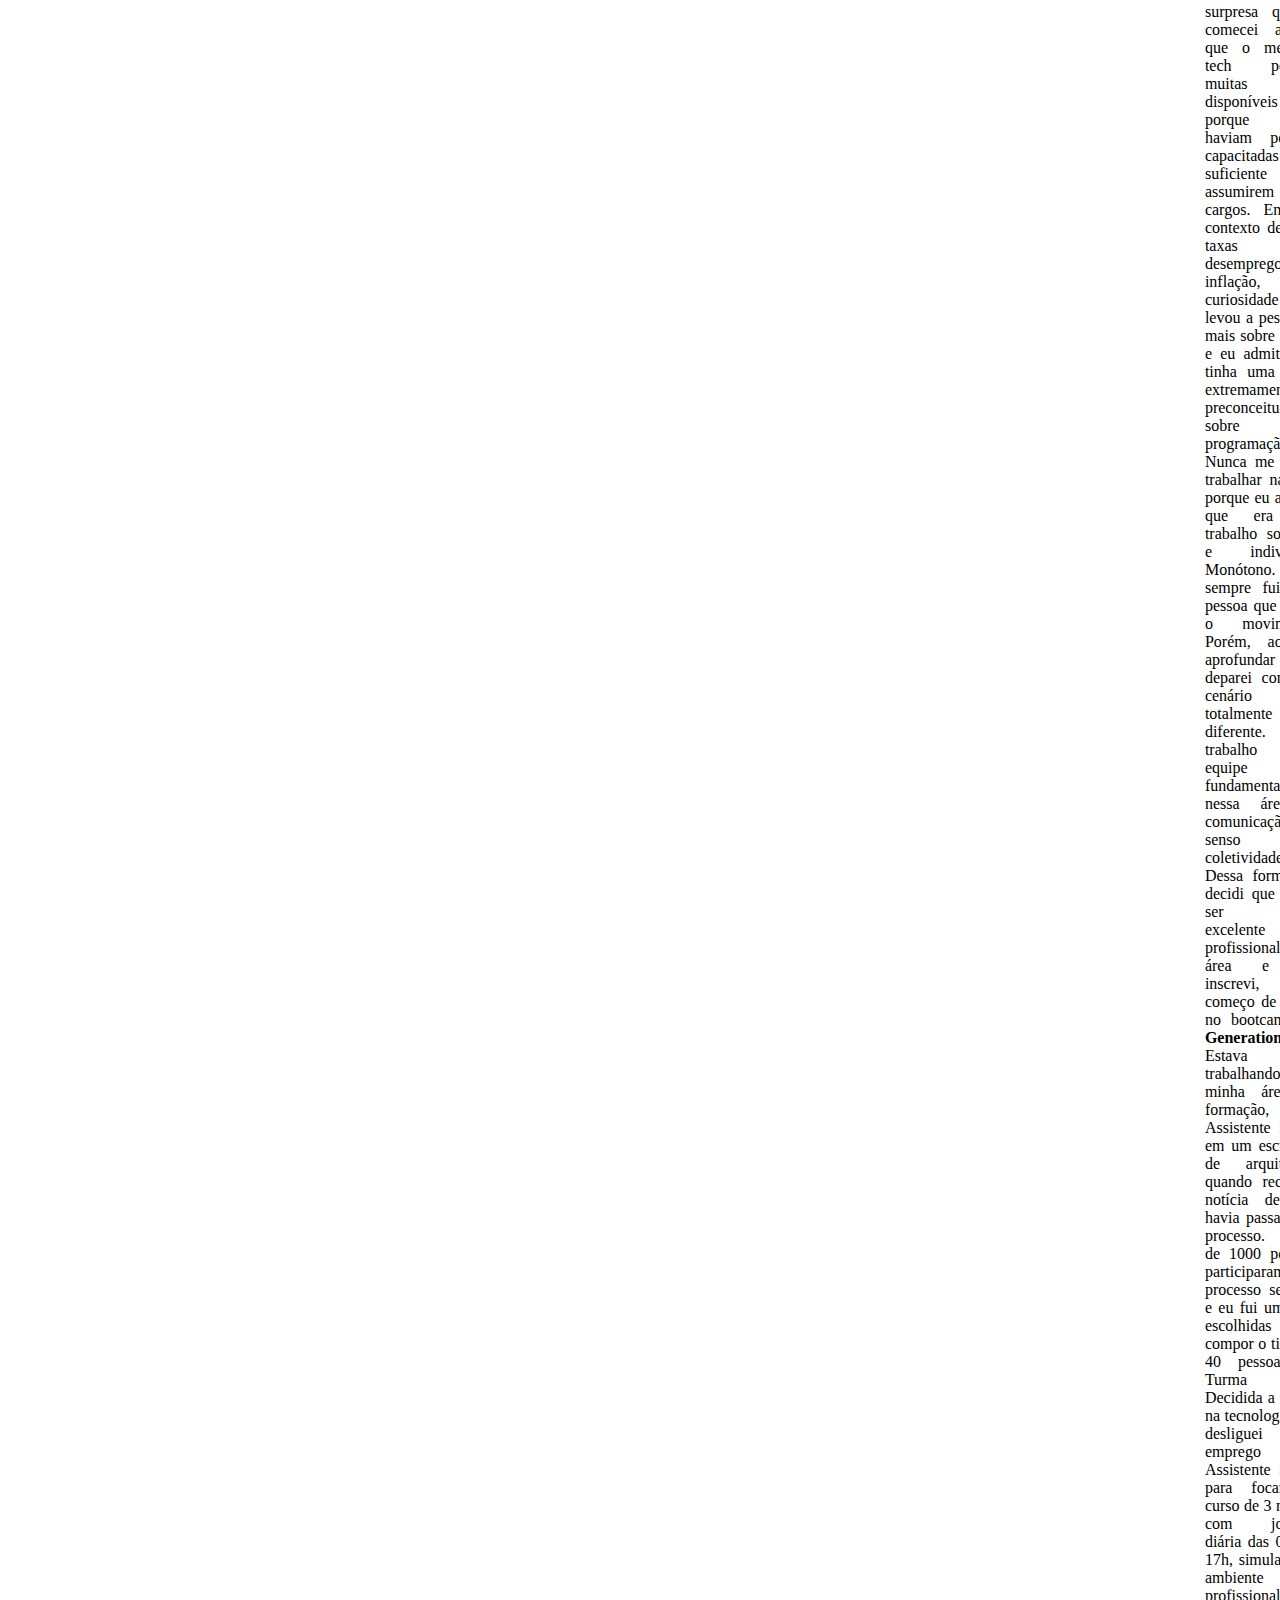
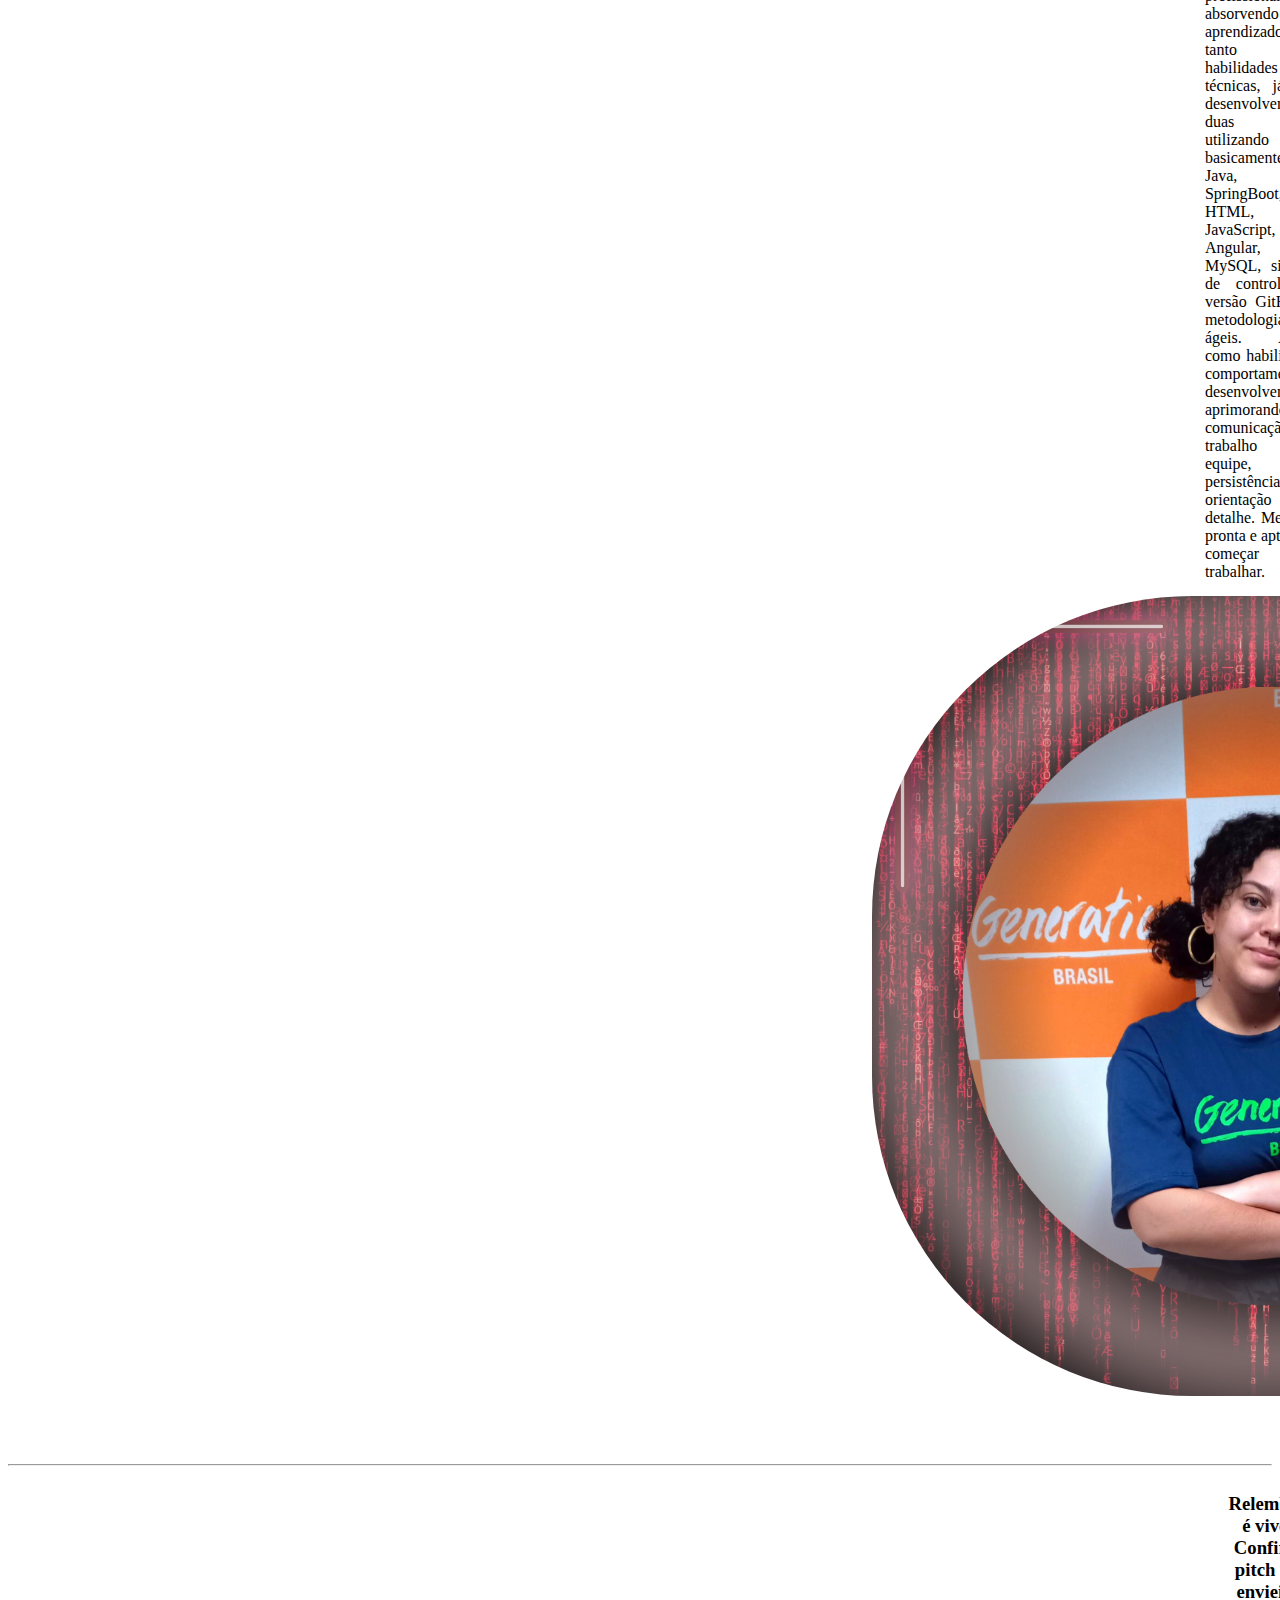
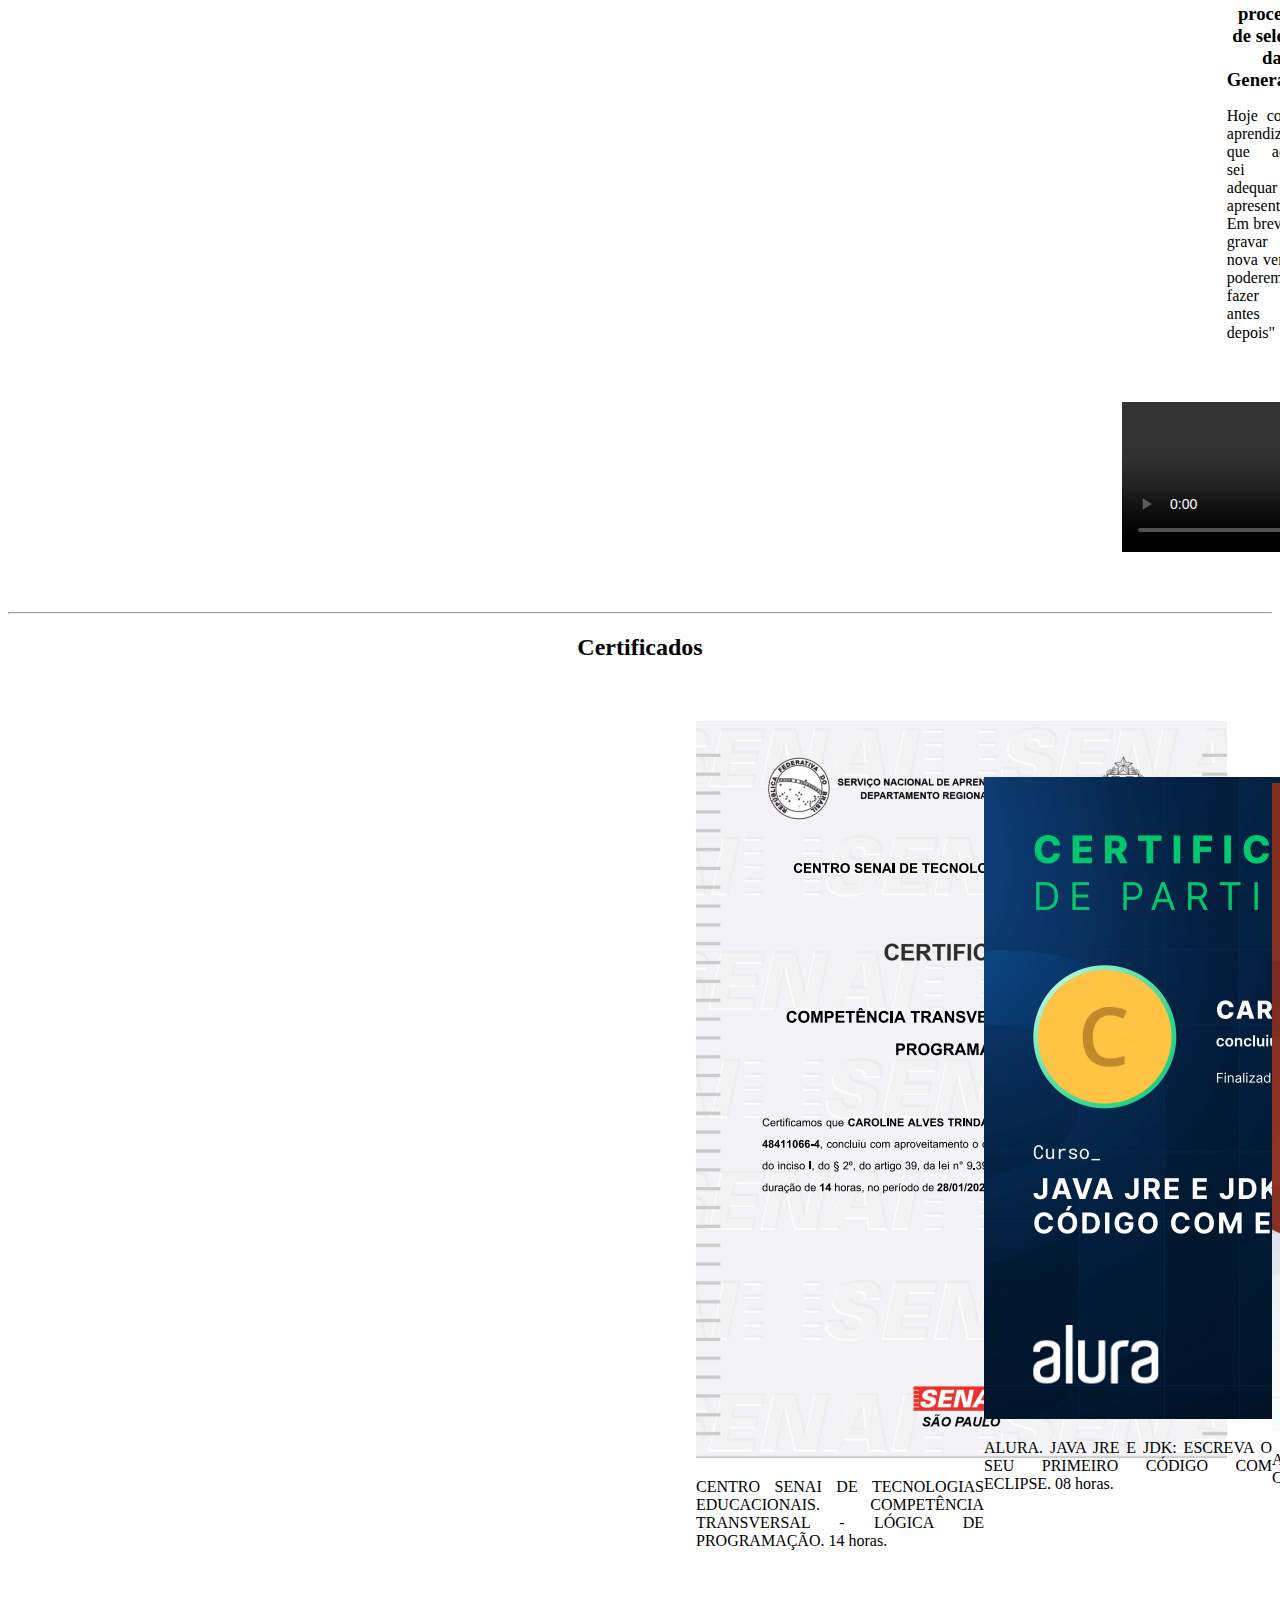
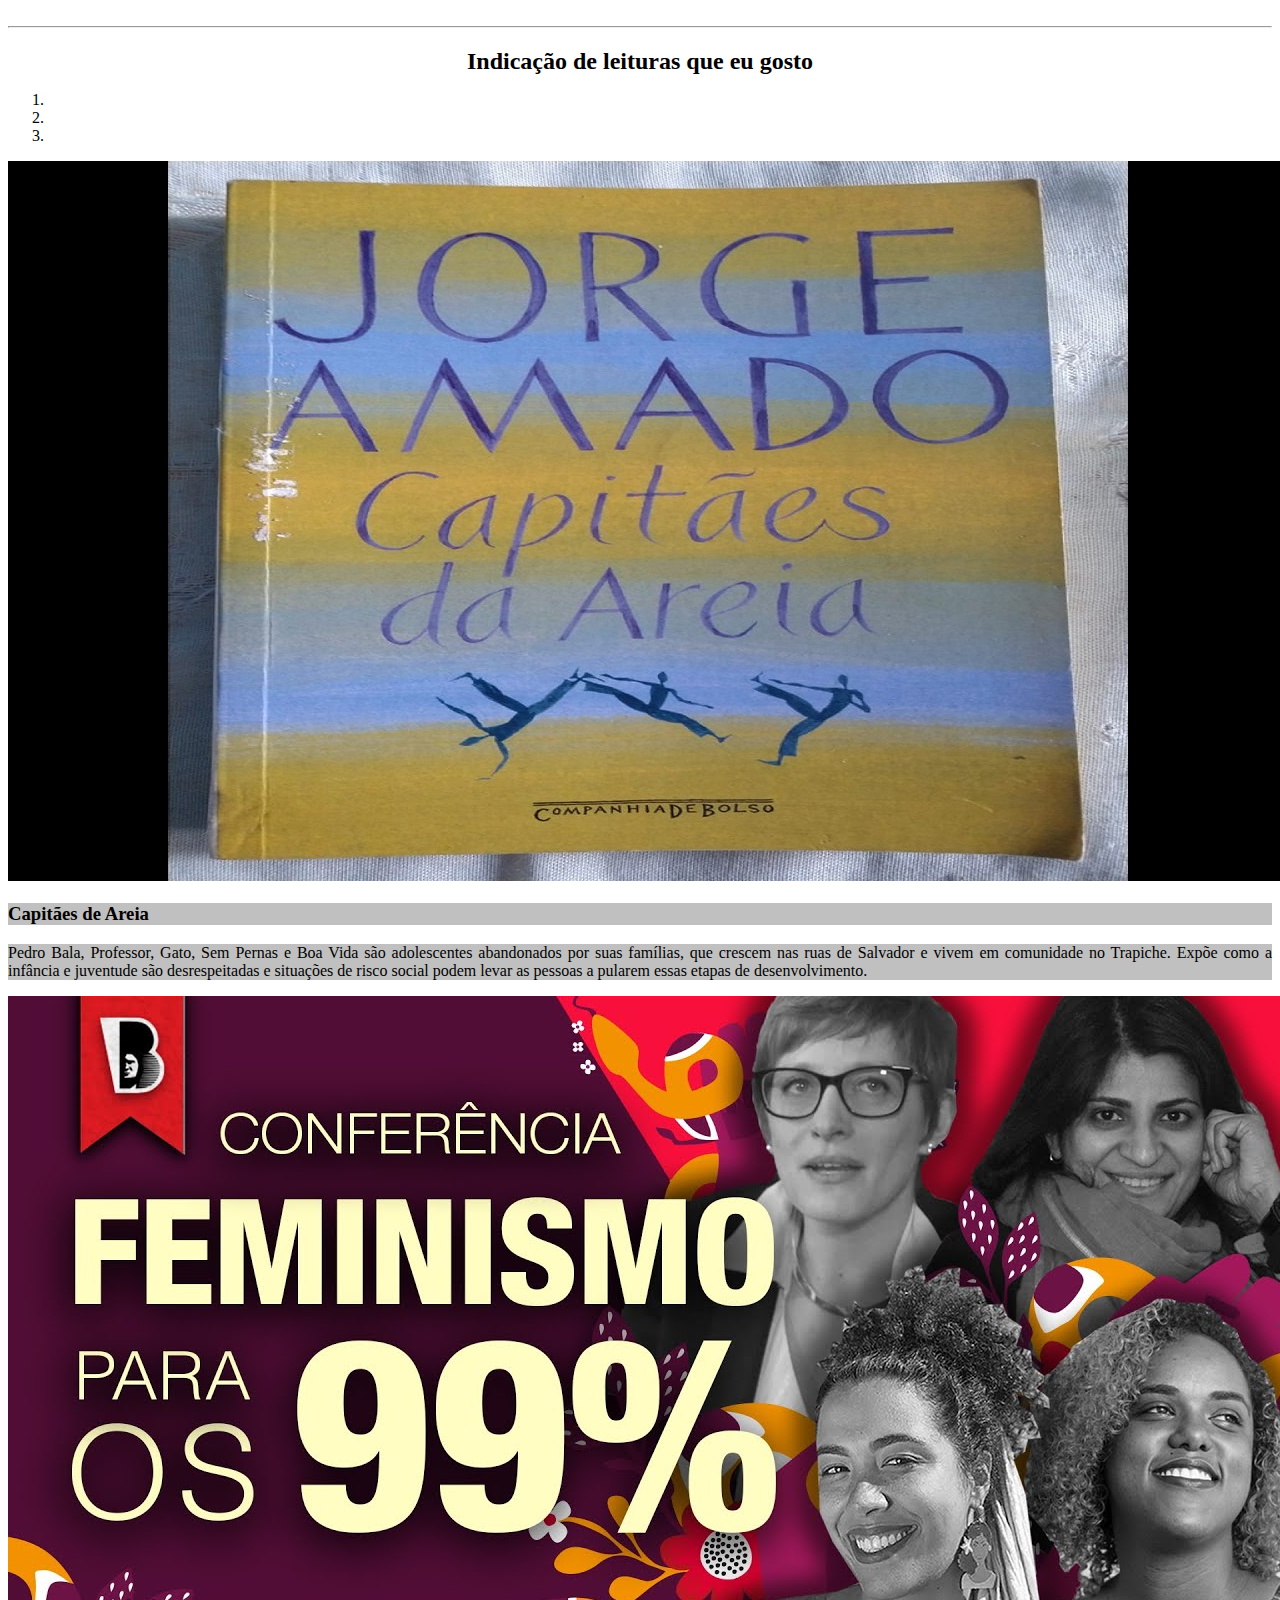
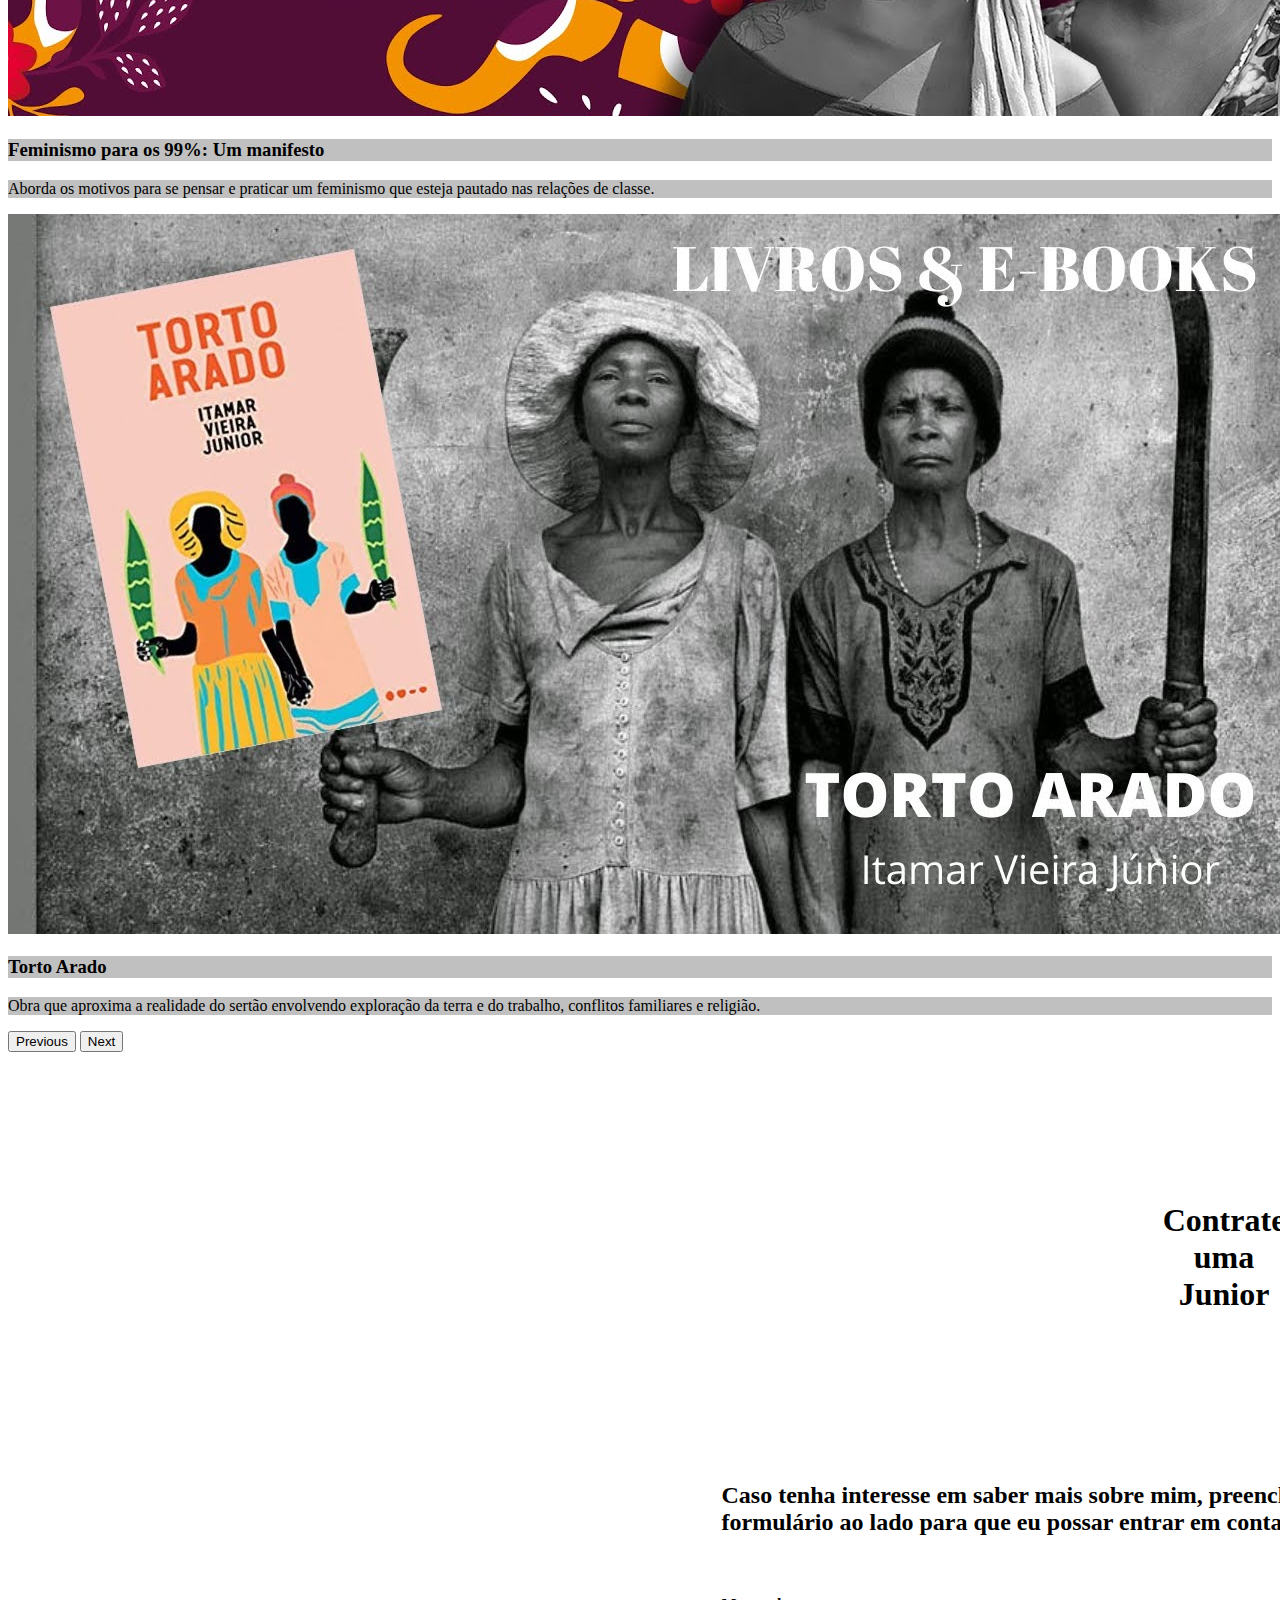
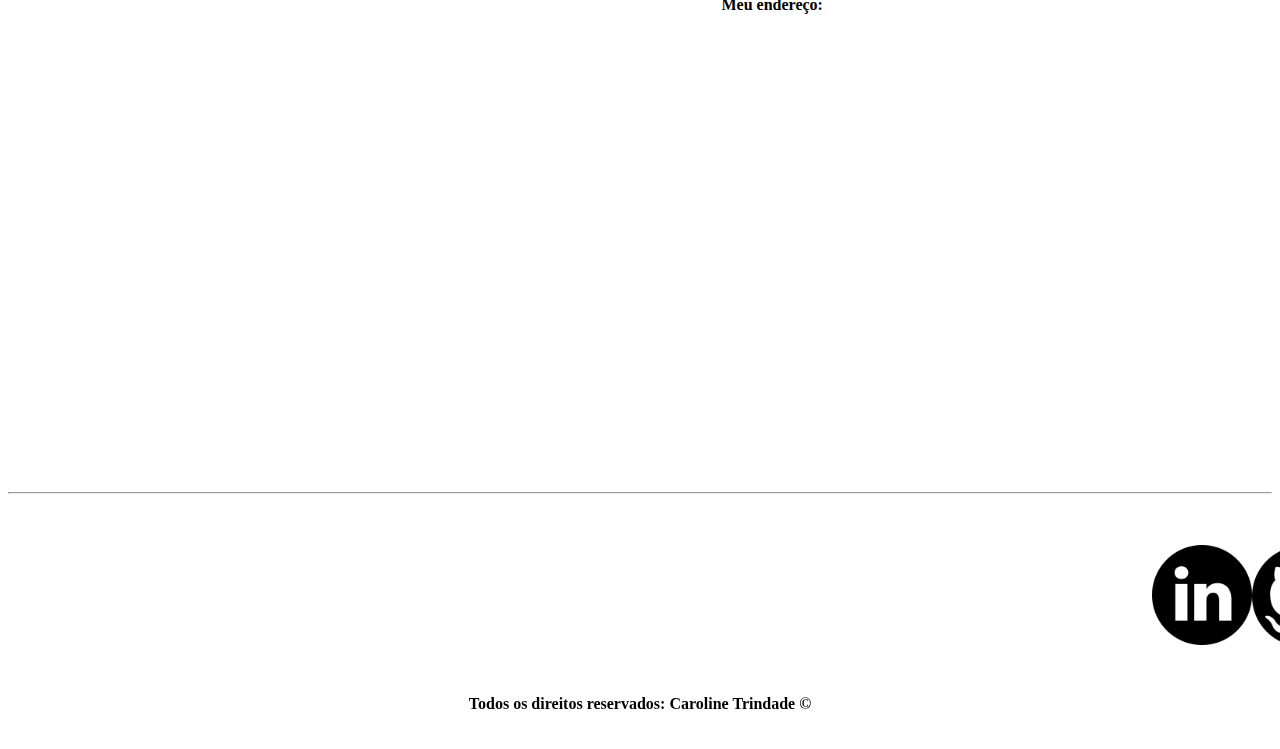
==== commit e356edc5: "Add hr's (linhas de separação padrão)" ====
--- a/index.html
+++ b/index.html
@@ -23,7 +23,8 @@
         <div class="collapse navbar-collapse" id="conteudoNavbarSuportado">
             <ul class="navbar-nav mr-auto">
                 <li class="nav-item active">
-                    <a class="nav-link btn-light" href="quemsoueu.html">Quem sou eu<span class="sr-only">(página atual)</span></a>
+                    <a class="nav-link btn-light" href="quemsoueu.html">Quem sou eu<span class="sr-only">(página
+                            atual)</span></a>
                 </li>
                 <li class="nav-item">
                     <a class="nav-link btn-light" href="#">Contatos</a>
@@ -70,7 +71,7 @@
         <img class="tmfoto1 mb-60" src="assets/img/CarolPerfil.png" alt="Foto Perfil">
 
     </div>
-
+    <hr>
     <div class="container">
 
         <img class="tmfoto2" src="assets/img/CarolFormatura.JPG" alt="Foto Formatura">
@@ -140,6 +141,9 @@
     <div class="container">
         <img class="tmfoto4 mb-60" src="assets/img/CarolGen.png" alt="Foto Generation">
     </div>
+
+    <hr>
+
     <!--Final das fotos e textos-->
     <!--Começo do vídeo-->
     <div class="container">
@@ -158,6 +162,8 @@
             Seu navegador não possui suporte para arquivos mp4.
         </video>
     </div>
+
+    <hr>
     <!--Final do vídeo-->
     <!--Começo dos cards-->
     <h2 style="text-align:center" class="mb-60">Certificados</h2>
@@ -191,6 +197,9 @@
             </div>
         </div>
     </div>
+
+    <hr>
+
     <!--Final dos cards-->
     <!--Começo do carrossel-->
     <h2 style="text-align:center" class="mb-15">Indicação de leituras que eu gosto</h2>
@@ -299,11 +308,10 @@
         </div>
     </div>
 
-
-
-
-
     <!--Final do formulário-->
+
+    <hr>
+
     <!--Começo do footer-->
     <footer class="bg-dark">
         <div class="container">
